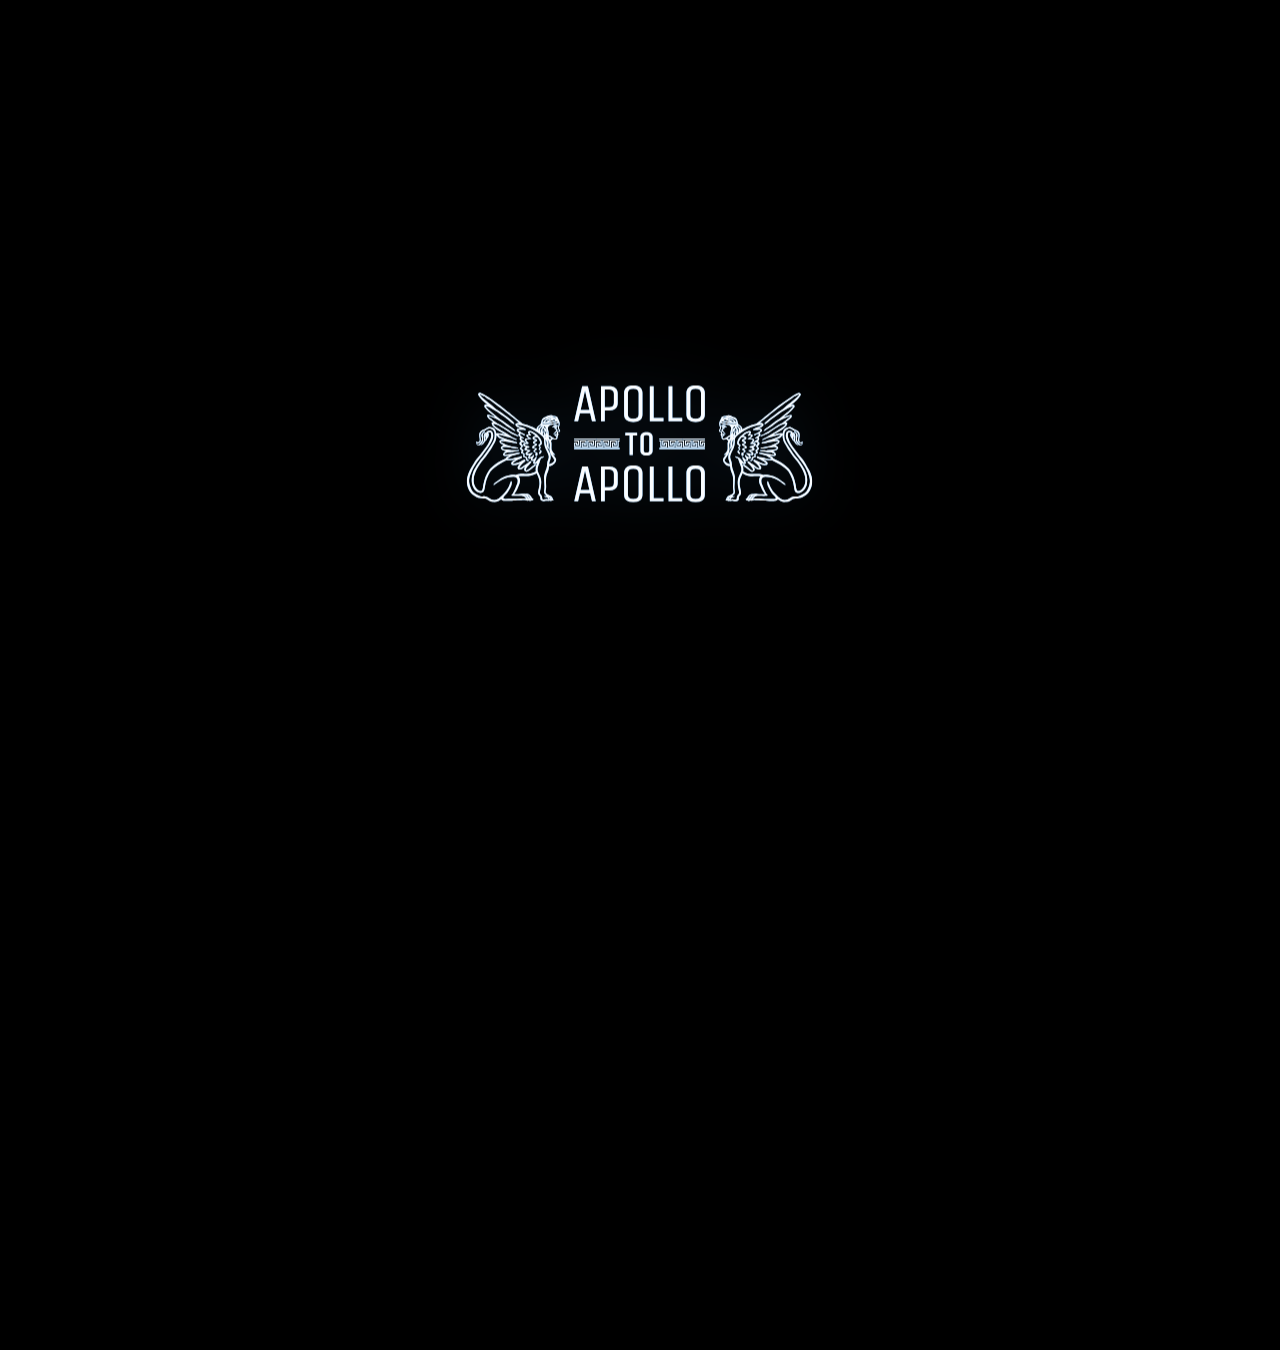
==== index.html @ ddda9c84 "first commi2st" ====
<!doctype html>
<html lang="en">
  <head>
    <meta charset="UTF-8" />
    <meta name="viewport" content="width=device-width, initial-scale=1.0" />
    <title>Document</title>
    <link rel="preconnect" href="https://fonts.googleapis.com" />
    <link rel="preconnect" href="https://fonts.gstatic.com" crossorigin />
    <link
      href="https://fonts.googleapis.com/css2?family=Roboto:ital,wght@0,100..900;1,100..900&family=Unica+One&display=swap"
      rel="stylesheet"
    />
    <link rel="stylesheet" href="./style.css" />
    <link rel="stylesheet" href="./button.css" />
  </head>

  <body>
    <div class="mnh__wrap">
      <div class="mnh__bar">
        <!-- Logo -->
        <a href="" class="mnh__logo">
          <img src="./Logo 2.svg" alt=" logo" loading="eager" />
        </a>

        <!-- Desktop nav links (hidden on mobile) -->
        <nav class="mnh__desktop-nav" aria-label="Main navigation">
          <a href="">Home</a>
          <a href="/">About</a>
          <a href="">Fly Ash</a>
          <a href="">CCPS</a>
          <a href=""
            >Research &amp; Publications</a
          >
          <a href="">Membership</a>
        </nav>

        <!-- Desktop CTA (hidden on mobile) -->
        <div class="mnh__desktop-right">
          <a href="" class="mnh__desktop-cta">
            Get in touch
            <svg
              viewBox="0 0 24 24"
              fill="none"
              stroke="currentColor"
              stroke-width="2.5"
              stroke-linecap="round"
              stroke-linejoin="round"
            >
              <line x1="5" y1="12" x2="19" y2="12" />
              <polyline points="12 5 19 12 12 19" />
            </svg>
          </a>
        </div>

        <!-- Mobile hamburger (hidden on desktop) -->
        <div class="mnh__mobile-actions">
          <button
            class="mnh__burger"
            id="mnhBurger"
            aria-label="Open menu"
            aria-expanded="false"
          >
            <span class="mnh__burger-line"></span>
            <span class="mnh__burger-line"></span>
            <span class="mnh__burger-line"></span>
          </button>
        </div>
      </div>

      <!-- Mobile overlay -->
      <div class="mnh__overlay" id="mnhOverlay" aria-hidden="true">
        <ul class="mnh__nav-list">
          <li class="mnh__nav-item">
            <a href="" class="mnh__nav-link">Home</a>
          </li>
          <li class="mnh__nav-item">
            <a href="" class="mnh__nav-link">About</a>
          </li>
          <li class="mnh__nav-item">
            <a href="" class="mnh__nav-link"
              >Fly Ash</a
            >
          </li>
          <li class="mnh__nav-item">
            <a href="" class="mnh__nav-link">CCPS</a>
          </li>
          <li class="mnh__nav-item">
            <a
              href="/"
              class="mnh__nav-link"
              >Research &amp; Publications</a
            >
          </li>
          
          <li class="mnh__nav-item">
            <a href="" class="mnh__nav-link"
              >Get in touch</a
            >
          </li>
        </ul>
       
      </div>
    </div>
    <!-- <h1>hello world</h1> -->
    <div class="loader">
      <svg
        class="intro_svg_logo"
        width="180"
        height="65"
        viewBox="0 0 180 65"
        fill="none"
        xmlns="http://www.w3.org/2000/svg"
      >
        <mask
          id="mask0_6334_7"
          style="mask-type: luminance"
          maskUnits="userSpaceOnUse"
          x="3"
          y="0"
          width="174"
          height="59"
        >
          <path d="M176.158 0H3.33398V58.3333H176.158V0Z" fill="white" />
        </mask>
        <g mask="url(#mask0_6334_7)">
          <path
            d="M9.77711 29.2185C9.55203 29.3967 9.29878 29.4811 9.01736 29.4905C8.59053 29.5092 8.28571 29.2935 7.9668 29.0543C8.08405 29.2044 8.22944 29.3498 8.33728 29.5045C8.56245 29.7906 8.8532 29.9079 9.19553 29.9314C9.64111 29.9595 10.021 29.7906 10.3305 29.4858C10.6354 29.1903 10.9027 28.8526 11.1372 28.4915C11.3294 28.196 11.4983 27.8771 11.5311 27.502C11.6015 26.7985 11.5405 26.095 11.4374 25.3962C11.3294 24.6035 11.5311 23.9048 12.2159 23.3889C12.3378 23.2998 12.4316 23.1169 12.4926 22.9621C12.5489 22.8026 12.38 22.6807 12.2299 22.7605C12.1689 22.7885 12.1314 22.8449 12.0799 22.887C11.8594 23.0935 11.6344 23.3091 11.4233 23.5249C10.8511 24.097 10.5369 24.7161 10.8229 25.5415C10.9637 25.9496 11.0434 26.3764 11.0246 26.8031C10.9589 27.7834 10.5275 28.5947 9.77245 29.2185H9.77711Z"
            pathLength="1"
            class="animated-path"
          />
          <path
            d="M49.8397 22.1878C49.7506 21.9767 49.6287 21.775 49.5255 21.5687C49.3989 21.2873 49.3989 20.9918 49.488 20.7057C49.5583 20.4806 49.6287 20.2602 49.7037 20.0444C49.9945 19.1439 49.8538 18.281 49.4176 17.4603C49.2019 17.0429 48.9721 16.6349 48.8314 16.1799C48.7282 15.8844 48.5406 15.6547 48.2358 15.5139C47.8512 15.3451 47.4525 15.2748 47.0539 15.2607C46.81 15.2607 46.749 15.2935 46.3832 15.1059C46.1488 14.9887 45.8908 14.9184 45.6282 14.9043C44.8309 14.8621 44.057 15.0121 43.3535 15.4295C43.0769 15.5844 42.8236 15.7907 42.5 15.8469C42.3499 15.8751 42.1998 15.922 42.0685 15.997C41.562 16.3066 41.1352 16.7005 40.9242 17.2774C40.8163 17.6057 40.6287 17.9293 40.6521 18.4029C40.6662 18.4968 40.6053 18.4874 40.5584 18.5718C40.4224 18.7875 40.352 19.022 40.3098 19.2753C40.2723 19.4957 40.141 19.6458 39.9159 19.7021C39.7939 19.7396 39.686 19.7865 39.5688 19.8381C39.2264 20.0022 39.0013 20.2977 38.7668 20.5791C38.4807 20.9121 38.3588 21.2732 38.326 21.6859C38.3213 21.7609 38.3072 21.8266 38.2978 21.9298C38.1149 21.8173 37.9648 21.7281 37.8147 21.639C37.3926 21.4045 36.9565 21.1513 36.5156 20.9355C36.056 20.7198 35.5824 20.5509 35.1227 20.3493C34.1613 19.9225 33.1858 19.5614 32.1587 19.3409C31.896 19.2847 31.61 19.219 31.3801 19.083C30.4515 18.5249 29.598 17.8355 28.7725 17.132C28.2285 16.6724 27.6985 16.1894 27.1545 15.725C26.634 15.2935 26.104 14.8714 25.5694 14.4399C25.1425 14.0929 24.7205 13.7459 24.2843 13.4082C24.0029 13.169 23.6793 12.9674 23.4026 12.7094C22.732 12.0622 22.005 11.5041 21.264 10.9554C20.5511 10.4254 19.8148 9.91886 19.102 9.39361C18.7549 9.14036 18.4313 8.85894 18.0795 8.61511C16.7382 7.66771 15.3781 6.75318 14.065 5.77767C13.2442 5.17267 12.3344 4.73182 11.4855 4.18779C11.129 3.96736 10.6975 3.87356 10.2895 3.7188C10.0363 3.62969 9.7877 3.68596 9.5532 3.77507C9.22029 3.90171 9.05137 4.21124 9.10771 4.53016C9.14521 4.68961 9.20145 4.85845 9.29062 4.98508C9.63295 5.4869 9.98004 5.99811 10.3834 6.46241C10.8899 7.03926 11.4339 7.57861 11.9873 8.11326C12.5454 8.64794 13.1082 9.17786 13.7695 9.59061C13.8586 9.64686 13.9195 9.73127 14.004 9.79694C13.8305 9.78286 13.6898 9.73594 13.5444 9.69377C13.3943 9.65152 13.2395 9.61402 13.0941 9.58119C12.597 9.45461 12.1749 9.78761 12.1749 10.1956C12.1749 10.627 12.3156 10.9882 12.6533 11.2743C12.7611 11.3774 12.8643 11.4994 12.9628 11.6073C13.3427 12.0199 13.7038 12.4374 14.1071 12.836C14.5011 13.2112 14.9185 13.5724 15.3406 13.9194C15.7345 14.2477 16.1614 14.5479 16.5647 14.8621C16.8976 15.1106 17.2213 15.3733 17.5543 15.6312C17.5824 15.6499 17.5918 15.6922 17.6527 15.7719C17.5636 15.7438 17.5215 15.7297 17.4839 15.7156C16.7616 15.453 16.0488 15.181 15.3125 14.9418C14.9232 14.8152 14.5245 14.726 14.1259 14.6792C13.6804 14.6229 13.4177 14.9981 13.596 15.4108C13.7554 15.8048 13.9899 16.1799 14.3275 16.4473C14.9514 16.9725 15.5985 17.4603 16.2364 17.9621C16.377 18.0747 16.5178 18.1966 16.6913 18.342C16.5271 18.3701 16.4193 18.3889 16.2974 18.4124C15.8705 18.5202 15.744 18.6797 15.8705 19.0924C15.9972 19.4723 16.1989 19.8334 16.3677 20.1945C16.377 20.2133 16.3911 20.232 16.4099 20.2414C16.907 20.7949 17.437 21.2826 18.0045 21.7563C18.2202 21.9345 18.4406 22.0986 18.6705 22.2394C19.238 22.577 19.8148 22.8959 20.3964 23.2195C20.6965 23.393 21.0014 23.5713 21.3062 23.7401C21.808 24.0121 22.3051 24.2889 22.807 24.5609C22.2255 24.4577 21.6533 24.2794 21.0764 24.1622C20.3729 24.0262 19.6647 23.9371 18.9565 23.8433C18.7408 23.8151 18.5485 23.8949 18.389 24.0496C18.3375 24.1012 18.3 24.1529 18.2343 24.2373C18.2155 24.1106 18.2296 24.0168 18.1968 23.9371C18.0467 23.4446 17.9154 22.9475 17.709 22.4691C17.5402 22.0564 17.2588 21.6906 16.8836 21.4279C16.3395 21.034 15.7205 20.8324 15.0451 20.7761C14.6981 20.7479 14.3557 20.7198 14.0368 20.8464C13.5585 21.0481 13.08 21.2498 12.6861 21.6015C12.4657 21.8032 12.2265 21.9767 11.9075 21.9814C11.856 21.9814 11.8091 22.0095 11.7575 22.0424C11.4105 22.2346 11.0775 22.4363 10.7398 22.6427C9.99879 23.0882 9.63295 23.7495 9.6142 24.603C9.59079 25.1612 9.6752 25.7052 9.77362 26.2399C9.84404 26.5822 9.89087 26.9105 9.87687 27.2529C9.86745 27.5296 9.81587 27.7922 9.6517 28.0267C9.3797 28.4488 8.92479 28.5239 8.54962 28.2049C8.49804 28.1674 8.4417 28.1346 8.37604 28.1064C8.26819 28.0454 8.14626 28.0502 8.08529 28.1534C8.0337 28.2378 8.00555 28.3784 8.05715 28.4582C8.19785 28.7208 8.41829 28.9178 8.73245 28.974C9.15462 29.0397 9.52979 28.9319 9.85337 28.6411C10.2708 28.2799 10.388 27.8204 10.4162 27.3185C10.4537 26.7417 10.3318 26.1742 10.2098 25.6208C10.0691 25.0017 10.1489 24.4108 10.4725 23.8808C10.9555 23.0882 11.7387 22.713 12.6017 22.5207C12.7846 22.4832 12.9347 22.4223 13.0613 22.2815C13.188 22.1455 13.3427 22.0049 13.4928 21.8923C14.1259 21.442 14.7825 21.2967 15.5095 21.6344C15.608 21.6859 15.7111 21.7281 15.8143 21.775C16.3911 22.0236 16.7805 22.4644 17.0665 23.0273C17.2541 23.4118 17.2635 23.8199 17.3057 24.2373C17.3573 24.8047 17.3338 25.3581 17.2541 25.9115C17.1931 26.3336 17.165 26.7792 17.0009 27.1638C16.6444 27.9704 16.2458 28.7584 15.8002 29.5134C15.2937 30.3669 14.7262 31.1924 14.1587 32.0179C13.7273 32.6557 13.338 33.3075 12.869 33.9173C12.4375 34.4847 12.0576 35.0898 11.5934 35.6338C10.7398 36.6187 9.9472 37.6317 9.21554 38.7057C8.65745 39.5264 8.029 40.2955 7.64443 41.2194C7.63505 41.257 7.60691 41.2992 7.57408 41.3274C7.41462 41.6134 7.23172 41.8854 7.09102 42.1856C6.8659 42.6968 6.65485 43.2221 6.46257 43.7379C6.32187 44.1507 6.19055 44.5728 6.10614 45.0043C6.00295 45.492 5.94199 45.9985 5.8904 46.5004C5.85288 46.8145 5.85288 47.1382 5.86225 47.4524C5.87633 47.8885 5.91385 48.3341 5.96075 48.7749C6.00295 49.122 6.05455 49.4738 6.14365 49.7974C6.36408 50.5337 6.68769 51.209 7.15668 51.8281C7.73823 52.6066 8.43237 53.2351 9.3797 53.5493C9.8487 53.7088 10.3224 53.7322 10.796 53.6665C11.2135 53.6149 11.598 53.4274 11.7997 53.0474C11.992 52.6957 12.128 52.3018 12.2312 51.9125C12.3531 51.3873 12.4281 50.8573 12.4938 50.3226C12.6626 49.1454 12.9253 47.9824 13.3099 46.8614C13.4505 46.4347 13.6663 46.0173 13.8492 45.5952C14.065 45.1309 14.2572 44.6713 14.487 44.221C14.8998 43.3862 15.4297 42.6359 16.1379 42.0168C16.5178 41.6838 16.8976 41.3179 17.301 41.0038C17.9857 40.4784 18.6705 39.9438 19.4161 39.4936C20.6496 38.7526 21.8877 38.0209 23.2056 37.43C23.2947 37.3925 23.3979 37.3597 23.487 37.3925C23.8669 37.5238 24.0967 37.4534 24.6689 37.3925C25.0956 37.3456 25.5225 37.2612 25.9492 37.1955C26.2212 37.1533 26.5073 37.1204 26.784 37.0689C27.1264 37.0079 27.4594 36.9282 27.8065 36.8625C27.6235 37.0126 27.4219 37.1252 27.2436 37.2518C26.8497 37.5332 26.4557 37.8193 26.0711 38.1054C25.8695 38.2508 25.7147 38.4571 25.6631 38.6963C25.621 38.8558 25.6022 39.048 25.6538 39.1981C25.7475 39.4936 25.9774 39.6859 26.2869 39.7562C26.6245 39.8359 26.9575 39.8265 27.3046 39.8031C27.7033 39.7797 28.1066 39.7421 28.4912 39.5827C28.8992 39.4279 29.2979 39.2591 29.7012 39.109C29.795 39.0762 29.884 39.0574 29.9638 39.0293C29.659 39.4654 29.3447 39.8829 29.068 40.3331C28.8523 40.6708 28.7304 41.0554 28.8992 41.4587C28.993 41.6838 29.0821 41.876 29.387 41.9745C29.6495 42.0684 30.794 41.9136 31.3755 41.4587C31.5396 41.3274 31.6897 41.1866 31.8539 41.06C32.0884 40.9005 32.4917 40.6004 32.7215 40.4409C32.5949 40.6144 32.501 40.788 32.4589 40.863C32.3416 41.1304 32.2056 41.393 32.1024 41.6744C31.9711 42.0214 32.1024 42.3357 32.304 42.603C32.4964 42.8515 32.7965 43.0298 33.1155 43.0673C33.4906 43.1189 33.8611 43.0204 34.1988 42.7765C34.8225 42.2934 35.4604 41.8339 36.103 41.3649C36.586 41.0084 37.0597 40.652 37.5475 40.2768C37.6178 40.2252 37.6835 40.1643 37.7397 40.0939C37.7866 40.0235 37.8382 39.9344 37.857 39.8359C37.9085 39.5827 37.7397 39.4326 37.4911 39.5124C37.4208 39.5404 37.341 39.578 37.2895 39.6296C37.0831 39.8829 36.8064 39.9907 36.5391 40.1454C36.3984 40.2252 36.267 40.2955 36.1498 40.394C35.4604 40.9474 34.7804 41.5149 34.0815 42.0496C33.8658 42.2184 33.6079 42.3216 33.3546 42.4201C33.0591 42.5233 32.9185 42.3966 32.9279 42.0824C32.9372 41.7682 33.0591 41.4821 33.228 41.2194C33.3546 41.0272 33.486 40.8443 33.622 40.6708C33.969 40.2534 34.2363 39.7844 34.6725 39.442C34.968 39.2169 35.1978 38.9214 35.4745 38.6634C35.6574 38.4993 35.6245 38.3024 35.6058 38.0866C35.5917 37.9553 35.512 37.8849 35.39 37.8803C35.2915 37.8803 35.1884 37.8849 35.0993 37.9271C34.7288 38.0679 34.4192 38.307 34.1754 38.5978C34.0535 38.7385 33.9315 38.8417 33.772 38.9167C33.7205 38.9495 33.6501 38.9683 33.5985 39.0105C33.1014 39.3388 32.6042 39.6812 32.1118 40.0235C31.9758 40.1079 31.8398 40.183 31.7272 40.2815C31.3333 40.6098 30.9393 40.9146 30.4515 41.0929C30.3296 41.1398 30.2311 41.2242 30.1092 41.2758C29.9966 41.3367 29.8747 41.3789 29.6918 41.4493C29.7293 41.2429 29.7246 41.0975 29.7856 40.9709C29.945 40.6379 30.0998 40.2909 30.3202 39.9954C30.869 39.2591 31.5771 38.6729 32.304 38.1148C32.6418 37.8568 32.7637 37.627 32.6183 37.1909C32.2947 37.0548 31.9851 37.1627 31.7085 37.3081C31.3333 37.4816 30.9721 37.6926 30.597 37.8755C29.7434 38.3024 28.8805 38.6634 27.9659 38.9308C27.5625 39.048 27.1545 39.1934 26.7137 39.1419C26.5965 39.1324 26.4698 39.1324 26.4229 38.9402C26.5401 38.8042 26.6855 38.6494 26.8262 38.504C27.4125 37.9271 28.1347 37.5566 28.857 37.1768C29.4573 36.8625 30.0623 36.5811 30.6767 36.3185C30.9346 36.2106 31.005 35.9902 31.0331 35.7744C31.0753 35.4509 30.9159 35.3336 30.5875 35.418C30.4515 35.4555 30.3155 35.5024 30.1842 35.5447C29.8185 35.6619 29.462 35.8448 29.0962 35.8917C28.0879 36.0184 27.1264 36.3279 26.1415 36.567C25.5225 36.7219 24.9175 36.8391 24.2796 36.7734C24.0967 36.7453 23.8904 36.7594 23.6746 36.6234C23.8481 36.4686 23.97 36.3138 24.1295 36.2154C24.6501 35.9011 25.2035 35.615 25.7288 35.2961C26.1321 35.0616 26.573 34.9913 27.0139 34.8599C27.5673 34.6911 28.1441 34.5364 28.721 34.3815C28.932 34.3206 29.1571 34.2409 29.387 34.2268C29.6261 34.2127 29.748 34.0486 29.8935 33.8985C29.9966 33.7906 29.9216 33.6218 29.7715 33.6077C29.4245 33.5889 29.0821 33.5468 28.7491 33.603C27.9378 33.7109 27.1592 34.0158 26.3338 34.0908C25.7195 34.1611 25.091 34.2549 24.4719 34.3394C23.8763 34.4238 23.276 34.5082 22.685 34.6019C22.5255 34.6254 22.3943 34.616 22.3005 34.4754C22.2114 34.3299 22.2723 34.1893 22.3708 34.0814C22.4505 34.0017 22.5537 33.9548 22.6428 33.8985C22.7413 33.8516 22.8445 33.8188 22.9477 33.7765C23.3932 33.6171 23.806 33.3967 24.303 33.3967C24.758 33.3967 25.2223 33.3357 25.6772 33.2935C26.0805 33.2466 26.4885 33.1997 26.8778 33.1434C27.5766 33.0309 28.2614 32.9089 28.9508 32.7823C29.0586 32.7635 29.1618 32.726 29.265 32.6885C29.3823 32.6416 29.462 32.5619 29.4339 32.4399C29.4057 32.3274 29.3025 32.2711 29.1759 32.2852C29.0211 32.3039 28.871 32.3274 28.721 32.3555C28.6272 32.3696 28.5287 32.3884 28.4349 32.3884C28.0222 32.3884 27.6 32.3368 27.192 32.3977C26.6761 32.468 26.1696 32.4259 25.6866 32.3274C24.8284 32.1632 23.97 32.1444 23.1071 32.0319C22.6616 31.9756 22.202 32.0179 21.7752 31.8537C21.5735 31.7739 21.3719 31.6708 21.2124 31.5348C21.0201 31.3613 21.0483 31.1127 21.2827 30.986C21.4516 30.8875 21.6439 30.8219 21.8221 30.775C22.2817 30.6719 22.746 30.7609 23.2056 30.8079C23.7496 30.8547 24.2937 30.9251 24.833 30.986C24.9644 31.0001 25.105 30.9767 25.227 31.0001C25.5881 31.0845 25.9445 31.183 26.3056 31.2721C26.8215 31.4081 27.328 31.5207 27.8768 31.4925C28.1816 31.4785 28.4771 31.3706 28.7866 31.4832C28.8617 31.5113 28.9601 31.455 29.0445 31.4269C29.1478 31.3941 29.1712 31.3237 29.115 31.2205C29.0118 31.0189 28.8195 31.0142 28.6506 30.9767C28.2426 30.9016 27.8393 30.85 27.4453 30.775C26.8919 30.6719 26.3479 30.5639 25.7991 30.4514C25.2317 30.3248 24.6548 30.2122 24.1014 30.034C23.5433 29.8558 22.9993 29.5979 22.46 29.3586C22.0378 29.1757 21.6205 28.9741 21.2077 28.7584C20.9966 28.6458 20.7903 28.4723 20.5886 28.3269C20.4714 28.2378 20.401 28.1205 20.4526 27.9329C20.7434 27.8016 21.0623 27.8485 21.3765 27.886C22.3474 27.9704 23.3182 28.0877 24.2796 28.2096C24.7392 28.2706 25.18 28.4019 25.635 28.491C26.1321 28.5989 26.6199 28.8005 27.1405 28.7864C27.4688 28.7818 27.7877 28.8896 28.1113 28.9506C28.1488 28.9647 28.1957 28.9694 28.2332 28.9788C28.4067 28.9788 28.5896 28.8146 28.5944 28.6504C28.6084 28.5332 28.4865 28.3644 28.3645 28.3503C27.5625 28.2284 26.8028 27.9657 26.0618 27.6562C25.8883 27.5952 25.7147 27.5296 25.5318 27.4827C24.9362 27.3232 24.3312 27.2059 23.7496 26.9949C22.549 26.5634 21.3484 26.0851 20.1525 25.602C19.9227 25.5035 19.721 25.3206 19.5193 25.1424C19.3833 25.0158 19.2942 24.8469 19.1582 24.6499C19.6835 24.6124 20.115 24.725 20.5511 24.8141C21.2687 24.9735 21.9722 25.1612 22.6804 25.3488C23.1305 25.466 23.5715 25.6067 24.0076 25.7334C24.2796 25.8178 24.5516 25.9022 24.8284 25.9631C25.241 26.0475 25.635 26.1601 25.9915 26.3993C26.5214 26.7417 27.0935 26.9527 27.6798 27.1215C27.9425 27.1919 28.2379 27.2294 28.5005 26.9902C28.3551 26.9152 28.2426 26.8542 28.1254 26.7979C27.7314 26.6197 27.3328 26.4696 26.9529 26.2727C26.573 26.0804 26.2165 25.8412 25.846 25.6161C24.4203 24.7579 23.004 23.8995 21.5923 23.0319C20.9545 22.6427 20.3213 22.2487 19.6882 21.8454C18.9988 21.3904 18.314 20.9402 17.6434 20.4619C17.3479 20.2461 17.0805 19.9694 16.818 19.7068C16.71 19.5989 16.6022 19.4582 16.6256 19.2519C17.0009 19.2049 17.3666 19.2472 17.709 19.3269C18.4782 19.5004 19.1629 19.885 19.8523 20.2461C20.3448 20.504 20.7621 20.8605 21.2265 21.1466C21.5548 21.3483 21.8925 21.5311 22.216 21.7422C23.1071 22.3472 23.9982 22.9522 24.8846 23.5525C25.1238 23.7167 25.3536 23.8761 25.6022 24.0215C26.512 24.5374 27.4969 24.8844 28.4818 25.2362C28.6319 25.2972 28.782 25.3581 28.9461 25.3957C29.0165 25.4144 29.1102 25.3722 29.1712 25.3253C29.19 25.3065 29.1525 25.1846 29.1102 25.133C28.9039 24.8844 28.6319 24.7062 28.3411 24.5749C28.0175 24.4389 27.6798 24.331 27.3703 24.1669C26.7137 23.8292 26.0571 23.4915 25.438 23.1023C24.5047 22.5207 23.609 21.8829 22.685 21.2826C21.944 20.7995 21.1843 20.3446 20.4714 19.8428C19.8664 19.416 19.1957 19.1064 18.5204 18.825C18.3469 18.7547 18.1874 18.6515 18.042 18.5437C17.5636 18.1966 17.0993 17.8449 16.6444 17.4884C16.0722 17.0429 15.486 16.602 14.9373 16.1377C14.7262 15.9549 14.5574 15.7016 14.3885 15.4718C14.3464 15.4249 14.3464 15.3451 14.3229 15.2373C14.4073 15.2514 14.4589 15.2514 14.5152 15.2654C14.7637 15.3592 14.9982 15.4624 15.2515 15.5468C15.6126 15.6781 15.9878 15.7625 16.3443 15.9173C17.6527 16.4989 18.966 17.0476 20.1665 17.8449C20.9966 18.4029 21.8643 18.8954 22.6006 19.5849C22.9477 19.9084 23.3416 20.1758 23.7262 20.4384C24.2702 20.8089 24.8424 21.1513 25.3817 21.5218C25.7898 21.7844 26.1744 22.0658 26.587 22.3238C26.92 22.5301 27.3046 22.6614 27.6985 22.7739C27.6095 22.6051 27.4922 22.4644 27.4078 22.3097C27.2295 22.0095 26.981 21.775 26.709 21.578C25.8179 20.9449 24.9268 20.3164 24.0498 19.6834C23.4401 19.2424 22.8445 18.7922 22.2395 18.3514C21.8455 18.0606 21.4516 17.7464 21.0248 17.5072C20.1994 17.0476 19.4677 16.466 18.7643 15.8516C18.4688 15.5937 18.1733 15.3545 17.8779 15.1059C17.4839 14.7729 17.0805 14.4494 16.6866 14.1164C16.485 13.9475 16.2833 13.7787 16.0816 13.6099C15.6032 13.2159 15.092 12.8642 14.6746 12.4186C14.3041 12.0153 13.9055 11.6307 13.5303 11.232C13.2911 10.9694 13.0379 10.7068 12.8831 10.3409C12.9581 10.3409 13.005 10.3363 13.0331 10.3409C13.4225 10.4489 13.821 10.5004 14.154 10.6787C14.609 10.9179 15.1015 11.0398 15.5423 11.3446C16.363 11.9121 17.301 12.2873 18.1076 12.8735C18.5204 13.1784 18.9753 13.4316 19.4115 13.6989C20.3682 14.2946 21.2171 15.0215 22.127 15.6828C22.488 15.9454 22.8492 16.2174 23.201 16.4894C23.6887 16.8599 24.1717 17.2164 24.6267 17.6104C25.1707 18.0747 25.6819 18.5671 26.2869 18.9658C26.5683 19.158 26.845 19.3081 27.1874 19.1909C27.1451 18.9189 27.0045 18.6938 26.8262 18.5061C26.5401 18.2107 26.2588 17.9152 25.9445 17.6573C25.0769 16.9444 24.2045 16.2503 23.3182 15.5609C22.7085 15.0872 22.0847 14.6464 21.4891 14.1633C20.781 13.6004 20.0446 13.0846 19.266 12.6344C18.4688 12.1841 17.6996 11.7151 17.0712 11.0164C16.5787 10.4489 15.9831 9.96577 15.3594 9.51086C14.5574 8.91994 13.7835 8.28679 13.0144 7.64896C12.2969 7.05802 11.598 6.45771 10.918 5.82926C10.5897 5.52911 10.327 5.15861 10.0316 4.80686C9.97062 4.72713 9.95187 4.60988 9.86745 4.43636C10.041 4.45981 10.1395 4.45511 10.2333 4.49263C10.3927 4.56298 10.5615 4.64271 10.7398 4.72713C11.1572 4.95225 11.5793 5.19612 12.0248 5.3931C12.2969 5.51035 12.5689 5.6276 12.794 5.82926C13.3943 6.38267 14.1119 6.73442 14.7872 7.17058C15.4672 7.61144 16.1238 8.0945 16.771 8.57752C17.2165 8.90119 17.6293 9.26227 18.0655 9.60469C18.6001 10.0174 19.1488 10.4207 19.6929 10.8287C20.204 11.1993 20.7059 11.565 21.203 11.9496C22.066 12.6109 22.9336 13.2675 23.7825 13.9429C24.3312 14.379 24.8565 14.8527 25.3865 15.3029C25.7006 15.5655 26.0243 15.8094 26.3479 16.058C27.103 16.6583 27.844 17.2445 28.585 17.8495C28.9039 18.1075 29.1994 18.3983 29.5511 18.7219C29.3213 18.7219 29.1478 18.7406 28.9977 18.7219C28.6647 18.6797 28.3645 18.7782 28.0972 18.9423C27.8065 19.1205 27.5954 19.552 27.7173 19.7865C27.858 20.0398 28.041 20.2884 28.266 20.4712C28.5005 20.6635 28.8101 20.762 29.0727 20.9168C29.3635 21.109 29.6871 21.245 30.0435 21.3154C30.1561 21.3435 30.2593 21.3904 30.3671 21.4327C30.353 21.4608 30.353 21.4795 30.353 21.4984C30.1936 21.4984 30.0341 21.5124 29.8794 21.4984C29.5511 21.4889 29.2228 21.5452 28.9039 21.6578C28.4912 21.7891 28.4067 22.0705 28.3833 22.441C28.3692 22.577 28.4208 22.7318 28.5615 22.8115C28.6131 22.8444 28.646 22.91 28.6975 22.9522C28.8476 23.1069 28.9977 23.2664 29.1712 23.3978C29.3213 23.515 29.5089 23.5994 29.6495 23.6885C29.5276 23.8479 29.4057 23.9793 29.326 24.1247C29.115 24.5234 29.2931 25.1846 29.72 25.4989C29.884 25.6114 30.0248 25.7521 30.189 25.8834C30.1045 25.9772 30.0529 26.0429 30.006 26.1179C29.7434 26.5024 29.734 26.8542 29.9873 27.2435C30.0905 27.3935 30.2265 27.5249 30.3484 27.6609C30.4187 27.7453 30.4797 27.8204 30.55 27.9094C30.3812 28.0126 30.217 28.0924 30.081 28.2002C29.734 28.4629 29.6027 29.0022 29.809 29.3821C29.9685 29.7104 30.2218 29.9684 30.5266 30.17C30.808 30.3576 30.808 30.4045 30.5875 30.639C30.4046 30.8313 30.2124 31.0095 30.0623 31.2299C29.87 31.5113 29.8747 31.6145 30.1092 31.8724C30.2405 32.0225 30.414 32.1444 30.5782 32.2711C30.6485 32.3227 30.7423 32.3555 30.8033 32.4071C30.9628 32.5337 30.9815 32.6088 30.883 32.7729C30.8033 32.8995 30.7142 33.0027 30.6439 33.1294C30.3953 33.5327 30.4515 33.739 30.8784 33.9407C30.9252 33.9642 30.9628 33.9735 31.0003 33.9969C31.1925 34.0626 31.3708 34.1377 31.5584 34.208C31.7507 34.2971 31.807 34.3956 31.7507 34.6067C31.7085 34.7709 31.6428 34.9209 31.5912 35.0757C31.474 35.4134 31.5443 35.6197 31.8632 35.7885C32.1071 35.9152 32.365 36.023 32.6183 36.1074C32.9795 36.2294 33.0498 36.3091 33.0685 36.6937C33.078 36.8344 33.078 36.9798 33.0967 37.1158C33.1905 37.5144 33.35 37.6599 33.758 37.6926C33.8565 37.702 33.9784 37.7114 34.0815 37.6879C34.3067 37.6176 34.4755 37.5989 34.5834 37.3831C34.4052 37.3456 34.2504 37.3269 34.1003 37.294C33.7861 37.2189 33.711 37.1299 33.6689 36.8063C33.6548 36.689 33.6501 36.5624 33.6501 36.4451C33.6689 36.1309 33.5188 35.9104 33.2608 35.7744C33.0591 35.6572 32.8481 35.5634 32.637 35.4884C32.093 35.2726 32.0602 35.221 32.2619 34.6629C32.3745 34.3394 32.3229 34.147 32.0415 33.9548C31.8773 33.8469 31.6944 33.7531 31.5255 33.6593C31.3942 33.5843 31.2864 33.4999 31.3051 33.3357C31.3942 33.2325 31.488 33.1387 31.5678 33.0309C31.882 32.5384 31.7179 32.1773 31.3051 31.9147C31.2535 31.8865 31.202 31.863 31.1645 31.8349C31.0706 31.7834 30.9815 31.7364 30.9112 31.6754C30.6485 31.4785 30.6391 31.2815 30.8595 31.047C31.0096 30.8969 31.1645 30.7609 31.3051 30.6014C31.488 30.3764 31.4974 30.1044 31.3239 29.8699C31.2441 29.7573 31.1316 29.6588 31.0425 29.5509C30.8877 29.3727 30.747 29.1992 30.6251 29.0069C30.5735 28.9365 30.5735 28.7912 30.6251 28.7443C30.8315 28.5191 31.1129 28.3363 31.4036 28.3738C31.8304 28.43 32.2056 28.2002 32.623 28.2237C32.5901 28.1674 32.548 28.1439 32.5198 28.1205C32.004 27.7922 31.488 27.5343 30.9628 27.1309C30.8127 27.009 30.6485 26.8824 30.6016 26.6807C30.5406 26.4603 30.6439 26.2914 30.8643 26.2868C30.9956 26.2868 31.1363 26.3289 31.2676 26.3712C31.4318 26.4134 31.5865 26.4837 31.746 26.5165C31.8632 26.5494 31.9805 26.5119 32.0086 26.3243C31.7975 26.1742 31.563 26.0334 31.352 25.874C31.0285 25.6301 30.7048 25.3863 30.3906 25.1143C30.2405 24.9829 30.1185 24.8047 30.0201 24.6265C29.9263 24.4577 29.9825 24.2794 30.128 24.2373C30.3625 24.1763 30.6063 24.1106 30.8408 24.2279C31.155 24.3874 31.4693 24.5421 31.7835 24.7109C32.0649 24.8657 32.2994 24.8516 32.5808 24.6265C32.5089 24.4827 32.4213 24.3904 32.3181 24.3498C31.3333 23.9136 30.3765 23.4071 29.4995 22.7834C29.3072 22.6567 29.1853 22.4926 29.1478 22.2487C29.4198 22.1502 29.673 22.1221 29.945 22.1409C30.1795 22.1549 30.3953 22.1643 30.6345 22.1643C30.9956 22.1689 31.3614 22.1502 31.7131 22.1737C32.018 22.2018 32.2994 22.2674 32.5901 22.305C32.684 22.3144 32.8059 22.3003 32.8669 22.244C32.9654 22.1549 32.895 21.8079 32.773 21.7329C32.5901 21.6203 32.412 21.4936 32.2056 21.4186C31.6006 21.1841 31.005 20.9402 30.3859 20.762C29.6871 20.5604 29.1102 20.1851 28.5568 19.7489C28.5521 19.7349 28.5521 19.7068 28.5521 19.6786C28.6319 19.552 28.7445 19.5661 28.8617 19.5849C29.4291 19.688 29.9873 19.7724 30.5547 19.8897C31.6053 20.1101 32.637 20.3868 33.6501 20.7573C33.9502 20.8699 34.2504 20.9918 34.5365 21.1138C34.9914 21.3014 35.4791 21.4467 35.9013 21.6906C36.8299 22.2159 37.7725 22.7599 38.659 23.3649C39.5922 24.0121 40.5302 24.6734 41.3181 25.5129C41.7684 25.9913 42.0357 26.5353 42.045 27.2154C42.0638 28.1018 42.0779 28.9881 42.2608 29.8699C42.4015 30.6155 42.6735 31.3144 43.03 31.9897C43.5459 32.9464 44.0383 33.9032 44.315 34.9772C44.4135 35.3618 44.451 35.7416 44.3665 36.1215C44.2821 36.5154 44.1837 36.9188 44.0195 37.2846C43.7475 37.8849 43.6303 38.504 43.5834 39.1419C43.5552 39.4983 43.5411 39.8641 43.499 40.2252C43.4098 40.9803 43.2081 41.7166 42.894 42.4154C42.5 43.3346 42.3265 44.3008 42.0825 45.2622C42.0404 45.431 42.0216 45.5952 42.0216 45.7546C42.0591 46.8145 42.1154 47.8698 42.1623 48.9156C42.1905 49.6285 42.2702 50.3461 42.2561 51.0589C42.2374 51.6358 42.106 52.2127 42.0404 52.7895C41.97 53.5493 42.1248 54.2434 42.8095 54.7077C42.8986 54.7687 43.0581 54.8813 43.1706 54.9563C42.8236 55.0032 42.9455 55.1533 43.0721 55.2377C43.1613 55.3127 43.5646 55.4346 43.6771 55.4769C43.6771 55.5003 43.3958 55.4346 43.3864 55.4581C43.0815 55.3971 42.9174 55.4346 42.4765 55.2893C42.3734 55.2658 42.1717 55.247 42.1295 55.4487C42.2702 55.4909 42.4109 55.6504 42.5469 55.6973C42.7955 55.8004 43.0721 55.8708 43.3348 55.9364C43.8179 56.0631 44.0336 56.4008 44.2681 56.9824C44.0289 56.9448 43.6725 56.8041 43.4286 56.8088C43.166 56.8135 42.9033 56.8932 42.6407 56.926C42.2983 56.9683 41.9419 57.0199 41.5948 56.9448C41.1352 56.8323 41.0508 56.7431 41.079 56.2648C41.107 55.5519 40.8632 54.9469 40.3614 54.4498C40.1879 54.2715 40.0894 54.0699 40.0143 53.8307C39.9393 53.5352 39.9393 53.2398 39.9862 52.9443C40.094 52.3674 40.2254 51.7953 40.3473 51.2137C40.4083 50.9464 40.4786 50.6838 40.4974 50.4117C40.549 49.7504 40.5725 49.0939 40.624 48.4373C40.6709 47.715 40.4833 47.0397 40.3239 46.3596C40.2488 46.0501 40.1363 45.7546 40.0096 45.4592C39.7658 44.8823 39.5265 44.3054 39.2405 43.7427C38.734 42.7671 38.6495 41.7541 38.9497 40.7129C39.0998 40.1549 39.3436 39.6389 39.5313 39.1043C39.8033 38.3399 40.0894 37.5754 40.3285 36.8015C40.4036 36.5999 40.502 36.4779 40.6756 36.3982C40.76 36.3607 40.835 36.3373 40.9289 36.3044C41.2525 36.1778 41.5385 36.0043 41.7777 35.7604C41.9231 35.6244 41.97 35.479 41.8997 35.282C41.8621 35.2961 41.82 35.2961 41.7965 35.3149C41.5057 35.5494 41.1634 35.6291 40.7835 35.6854C40.5536 35.7229 40.3004 35.8214 40.0987 35.9574C39.6345 36.2575 39.2452 36.6609 38.8981 37.0783C38.6355 37.3878 38.3822 37.7067 38.1102 38.0069C37.8804 38.2601 37.6178 38.4993 37.2379 38.6869C37.4067 38.2601 37.524 37.8755 37.7022 37.5191C37.918 37.0689 38.1993 36.6655 38.2744 36.159C38.3025 35.9245 38.3119 35.7229 38.1384 35.554C37.993 35.554 37.9085 35.6572 37.857 35.7839C37.8288 35.8542 37.81 35.9339 37.7538 35.9902C37.4442 36.4264 37.0315 36.7453 36.586 37.036C36.5438 37.0595 36.5015 37.0924 36.464 37.0924C36.3843 37.097 36.2718 37.1064 36.2202 37.0642C36.1733 37.0267 36.1592 36.9048 36.1733 36.8297C36.2061 36.7031 36.253 36.5764 36.314 36.4639C36.525 36.0887 36.7455 35.7275 36.9518 35.357C37.13 35.0241 37.008 34.7849 36.7876 34.7568C36.1123 35.3993 35.1274 36.023 34.7522 36.0324C34.832 35.4978 35.1696 35.1273 35.5214 34.7709C35.6902 34.5973 35.8872 34.4519 36.0701 34.2924C36.2624 34.133 36.3046 33.936 36.2061 33.664C35.9294 33.7344 35.6668 33.7906 35.4041 33.8563C35.0149 33.9594 34.6444 34.072 34.2598 34.1611C33.9971 34.2127 33.7439 34.1705 33.5516 33.9266C33.6079 33.8563 33.6548 33.7859 33.7157 33.7437C34.0112 33.5374 34.3301 33.331 34.6444 33.134C34.9164 32.9652 35.179 32.7869 35.2587 32.4353C35.1696 32.4024 35.0758 32.3649 34.9867 32.332C34.588 32.2148 34.166 32.0975 33.7533 31.9663C33.5281 31.8959 33.3171 31.7693 33.1764 31.5769C33.4203 31.2909 33.683 31.1689 34.044 31.1455C34.452 31.1174 34.6819 31.0001 34.7053 30.578C34.6303 30.4092 34.4708 30.3529 34.3114 30.3154C33.9737 30.245 33.6313 30.1794 33.3077 30.0996C33.0029 30.0293 32.7027 29.9589 32.4823 29.7104C32.4213 29.6307 32.29 29.5509 32.3838 29.4384C32.4448 29.3634 32.5526 29.2929 32.6465 29.2789C33.078 29.2414 33.5235 29.2274 33.955 29.1945C34.0159 29.1945 34.0863 29.1945 34.1519 29.1664C34.3535 29.0585 34.363 28.8099 34.1895 28.6552C33.9174 28.4159 33.6454 28.1768 33.3921 27.9235C33.2233 27.7453 33.1201 27.5296 33.1435 27.2669C33.153 27.1263 33.214 27.0324 33.3593 27.0043C33.6595 26.9574 33.9596 26.8964 34.2691 26.8729C34.7288 26.8308 35.2119 26.8214 35.7418 26.7933C35.6386 26.6713 35.6011 26.5916 35.5308 26.54C35.2822 26.3384 35.0242 26.1554 34.7616 25.9725C34.5084 25.7802 34.2457 25.5926 34.0815 25.3159C33.9971 25.1752 33.9127 25.0345 33.9784 24.8704C34.5177 24.8375 35.0008 25.1612 35.5401 25.0299C35.5776 24.6594 35.5683 24.6734 35.315 24.5093C34.9914 24.3029 34.8179 24.0074 34.771 23.6416C34.7522 23.4212 34.832 23.3462 35.043 23.4024C35.2681 23.4728 35.5026 23.5713 35.723 23.651C35.8872 23.7167 36.056 23.7635 36.2108 23.8527C36.5625 24.0919 36.8955 24.3545 37.2473 24.5984C37.4724 24.7625 37.6928 24.9219 37.8241 25.2034C37.3505 25.269 36.9143 25.3769 36.5625 25.6958C36.4781 25.7755 36.389 25.8694 36.3515 25.9679C36.1874 26.404 36.5625 27.0137 37.008 27.1309C37.2895 27.2013 37.5755 27.3232 37.8616 27.417V27.492C37.7397 27.5436 37.6271 27.5952 37.5146 27.6469C37.2614 27.7547 36.9987 27.8391 36.7548 27.9751C36.4922 28.1299 36.403 28.4254 36.5438 28.6879C36.647 28.8756 36.8158 29.035 36.9753 29.1664C37.069 29.2367 37.2332 29.2226 37.3551 29.2367C37.4818 29.2414 37.6271 29.2085 37.7397 29.368C37.6787 29.4384 37.6084 29.5228 37.524 29.5791C37.313 29.7104 37.0925 29.837 36.858 29.9402C36.586 30.0621 36.375 30.2404 36.2155 30.4842C36.0607 30.6906 36.0185 30.9204 36.1451 31.1314C36.253 31.3331 36.4453 31.455 36.722 31.4363C37.0221 31.4175 37.2989 31.5723 37.613 31.6051C37.5193 31.9334 37.2895 32.0835 37.0878 32.2289C36.6751 32.5337 36.5438 33.0355 37.1957 33.4014C37.4114 33.5233 37.6506 33.5984 37.9132 33.7062C37.8664 33.8891 37.8147 34.072 37.7631 34.2549C37.735 34.3722 37.6975 34.4847 37.674 34.6067C37.6553 34.8505 37.796 35.0194 37.9883 35.1414C38.1525 35.2445 38.3025 35.1882 38.4432 35.0709C38.5276 35.01 38.6261 34.9631 38.7246 34.9021C38.6308 34.738 38.6449 34.5973 38.7434 34.4331C38.9122 34.1659 38.7809 33.7531 38.5135 33.5749C38.3119 33.4483 38.1102 33.3404 37.857 33.3029C37.6881 33.2747 37.5521 33.2279 37.3739 33.0871C37.3035 32.9934 37.3223 32.8292 37.3739 32.7589C37.4865 32.6838 37.5943 32.6181 37.7069 32.5431C37.8757 32.4212 38.0633 32.3227 38.2134 32.1726C38.5276 31.8819 38.4854 31.6051 38.1008 31.4363C37.8757 31.3331 37.6506 31.2956 37.4161 31.2299C37.1816 31.1689 36.9705 31.0939 36.9377 30.8266C37.2707 30.4186 37.7163 30.1981 38.1712 30.0059C38.551 29.8464 38.6261 29.6447 38.3916 29.307C38.3447 29.232 38.2837 29.1664 38.1993 29.1241C37.9976 29.0304 37.7866 28.9319 37.5615 28.8756C37.3317 28.824 37.2425 28.6879 37.191 28.4488C37.3833 28.3644 37.5755 28.2799 37.7538 28.1955C37.9601 28.097 38.1571 28.0126 38.3541 27.9048C38.6214 27.7688 38.6824 27.553 38.537 27.2904C38.4385 27.1028 38.3165 26.9199 38.0868 26.8449C37.9132 26.7885 37.7444 26.7089 37.5709 26.6432C37.4724 26.5963 37.3692 26.554 37.2895 26.4837C37.0878 26.3243 37.116 26.1085 37.3505 26.0288C37.613 25.9303 37.8851 25.8599 38.1759 25.874C38.5698 25.8928 38.8653 25.9772 39.1185 26.3289C39.5594 26.9621 39.9768 27.5952 40.1503 28.355C40.216 28.6645 40.1503 28.8896 39.9205 29.0913C39.7751 29.2179 39.6297 29.3493 39.489 29.4946C39.1514 29.8511 39.1936 30.2497 39.5594 30.5405C39.6766 30.6249 39.7751 30.7234 39.897 30.8359C39.8267 30.9626 39.7845 31.0704 39.7235 31.1736C39.6391 31.3144 39.5313 31.4457 39.4609 31.591C39.2968 31.9053 39.3671 32.0835 39.686 32.2524C39.8783 32.3555 40.08 32.454 40.1785 32.6744C40.141 32.7541 40.1175 32.8386 40.0612 32.9089C39.9534 33.0543 39.8267 33.1997 39.7048 33.3404C39.5453 33.5233 39.4328 33.7249 39.4937 33.9689C39.5172 34.0486 39.5641 34.1424 39.6297 34.1846C39.8314 34.2971 40.1456 34.2034 40.2629 34.0064C40.3848 33.8188 40.4974 33.6359 40.6193 33.4529C40.8914 33.0309 40.8163 32.6979 40.3942 32.4118C40.23 32.3133 40.08 32.2008 39.9486 32.0788C39.808 31.9334 39.8174 31.8443 39.958 31.7083C40.0471 31.6145 40.1597 31.5348 40.2395 31.4316C40.4645 31.1736 40.4645 30.9251 40.23 30.6671C40.1691 30.5968 40.094 30.5264 40.0284 30.4514C39.8642 30.2638 39.8642 30.17 40.0471 29.9871C40.155 29.8839 40.291 29.7901 40.427 29.7151C40.8491 29.4571 40.9476 29.0773 40.9101 28.6176C40.882 28.1768 40.7741 27.764 40.5865 27.3607C40.2207 26.5494 39.7845 25.7943 39.1091 25.2034C38.6636 24.8094 38.218 24.4249 37.7538 24.059C37.4911 23.8433 37.2191 23.6323 36.9143 23.4822C36.3796 23.2101 35.8403 22.9709 35.2681 22.8021C34.9492 22.713 34.6678 22.7177 34.377 22.849C34.0206 22.9991 33.9034 23.2758 34.0394 23.6182C34.1519 23.8808 34.288 24.1434 34.4286 24.4295C34.3255 24.4436 34.227 24.4436 34.1331 24.467C33.908 24.4952 33.697 24.5186 33.486 24.5843C33.1952 24.6874 33.0591 24.9735 33.2045 25.2456C33.364 25.5269 33.5188 25.8271 33.819 26.0054C34.0535 26.146 34.288 26.3008 34.5787 26.4931C34.316 26.4931 34.1097 26.4837 33.9127 26.4931C33.636 26.5072 33.3359 26.4931 33.0591 26.5494C32.5667 26.6525 32.2994 27.0934 32.4682 27.5624C32.5574 27.8344 32.6886 28.1111 32.9607 28.2753C33.0967 28.355 33.2045 28.4488 33.378 28.5848C33.153 28.6083 33.0123 28.627 32.8622 28.6458C32.623 28.6739 32.3932 28.6879 32.1728 28.7396C31.7272 28.8569 31.5068 29.2789 31.6381 29.7151C31.7788 30.2309 32.1728 30.4889 32.6465 30.6578C32.759 30.6999 32.8763 30.7328 33.031 30.7938C32.8763 30.9204 32.759 30.9954 32.6465 31.0892C32.4448 31.2534 32.2994 31.455 32.2665 31.7224C32.2244 32.0319 32.426 32.3555 32.7309 32.4164C33.092 32.4915 33.4578 32.5478 33.819 32.6181C33.9034 32.6322 33.9737 32.665 34.1003 32.7025C34.0206 32.7542 33.9925 32.7823 33.9502 32.8058C33.6782 32.998 33.3875 33.1669 33.1155 33.3826C32.8669 33.5843 32.7825 33.8938 32.8106 34.1846C32.8669 34.677 33.106 34.9303 33.5797 34.8834C33.8658 34.8505 34.1472 34.7989 34.4333 34.7614C34.4755 34.7568 34.5224 34.7755 34.6162 34.7849C34.5552 34.8553 34.5412 34.9021 34.513 34.9444C34.2691 35.2633 34.1566 35.6244 34.1144 36.0184C34.0863 36.2998 34.2457 36.5483 34.5036 36.5905C34.6772 36.6186 34.8648 36.6046 35.0477 36.5718C35.193 36.553 35.3291 36.4779 35.5167 36.4123C35.498 36.6139 35.4745 36.7828 35.4698 36.9564C35.4698 37.2987 35.6996 37.5942 35.981 37.641C36.1498 37.6692 36.3093 37.6926 36.4687 37.7067C36.5485 37.7067 36.6375 37.6692 36.722 37.6364C36.7924 37.6176 36.8627 37.5707 36.994 37.5004C36.8908 37.6833 36.8299 37.8005 36.7689 37.9131C36.5954 38.2508 36.5344 38.5884 36.6798 38.9543C36.7314 39.1043 36.8205 39.1559 36.9705 39.1559C37.0644 39.1559 37.1535 39.1794 37.2425 39.2075C37.5568 39.2872 37.8475 39.3154 38.1102 39.0762C38.2321 38.9636 38.3635 38.8699 38.4948 38.7666C38.5417 38.7291 38.5886 38.715 38.6918 38.6494C37.9789 40.0564 37.6881 41.4727 37.8991 42.95C37.477 43.3018 36.9893 43.4988 36.5015 43.6629C36.0795 43.813 35.6527 43.9771 35.2165 44.0615C34.2785 44.2444 33.3124 44.2585 32.351 44.1929C31.8679 44.1554 31.3708 44.1554 30.8784 44.1694C30.5454 44.1694 30.203 44.2116 29.8653 44.2492C29.2838 44.3195 28.7116 44.4039 28.1723 44.6384C28.0456 44.6994 27.8815 44.7322 27.7595 44.7088C26.9341 44.5587 26.0993 44.5915 25.2973 44.7088C24.575 44.8026 23.8669 44.9995 23.1822 45.2106C22.6616 45.37 22.1691 45.6374 21.672 45.8531C20.992 46.1486 20.3588 46.5191 19.7585 46.9505C19.1113 47.4102 18.4641 47.8698 17.8356 48.3434C17.5167 48.6014 17.2213 48.8969 16.9258 49.197C16.7851 49.333 16.7007 49.5254 16.846 49.7739C16.968 49.7317 17.104 49.7083 17.2025 49.6426C17.6059 49.3705 18.0139 49.0844 18.4125 48.789C18.769 48.5264 19.1113 48.2309 19.4959 47.9964C20.3166 47.5134 21.1139 46.9974 22.0003 46.6269C22.6897 46.3409 23.365 46.0266 24.1061 45.8813C24.9831 45.7124 25.8789 45.5529 26.7746 45.567C27.9143 45.5717 28.8851 46.2893 28.8757 47.6165C28.8664 48.3622 28.6929 49.0704 28.3505 49.7411C28.1675 50.0975 28.0456 50.4962 27.9002 50.8714C27.7549 51.1996 27.6376 51.5373 27.4829 51.8656C27.2484 52.3674 26.967 52.8364 26.7512 53.3429C26.5683 53.7884 26.3385 54.1824 25.9867 54.5107C25.8789 54.6233 25.7335 54.7359 25.7804 54.9704C25.9023 55.0125 26.043 55.1017 26.1837 55.111C26.648 55.1392 27.1264 55.1626 27.6 55.1579C28.4115 55.1439 29.2181 55.0548 30.0295 55.0735C31.2629 55.0876 31.3849 55.2002 32.0555 55.5331C32.5574 55.7817 32.8715 56.2648 33.1248 56.729C33.0873 56.7338 33.017 56.7103 32.9935 56.7056C32.9513 56.7056 32.8997 56.7009 32.8715 56.6774C32.5198 56.4383 32.1352 56.4429 31.7413 56.4618C31.1129 56.5039 30.475 56.457 29.8606 56.5134C28.9226 56.6165 27.9753 56.6071 27.0326 56.6681C26.6668 56.6869 26.301 56.6728 25.9399 56.6822C24.8377 56.7056 23.7215 56.7338 22.61 56.7431C22.3615 56.7431 22.0988 56.654 21.855 56.5602C21.672 56.4993 21.5829 56.3117 21.6298 56.1663C21.7049 55.9599 21.7705 55.7395 21.9018 55.5707C22.216 55.2142 22.5537 54.8859 22.8773 54.5483C23.2854 54.1214 23.6793 53.69 23.9748 53.1834C24.411 52.4519 24.7861 51.678 25.227 50.9511C25.621 50.3085 25.785 49.5957 25.9023 48.8688C25.9399 48.6343 25.9023 48.3904 25.8742 48.1465C25.8226 47.8417 25.7522 47.8089 25.4193 47.912C25.4052 47.9964 25.4052 48.0855 25.377 48.1699C25.166 48.6859 24.955 49.2064 24.7486 49.7223C24.5422 50.2289 24.3453 50.74 24.0451 51.2044C23.8904 51.4389 23.759 51.6734 23.609 51.9079C23.365 52.2877 23.1353 52.6676 22.8585 53.0334C22.6522 53.3148 22.3943 53.5587 22.1598 53.8213C21.8361 54.159 21.5125 54.5107 21.1843 54.8578C21.0155 55.0407 20.8513 55.2329 20.659 55.4018C20.3776 55.6457 20.0775 55.8614 19.7914 56.1006C19.2332 56.5649 18.647 56.9448 17.92 57.0949C17.1744 57.2496 16.4475 57.2637 15.7252 56.987C15.2421 56.8041 14.8435 56.4993 14.4214 56.2366C13.8774 55.9036 13.3192 55.5659 12.6815 55.4815C12.2593 55.4299 11.8231 55.4159 11.3964 55.444C10.8617 55.4863 10.3552 55.3924 9.87687 55.1954C9.12179 54.8813 8.3667 54.5529 7.66788 54.1074C7.06757 53.7275 6.50478 53.3101 6.13896 52.691C5.90447 52.2924 5.64183 51.9031 5.46361 51.481C5.26195 51.0589 5.12594 50.604 4.97586 50.1538C4.75075 49.4831 4.59129 48.8078 4.55377 48.0949C4.50218 47.0069 4.75544 45.9657 5.06966 44.9339C5.29009 44.1788 5.60431 43.4519 5.90915 42.7203C6.08269 42.2841 6.30311 41.862 6.52354 41.4446C6.71582 41.0882 6.93625 40.7458 7.1426 40.3988C7.8461 39.1231 8.74654 37.974 9.61887 36.8109C10.1723 36.0605 10.7632 35.3383 11.312 34.5879C11.6309 34.1705 11.8935 33.7297 12.2077 33.3169C12.8737 32.4071 13.5678 31.5207 14.2244 30.5968C14.67 29.9777 15.0498 29.3118 15.4531 28.6458C15.7768 28.0783 16.03 27.4686 16.2505 26.8401C16.5319 26.0288 16.696 25.208 16.5319 24.3498C16.4615 23.9652 16.3818 23.5713 16.1379 23.2477C15.8002 22.7974 15.3687 22.4832 14.8013 22.5442C14.4214 22.5817 14.065 22.7318 13.7085 22.8772C13.5585 22.9522 13.3709 23.1164 13.338 23.2805C13.263 23.5572 13.0566 23.6604 12.869 23.8339C12.8409 23.7167 12.808 23.6134 12.7893 23.5244C12.5548 23.4634 12.447 23.5947 12.3437 23.7448C12.142 24.0215 12.1045 24.3498 11.9826 24.6594C11.8138 25.1095 11.7997 25.5833 11.8935 26.0475C11.9967 26.5306 12.0436 27.0043 11.9357 27.4874C11.7294 28.3738 11.2041 29.0444 10.5194 29.6025C10.4162 29.6869 10.3177 29.7573 10.163 29.8699C10.5381 29.9027 10.796 29.7573 11.04 29.6119C11.2791 29.4712 11.4902 29.2695 11.6825 29.0632C11.8841 28.8521 12.0858 28.6176 12.2405 28.3644C12.3813 28.1252 12.4657 27.8438 12.5782 27.5859C12.5876 27.5859 12.6064 27.5859 12.6298 27.5905V27.8485C13.1832 27.417 13.549 26.9246 13.6054 26.2211C13.6288 26.282 13.6381 26.3243 13.6757 26.4228C13.882 26.0757 14.0884 25.7849 14.215 25.466C14.4401 24.9642 14.5152 24.4342 14.2197 23.9089C14.1587 23.8011 14.1587 23.6651 14.1353 23.5338C14.3182 23.4728 14.4589 23.4165 14.6043 23.3978C14.9935 23.3462 15.3171 23.3039 15.486 23.8902C15.6783 24.5796 15.7111 25.2784 15.5095 25.9631C15.3453 26.5119 15.1343 27.0465 14.8998 27.5624C14.6605 28.1205 14.3651 28.6645 14.065 29.1992C13.7601 29.7385 13.4505 30.2685 13.0941 30.7703C12.6158 31.4269 12.0811 32.0459 11.584 32.6932C10.5147 34.1095 9.42195 35.5259 8.27757 36.8907C7.80858 37.4581 7.44276 38.1194 7.04412 38.7526C6.7299 39.2591 6.48133 39.7984 6.14365 40.2909C5.61838 41.0788 5.17284 41.9089 4.74605 42.7578C4.50687 43.2268 4.3521 43.752 4.14105 44.2444C3.72834 45.1778 3.5595 46.1861 3.44225 47.1804C3.35315 48.0434 3.46101 48.9109 3.62516 49.7692C3.8878 51.1903 4.48811 52.4612 5.39326 53.5868C5.69811 53.962 6.00295 54.3419 6.42505 54.5999C6.74865 54.8015 7.07226 55.0173 7.38649 55.2424C8.42762 55.974 9.60012 56.3304 10.8617 56.4195C11.4667 56.457 12.067 56.5039 12.672 56.5555C12.8971 56.579 13.1082 56.6587 13.3099 56.7947C13.6616 57.0668 14.0275 57.3434 14.4214 57.5498C15.0545 57.8969 15.7111 58.1829 16.4521 58.2533C16.8789 58.2908 17.2916 58.3564 17.7278 58.2768C18.375 58.1735 18.9284 57.864 19.4959 57.5779C19.8664 57.3857 20.2135 57.1324 20.6074 56.8791C20.6684 56.9307 20.7481 57.0058 20.8325 57.0996C21.0717 57.3857 21.386 57.5592 21.7565 57.6061C22.005 57.6342 22.2583 57.6577 22.5115 57.6577C23.6324 57.6718 24.7486 57.6999 25.8789 57.5685C26.4933 57.4982 27.1217 57.4889 27.7408 57.4748C28.2755 57.4607 28.8195 57.4373 29.3588 57.4232C29.8044 57.4091 30.2593 57.3857 30.7001 57.3716C31.0894 57.3529 31.4786 57.3716 31.8585 57.3059C32.3791 57.2121 32.8575 57.3106 33.3359 57.5029C33.5422 57.5826 33.7439 57.6624 33.969 57.5076C34.0159 57.4794 34.105 57.5029 34.18 57.5123C34.5036 57.5639 34.8038 57.6389 35.1275 57.6624C35.2681 57.6811 35.4604 57.6577 35.5542 57.5685C35.6949 57.4325 35.8262 57.4138 35.9997 57.4138C36.117 57.4138 36.239 57.4091 36.3655 57.395C36.5156 57.3809 36.6047 57.3013 36.6141 57.1464C36.6235 57.0949 36.6235 57.0386 36.647 56.987C36.7173 56.8275 36.6564 56.7244 36.5063 56.6494C36.178 56.457 35.9247 56.185 35.7559 55.8333C35.5542 55.3737 35.2306 55.0173 34.8273 54.7077C34.2739 54.2574 33.6641 54.0886 32.9654 54.1918C32.8387 54.2106 32.7027 54.1918 32.5714 54.1778C32.0461 54.1355 31.5302 54.0886 30.9956 54.1543C30.3671 54.234 29.7293 54.2903 29.0915 54.3231C28.4959 54.3513 27.8909 54.3466 27.2952 54.3513C27.2436 54.3513 27.192 54.3372 27.0935 54.3231C27.2249 54.1027 27.328 53.9104 27.4547 53.7416C27.9425 53.1179 28.313 52.4331 28.6412 51.7296C28.8241 51.3122 28.9742 50.8714 29.1571 50.4493C29.4339 49.8161 29.7575 49.197 29.9029 48.5264C29.9966 48.123 30.0576 47.7009 30.0248 47.2883C30.006 46.9365 29.856 46.5848 29.7528 46.233C29.6495 45.9094 29.4714 45.6327 29.204 45.356C29.34 45.3184 29.4151 45.295 29.4995 45.2856C30.2874 45.1824 31.0753 45.2199 31.8679 45.2247C32.3463 45.2294 32.8153 45.3138 33.2843 45.2997C33.8658 45.2856 34.4286 45.2294 34.9914 45.1496C35.6996 45.0605 36.389 44.8542 37.0315 44.5305C37.4349 44.3289 37.8429 44.1179 38.2837 43.888C38.3635 44.0616 38.4385 44.2444 38.537 44.4039C38.9028 44.9761 39.081 45.6233 39.339 46.2377C39.5125 46.6598 39.6016 47.0959 39.6391 47.5462C39.6954 48.1371 39.7939 48.7328 39.7564 49.3143C39.7142 49.999 39.5547 50.6603 39.4328 51.3309C39.3202 51.9454 39.0951 52.5316 39.0575 53.1694C38.9966 53.9385 39.156 54.6045 39.747 55.1392C40.08 55.4346 40.2207 55.8239 40.1785 56.2694C40.1597 56.4008 40.1597 56.5321 40.1691 56.6634C40.216 57.1652 40.5255 57.5076 40.9992 57.6718C41.6324 57.8734 42.242 57.8734 42.8705 57.6718C43.2879 57.5451 43.6912 57.5451 44.104 57.6577C44.3854 57.7468 44.6715 57.7421 44.9247 57.531C45.2483 57.6718 45.3468 57.8219 45.6422 57.5733C45.661 57.5874 46.0315 57.667 46.055 57.395C46.069 57.3013 46.3082 57.4889 46.341 57.4982C46.4395 57.5451 46.5474 57.6014 46.66 57.4607C46.7537 57.3481 46.7303 57.1934 46.674 57.1464C46.4817 56.9542 46.4395 56.7009 46.3598 56.4664C46.0878 55.7442 45.6282 55.247 44.8731 54.9938C44.2915 54.8109 43.7381 54.5154 43.2645 54.1168C42.8845 53.7932 42.7392 53.3945 42.8001 52.9162C42.8376 52.6535 42.8986 52.3909 42.9315 52.1376C42.9925 51.6264 43.0721 51.1152 43.0721 50.5946C43.0721 49.8255 42.9925 49.0469 42.983 48.2684C42.969 47.5978 43.0112 46.913 43.0534 46.233C43.0721 45.8625 43.1285 45.4967 43.2035 45.1309C43.3114 44.4509 43.6396 43.8459 43.8882 43.2174C44.1509 42.5702 44.3385 41.8995 44.4135 41.2148C44.4557 40.9193 44.5073 40.6332 44.5495 40.3237C44.8075 40.2862 45.0372 40.2487 45.2811 40.2064C45.8674 40.0939 46.3457 39.7703 46.81 39.4185C47.0492 39.2356 47.204 38.973 47.4056 38.7619C47.7809 38.3586 47.959 37.8755 48.0482 37.3503C48.0998 37.0548 48.0763 36.7547 47.9075 36.492C47.5135 35.8964 47.1195 35.2914 46.7303 34.7004C46.6459 34.5832 46.538 34.4941 46.4395 34.3815C46.4114 34.344 46.2472 34.1752 46.2191 34.1377C46.5802 34.3815 47.0539 34.7568 47.612 34.7052C47.4432 34.4284 47.265 34.2549 47.0867 34.072C46.6787 33.6499 46.3082 33.2044 46.0455 32.6744C45.8767 32.3227 45.7407 31.9615 45.7314 31.5723C45.7173 30.9251 45.7407 30.2779 45.7407 29.6307C45.7548 28.9647 45.7782 28.3081 45.4359 27.7124C45.6094 27.3654 45.9002 27.1731 46.1863 26.9574C46.3785 26.812 46.5099 26.7464 46.7772 26.8542C47.082 26.9809 47.401 27.0746 47.7527 27.0559C48.1983 27.0418 48.489 26.8401 48.6344 26.4649C48.7423 26.1883 48.8689 25.7614 48.7516 25.6536C48.6813 25.5833 48.8455 25.4848 48.9252 25.3909C48.9299 25.3816 48.9627 25.3347 48.9627 25.3206C48.9111 24.8516 49.0471 24.8329 49.1644 24.6546C49.3004 24.4529 49.3191 24.3404 49.1456 24.1763C49.0659 24.1059 49.0377 24.0824 49.0237 23.9887C49.0049 23.7729 49.0471 23.4024 48.9861 23.2289C49.0753 23.1257 49.2488 23.1492 49.3895 23.1914C49.6193 23.2618 49.7928 23.1914 49.957 22.9756C50.1774 22.6802 50.0367 22.4175 49.9148 22.1502L49.8397 22.1878ZM20.2135 26.5119C20.6871 26.6948 21.1749 26.8261 21.6485 26.9809C21.8409 27.0418 22.0331 27.1356 22.2395 27.2154C22.0238 27.2154 21.8174 27.2341 21.6345 27.2059C21.2593 27.159 20.8841 27.145 20.5136 27.22C20.4949 27.2294 20.4714 27.22 20.4526 27.2294C19.6319 27.3701 19.6319 28.0314 19.9367 28.4769C20.1665 28.8334 20.5042 29.0538 20.8325 29.2742C21.006 29.3821 21.189 29.4899 21.3765 29.5979C21.5454 29.701 21.7283 29.7995 21.9205 29.9168C21.6814 30.0152 21.4328 30.0809 21.2359 30.1934C21.0201 30.3107 20.8278 30.4561 20.6496 30.6109C20.3354 30.8641 20.3635 31.3096 20.5886 31.6192C20.8372 31.9709 21.1327 32.2289 21.5595 32.4071C22.0425 32.6041 22.5209 32.7869 23.0555 32.937C22.882 33.0309 22.7272 33.1059 22.5865 33.1763C22.2255 33.3498 21.9205 33.6124 21.7049 33.9548C21.6392 34.0579 21.5782 34.1705 21.5454 34.2784C21.4188 34.8224 21.8361 35.3008 22.4505 35.2914C23.0977 35.2914 23.7309 35.2117 24.3687 35.0569C24.4297 35.0381 24.5047 35.0381 24.5845 35.0757C24.4531 35.146 24.3125 35.2117 24.1811 35.2914C23.8763 35.4603 23.5667 35.6244 23.2713 35.826C23.0509 35.9855 22.8351 36.1778 22.8773 36.4826C22.1691 36.8156 21.4797 37.1299 20.8044 37.4629C19.8289 37.9459 18.905 38.5087 18.0467 39.1747C17.287 39.7703 16.5178 40.3331 15.7909 40.9521C15.4015 41.2992 15.0358 41.7025 14.7309 42.1246C14.2854 42.7812 13.8633 43.4519 13.5069 44.1507C12.9581 45.2247 12.475 46.3174 12.1936 47.4899C11.978 48.3294 11.7997 49.1829 11.6075 50.0319C11.5934 50.0975 11.584 50.1819 11.584 50.2569C11.598 50.6979 11.509 51.1246 11.3823 51.5561C11.3214 51.7578 11.2885 51.9782 11.2088 52.1799C11.0259 52.6207 10.6131 52.8786 10.055 52.7754C9.73145 52.7239 9.4547 52.5738 9.18745 52.4144C8.4417 51.9547 7.91175 51.3029 7.52718 50.5337C7.12854 49.7364 6.85652 48.9016 6.82838 48.0105C6.80962 47.5087 6.85652 47.0022 6.87997 46.505C6.87997 46.4019 6.89405 46.308 6.89405 46.2002C6.90342 45.8203 6.95501 45.4451 7.09571 45.0793C7.26455 44.6525 7.36772 44.1929 7.54125 43.7708C7.73354 43.2784 7.95396 42.7765 8.18846 42.2934C8.39012 41.8573 8.6387 41.4493 8.86379 41.0131C9.22029 40.3003 9.70329 39.6812 10.1395 39.0199C10.252 38.8464 10.3552 38.6588 10.4819 38.4993C10.7773 38.1429 11.0915 37.8005 11.373 37.4347C11.917 36.7499 12.4704 36.0605 12.991 35.3618C13.5865 34.5598 14.1447 33.7297 14.7403 32.923C15.2562 32.2335 15.6501 31.4785 16.0863 30.7374C16.3959 30.2122 16.7007 29.6775 17.0337 29.1617C17.3573 28.6692 17.5355 28.1111 17.7653 27.5812C18.0655 26.8167 18.1452 26.0241 18.1968 25.2174C18.2109 25.1002 18.2109 24.9829 18.2296 24.8657C18.2296 24.8282 18.2577 24.8094 18.2905 24.739C18.4829 25.0111 18.633 25.2644 18.8159 25.4894C19.191 25.9584 19.6694 26.2914 20.2322 26.5213L20.2135 26.5119ZM12.5689 27.3326C12.5266 26.8777 12.4188 26.4321 12.4704 26.0007C12.522 25.541 12.3344 25.0814 12.4891 24.6359C12.5079 24.5655 12.5407 24.4999 12.5689 24.4295C12.5876 24.4295 12.6064 24.4342 12.6298 24.4436C12.6158 24.4905 12.6064 24.5421 12.583 24.5937C12.4845 24.9267 12.522 25.2268 12.6861 25.5457C12.9863 26.1507 12.8878 26.751 12.5642 27.3326H12.5689ZM13.5256 25.6208C13.3568 25.2128 13.4975 24.8844 13.5162 24.5421C13.6804 24.8798 13.6381 25.2128 13.5256 25.6208ZM35.4698 56.8182C35.451 56.8604 35.3854 56.9073 35.3525 56.8604C34.7522 56.0256 34.1097 55.3502 33.7861 54.8531C34.696 55.0594 34.6819 55.7395 35.4698 56.8182ZM32.304 54.8249C32.7825 54.8672 33.1295 55.0735 33.3969 55.5097C33.6595 55.9552 33.833 56.1569 34.1331 56.593C34.1472 56.6119 34.3676 56.8839 34.3817 56.9073C34.241 56.9542 34.0863 56.8698 34.0159 56.7666C33.8424 56.5227 33.6548 56.2976 33.5 56.0396C33.2843 55.6504 32.9231 55.4346 32.5808 55.1861C32.4307 55.0829 32.2572 54.9938 32.0227 54.8578C32.1728 54.839 32.2337 54.8156 32.304 54.8203V54.8249ZM45.7407 56.8979C45.6329 56.1053 44.8731 55.6129 44.784 55.5519C46.1065 56.3445 45.7407 56.8979 45.7407 56.8979ZM45.1639 57.0479C44.6339 56.7384 44.6245 56.0256 44.1602 55.7442C44.5542 55.641 45.0513 56.4149 45.1639 57.0479ZM44.8215 15.589C45.2342 15.3874 45.7689 15.6265 45.7689 15.6265L46.3223 15.8844C46.6271 15.9877 46.7397 15.9033 46.7397 15.9033C46.9695 15.7625 47.0445 15.8 47.0445 15.8C47.4572 15.7954 47.9215 16.0111 48.1185 16.4894C47.6073 16.0909 47.1195 16.0909 47.1195 16.0909C46.4114 16.0721 46.2472 15.9549 46.2472 15.9549C45.783 15.6969 45.5485 15.6734 45.5485 15.6734C45.4077 15.6406 44.995 15.6265 44.995 15.6265C44.8075 15.6359 44.8215 15.5844 44.8215 15.5844V15.589ZM45.403 16.9209C45.3515 16.9491 45.0982 17.0241 45.0372 17.0569C44.5635 17.2727 44.0383 17.6479 43.5646 17.9152C43.438 17.9996 43.3723 18.1966 43.2316 18.206C42.969 18.22 42.6641 18.206 42.303 18.2013C43.0675 17.3618 44.3713 16.874 45.403 16.9209ZM45.0982 16.7755C45.2483 16.7568 45.5765 16.7755 45.7126 16.7568C45.8205 16.799 45.8392 16.8365 45.7314 16.8506C45.5765 16.8599 45.4312 16.8365 45.2858 16.8506C45.0748 16.8319 45.0232 16.7755 45.0935 16.7755H45.0982ZM45.4265 17.6619C45.919 17.5541 46.3739 17.2868 46.8194 17.071C47.021 16.9772 47.1195 16.996 47.2696 17.1133C47.4244 17.2399 47.5745 17.3946 47.7761 17.5025C47.3822 17.7464 45.3937 18.0512 44.5026 18.1169C44.329 18.1309 44.2869 18.1356 44.2634 18.1216C44.573 17.9996 45.0935 17.7323 45.4265 17.6619ZM41.6183 17.3759C41.6792 17.2774 41.7402 17.2117 41.8528 17.1695C42.0122 17.1273 42.167 17.0429 42.289 16.9444C42.4531 16.8084 42.6313 16.7099 42.8376 16.6583C43.2457 16.541 43.6537 16.4191 44.0665 16.3254C44.5635 16.2222 45.1404 16.3957 45.5531 16.6864C45.2905 16.6349 44.8871 16.5692 44.6105 16.5083C44.1133 16.4098 43.6631 16.4519 43.2363 16.7521C42.8893 16.9866 42.5047 17.1695 42.228 17.4978C42.1014 17.6714 41.9325 17.8402 41.8669 18.0372C41.7918 18.2764 41.6604 18.3185 41.4541 18.3185H41.229C41.3697 17.9809 41.4635 17.6479 41.6089 17.3805L41.6183 17.3759ZM41.304 18.9048C41.637 18.9142 41.9747 18.8954 42.2983 18.9423C42.7767 19.0127 43.241 18.9423 43.7053 18.8954C43.8132 18.8767 43.9304 18.8579 44.0383 18.8626C44.8027 18.8626 45.5625 18.7219 46.3129 18.553C47.1008 18.3842 47.8887 18.2435 48.625 17.9152C48.6579 17.9011 48.686 17.8918 48.7376 17.9199C48.7423 17.9574 48.7705 17.9996 48.7705 18.0372C48.7845 18.1028 48.7845 18.1732 48.7845 18.2435C48.292 18.4405 47.809 18.6046 47.3025 18.7172C45.8626 19.0408 45.4359 19.0643 45.0982 19.1205C44.1509 19.2753 43.18 19.3081 42.2186 19.2894C41.8575 19.2894 41.487 19.2472 41.1399 19.1628C41.1024 19.1487 41.0461 19.1299 40.9805 19.1018C41.032 18.9001 41.1821 18.9001 41.3087 18.9001L41.304 18.9048ZM43.5083 24.2982C43.4567 23.5103 43.377 23.4774 43.316 23.1492C43.302 23.1304 43.302 23.1023 43.316 23.0835C43.3535 23.0084 43.3535 22.8819 43.4286 22.7646C43.6678 23.2336 43.7991 23.6088 43.5036 24.2982H43.5083ZM43.1754 19.9413C43.1144 20.1664 43.0112 20.2133 42.7955 19.9272C42.9409 19.9178 43.0581 19.9366 43.1754 19.9413ZM41.8387 19.9084C41.8105 19.9788 41.759 20.035 41.6886 20.0632C41.6276 20.0539 41.5995 19.9788 41.6042 19.8897C41.6558 19.8615 41.712 19.8709 41.7543 19.8474C41.8059 19.8287 41.8246 19.8944 41.834 19.9084H41.8387ZM39.611 21.2169C39.2827 21.5828 39.2405 22.1034 39.2827 22.6004C39.142 22.5723 39.02 22.516 39.0623 22.3941C39.1326 22.1596 39.1795 21.8735 39.1373 21.6296C39.0482 21.095 39.4703 20.4712 40.0612 20.2789C40.291 20.2039 40.5115 20.0773 40.7647 19.8569C40.7131 20.2179 40.3708 20.5228 40.1175 20.7526C39.944 20.9027 39.7564 21.0434 39.6016 21.2123L39.611 21.2169ZM40.7085 21.7797C40.4645 22.1924 40.3942 22.6379 40.4974 23.1069C40.5302 23.257 40.5443 23.4024 40.5818 23.5525C40.5959 23.6088 40.5959 23.6604 40.5115 23.59C40.3895 23.4774 40.2582 23.3649 40.1035 23.2429C40.2957 22.985 40.2207 22.7459 40.1175 22.4973C39.9955 22.1689 40.0143 21.85 40.1644 21.5405C40.2066 21.4702 40.2441 21.3999 40.3098 21.3576C40.6334 21.1372 40.896 20.8605 41.0461 20.49C41.1259 20.3164 41.2806 19.8428 41.3087 19.8005C41.1399 20.2602 41.2712 20.762 41.1024 21.095C40.9898 21.3294 40.8445 21.5546 40.7131 21.7844L40.7085 21.7797ZM42.031 25.0579C41.7918 24.8188 41.5667 24.5562 41.3322 24.3264C41.562 23.9512 41.5151 23.5666 41.4072 23.182C41.3556 22.9804 41.3322 22.7646 41.2712 22.5676C41.1821 22.2628 41.2619 22.0095 41.426 21.7563C41.4823 21.6484 41.5432 21.5264 41.6042 21.4186C41.8669 21.5405 41.9825 21.7281 41.9513 21.9814C41.909 22.2956 41.8669 22.6145 41.8012 22.9194C41.698 23.3039 41.7496 23.651 41.8903 24.0121C41.9935 24.2513 42.0545 24.4577 42.0638 24.7719C42.0732 24.8423 42.0498 24.9548 42.031 25.0533V25.0579ZM42.1014 21.1138C41.8856 20.9871 41.848 20.8558 41.9372 20.6213C42.0075 20.4337 42.1295 20.3634 42.2936 20.4524C42.514 20.5791 42.8283 20.6776 42.7955 21.0106C42.7955 21.095 42.8705 21.0809 42.8986 21.1231C43.03 21.3107 43.1237 21.4279 43.1237 21.7469C43.1237 21.9392 43.2035 22.1314 43.255 22.3284C43.2832 22.4269 43.3254 22.5207 43.3676 22.6379C43.166 22.7177 43.105 22.6239 43.0956 22.4832C43.0862 22.4175 43.0862 22.3378 43.0862 22.2581C43.0628 21.7797 42.833 21.4561 42.4062 21.2544C42.303 21.2075 42.2045 21.1606 42.106 21.1138H42.1014ZM42.3968 25.602C42.5235 25.5598 42.6172 25.4801 42.758 24.9783C42.8283 24.4436 42.6313 23.9043 42.3452 23.4869C42.2045 23.3039 42.2186 23.0741 42.2186 22.849C42.2186 22.5442 42.2983 22.2581 42.3311 21.9626C42.3452 21.7844 42.3827 21.8829 42.4155 21.9626C42.4343 22.0611 42.4671 22.1549 42.4812 22.2581C42.4953 22.3519 42.4953 22.455 42.4812 22.5489C42.4671 22.9006 42.561 23.1539 42.9502 23.2383C42.8986 23.7964 42.9784 24.4718 42.758 25.0017C42.7064 25.2831 42.622 25.8787 42.5938 26.0663C42.4953 25.9584 42.4437 25.7802 42.3921 25.6067L42.3968 25.602ZM46.735 36.4545C46.8241 36.5811 46.9366 36.7124 47.0305 36.8438C47.279 37.2143 47.2931 37.5801 46.9835 37.9037C46.416 38.5228 45.811 39.0996 44.934 39.2497C44.8262 39.2779 44.6995 39.2872 44.5307 39.3013C44.5682 39.0434 44.5917 38.837 44.648 38.6306C44.7511 38.2695 44.8731 37.9131 44.9904 37.5566C45.3374 36.5389 45.4171 35.4978 45.1826 34.4379C45.1451 34.2737 45.0888 34.1002 45.0138 33.9454C44.798 33.542 44.5635 33.1387 44.3525 32.7354C44.2446 32.5431 44.1274 32.3555 44.0383 32.1585C43.6584 31.319 43.2363 30.4983 43.0065 29.5931C42.969 29.4384 42.9268 29.2742 42.908 29.1101C42.8189 28.4629 42.6829 27.8204 42.7251 27.1497C42.7251 27.1028 42.7298 26.9714 42.7439 26.8542C42.9174 27.2529 43.091 27.5859 43.2316 27.8673C43.4286 28.2706 43.4286 28.6974 43.391 29.1289C43.3723 29.3305 43.363 29.5228 43.3535 29.7244C43.3489 29.8089 43.3348 29.8979 43.3535 29.9824C43.4943 30.6109 43.7147 31.2018 44.2446 31.6145C44.3337 31.6849 44.4604 31.7693 44.6245 31.7786C44.648 31.6942 44.5964 31.6051 44.5635 31.5535C44.2821 30.9719 44.2353 30.3576 44.2821 29.7198C44.3619 28.8896 44.2821 28.0783 43.8975 27.3139C43.8554 27.2529 43.7287 27.023 43.7147 26.9434C44.118 27.2904 44.39 27.9048 44.573 28.355C44.6949 28.6458 44.7934 28.96 44.845 29.2695C44.8965 29.5697 44.8965 29.8839 44.8871 30.1888C44.8778 30.4702 44.845 30.7609 44.7934 31.0376C44.662 31.6895 44.7465 32.318 44.8965 32.9558C45.2108 34.2737 45.9565 35.3524 46.7256 36.431L46.735 36.4545ZM45.0044 27.1497C44.601 26.7417 44.3572 26.1414 44.3478 25.5223C44.3478 25.4473 44.3806 25.4473 44.4088 25.4707C44.8543 25.7755 45.4218 26.1414 45.797 26.3946C45.539 26.54 45.2436 26.8167 45.0044 27.1497ZM48.4984 24.9735C48.4655 24.9923 48.4562 25.0299 48.428 25.0345C48.1466 25.1284 48.0529 25.0814 47.809 24.7625C47.8418 24.7438 47.9215 24.7438 47.9497 24.7344C48.1889 24.6218 48.3061 24.6218 48.4984 24.8657C48.5171 24.8939 48.5265 24.9267 48.4984 24.9735ZM49.5865 22.7974C49.5865 22.8444 49.549 22.8724 49.4692 22.8724C49.1738 22.8584 48.8924 22.8444 48.5594 22.8912C48.4984 22.9006 48.4093 22.8068 48.3905 22.7364C48.3671 22.6895 48.3765 22.5676 48.4796 22.5301C48.55 22.4926 48.6297 22.4457 48.7048 22.4175C48.8642 22.3284 48.9345 22.1643 48.897 22.1127C48.7235 21.8876 48.4844 22.1924 48.3295 22.2065C48.414 21.7891 48.3811 21.6484 48.1514 21.231C48.3295 21.1513 48.414 20.9918 48.3108 20.9027C48.2592 20.8511 48.353 20.8324 48.3811 20.8229C48.5547 20.7854 48.6204 20.6589 48.672 20.4806C48.5219 20.4524 48.4 20.565 48.2967 20.4853C48.156 20.3774 48.0247 20.4806 48.0247 20.4806C48.0435 20.3211 48.006 20.2367 47.9731 20.1101C48.067 20.1476 48.217 20.2179 48.2967 20.2695C48.3905 20.3259 48.489 20.3539 48.6015 20.3587C48.7048 20.3587 48.822 20.3399 48.8736 20.2086C48.9158 20.0819 48.8455 19.9882 48.7657 19.9084C48.4093 19.5849 47.9965 19.552 47.5651 19.6834C47.3071 19.7678 47.1102 19.8569 46.796 19.9413C46.7256 19.9554 46.538 19.9413 46.4208 19.9131C46.524 20.021 46.6225 20.1148 46.7444 20.1429C46.9226 20.1711 47.3775 20.0726 47.2509 20.2602C47.2368 20.3071 47.34 20.3259 47.3588 20.4524C47.1946 20.5134 47.1336 20.3634 47.0539 20.3071C46.9038 20.1711 46.6975 20.1758 46.66 20.3211C46.6787 20.4149 46.721 20.5275 46.7538 20.6494C46.7538 20.6494 46.7725 20.7198 46.6834 20.64C46.6834 20.64 46.5333 20.4572 46.3364 20.4806C46.3364 20.4806 46.1347 20.5181 46.0127 20.4478C46.0221 20.5228 46.3035 20.6494 46.1065 20.7292C46.9038 20.898 47.4572 21.1747 47.884 21.3764C47.884 21.3999 47.8746 21.4233 47.687 21.3576C47.4291 21.3295 47.157 21.306 46.8945 21.231C46.9976 21.4327 47.5323 21.7375 47.9966 21.8313C48.1091 22.3425 48.0106 22.7974 47.6355 23.1867C47.4104 23.4259 47.1759 23.6557 46.946 23.8995C46.7678 24.0872 46.7444 24.1622 46.7303 24.5139C46.796 24.3967 46.8241 24.3123 46.871 24.2607C46.9648 24.1669 47.0539 24.0544 47.1665 24.0074C47.598 23.8245 47.9356 23.6275 48.1045 23.0694C48.4093 23.2945 48.4796 23.2852 48.5219 23.7026C48.5312 23.7964 48.5031 23.9371 48.5828 24.0637C48.2967 23.8995 48.2592 24.0496 47.9872 24.1904C47.7715 24.2889 47.4432 24.3592 47.0445 24.4201C47.0258 24.5468 47.1055 24.7344 47.2134 24.7672C47.5416 24.8516 47.6683 25.1377 47.8605 25.3488C47.9215 25.405 47.9825 25.4848 48.0388 25.5317C48.3155 25.7286 48.353 26.0429 48.1138 26.282C47.8418 26.5634 47.5088 26.5869 47.1711 26.4462C46.8663 26.3196 46.5896 26.1507 46.3035 25.9772C46.0127 25.7943 45.7173 25.5879 45.4265 25.405C45.07 25.1799 44.737 24.9454 44.3197 24.8141C44.3197 24.6734 44.301 24.4154 44.329 24.2325C44.3854 23.7495 44.2915 23.2758 44.1696 22.8068C44.0899 22.4598 44.0101 22.1174 43.968 21.7704C43.907 21.2544 43.9585 20.7526 44.3947 20.3821C44.6105 20.1945 44.8168 19.9975 45.0325 19.8146C45.0888 19.763 45.1639 19.7255 45.2342 19.7209C45.661 19.6364 46.0971 19.5567 46.5286 19.4817C46.7162 19.4535 46.8945 19.4207 47.0867 19.4019C47.8043 19.3456 48.475 19.1018 49.1128 18.7641C49.141 18.7454 49.1644 18.7406 49.2488 18.7172C49.3848 19.0971 49.3942 19.4441 49.2863 19.8005C49.216 20.0022 49.1644 20.2039 49.08 20.3915C48.8408 21.0153 48.9721 21.5828 49.3191 22.1174C49.4551 22.3238 49.6146 22.5301 49.5818 22.8162L49.5865 22.7974ZM47.5464 20.1429C47.5464 20.1148 47.6636 20.1148 47.7574 20.1148C47.7621 20.2367 47.7574 20.3024 47.7574 20.4055C47.5651 20.4431 47.5135 20.3352 47.5464 20.1383V20.1429ZM47.6636 20.9637C47.626 20.9684 47.4807 20.9637 47.3775 20.8605C47.3588 20.8464 47.3588 20.8089 47.3915 20.7995C47.4338 20.7854 47.462 20.7808 47.5088 20.7854C47.537 20.7995 47.6589 20.8136 47.6917 20.8324C47.7199 20.8558 47.7105 20.9589 47.6683 20.9637H47.6636Z"
            pathLength="1"
            class="animated-path"
          />
          <path
            d="M169.719 29.2185C169.939 29.3967 170.197 29.4811 170.474 29.4905C170.895 29.5092 171.2 29.2935 171.529 29.0543C171.402 29.2044 171.266 29.3498 171.154 29.5045C170.929 29.7906 170.642 29.9079 170.295 29.9314C169.849 29.9595 169.46 29.7906 169.16 29.4858C168.855 29.1903 168.588 28.8526 168.358 28.4915C168.161 28.196 167.988 27.8771 167.959 27.502C167.894 26.7985 167.954 26.095 168.054 25.3962C168.161 24.6035 167.959 23.9048 167.274 23.3889C167.158 23.2998 167.059 23.1169 167.003 22.9621C166.942 22.8026 167.115 22.6807 167.265 22.7605C167.326 22.7885 167.369 22.8449 167.415 22.887C167.64 23.0935 167.861 23.3091 168.077 23.5249C168.649 24.097 168.959 24.7161 168.673 25.5415C168.536 25.9496 168.452 26.3764 168.475 26.8031C168.541 27.7834 168.968 28.5947 169.728 29.2185H169.719Z"
            pathLength="1"
            class="animated-path"
          />
          <path
            d="M129.611 23.0136C129.779 23.2293 129.948 23.2997 130.178 23.2293C130.318 23.1824 130.493 23.1637 130.582 23.2668C130.52 23.4403 130.563 23.8108 130.544 24.0266C130.53 24.1204 130.502 24.1438 130.418 24.2142C130.243 24.3737 130.268 24.4909 130.398 24.6926C130.516 24.8661 130.657 24.8848 130.6 25.3585C130.6 25.3726 130.628 25.4195 130.638 25.4289C130.722 25.5227 130.882 25.6212 130.811 25.6915C130.698 25.7994 130.825 26.2262 130.928 26.5029C131.078 26.8781 131.369 27.0798 131.815 27.0938C132.162 27.1126 132.481 27.0235 132.786 26.8922C133.058 26.7843 133.184 26.8453 133.382 26.9953C133.668 27.2111 133.958 27.4033 134.132 27.7504C133.785 28.346 133.818 29.0026 133.823 29.6686C133.823 30.3158 133.846 30.963 133.836 31.6103C133.823 31.9995 133.696 32.3606 133.527 32.7123C133.264 33.2423 132.889 33.6878 132.486 34.1099C132.303 34.2882 132.129 34.4664 131.96 34.7431C132.513 34.7947 132.983 34.4195 133.353 34.1756C133.325 34.2132 133.161 34.382 133.128 34.4195C133.039 34.5273 132.927 34.6212 132.842 34.7384C132.448 35.3293 132.054 35.9343 131.665 36.5299C131.496 36.7926 131.473 37.0928 131.524 37.3882C131.618 37.9135 131.796 38.3966 132.172 38.7999C132.373 39.0156 132.528 39.2736 132.767 39.4565C133.231 39.8083 133.709 40.1318 134.291 40.2443C134.535 40.2819 134.769 40.3241 135.023 40.3616C135.065 40.6712 135.117 40.9573 135.154 41.2528C135.229 41.9374 135.422 42.6034 135.684 43.2553C135.933 43.8791 136.256 44.4888 136.368 45.1688C136.439 45.5299 136.5 45.9004 136.519 46.2709C136.561 46.951 136.603 47.6357 136.589 48.3063C136.584 49.0849 136.5 49.8681 136.5 50.6326C136.5 51.1485 136.584 51.6643 136.641 52.1756C136.669 52.4335 136.73 52.6914 136.772 52.9541C136.833 53.4372 136.688 53.8358 136.308 54.1547C135.829 54.5533 135.285 54.8441 134.699 55.0318C133.939 55.2803 133.484 55.7821 133.213 56.5043C133.128 56.7388 133.086 56.9921 132.898 57.1844C132.847 57.2313 132.818 57.3861 132.917 57.4986C133.025 57.6347 133.133 57.583 133.231 57.5362C133.268 57.5314 133.503 57.3392 133.518 57.433C133.545 57.705 133.911 57.6253 133.935 57.6112C134.226 57.8598 134.328 57.7143 134.648 57.569C134.906 57.7753 135.192 57.7847 135.468 57.6956C135.886 57.583 136.284 57.583 136.702 57.7097C137.326 57.9113 137.94 57.9113 138.573 57.7097C139.052 57.5503 139.361 57.2032 139.408 56.7013C139.413 56.57 139.413 56.4387 139.393 56.3074C139.352 55.8618 139.497 55.4726 139.821 55.1771C140.416 54.6424 140.571 53.9765 140.51 53.2073C140.473 52.5695 140.248 51.9786 140.135 51.3689C140.018 50.6983 139.853 50.0369 139.811 49.3523C139.769 48.7707 139.873 48.1751 139.923 47.5841C139.961 47.1339 140.05 46.6978 140.219 46.2756C140.478 45.6613 140.655 45.014 141.021 44.4418C141.115 44.2824 141.195 44.0948 141.279 43.926C141.72 44.1605 142.123 44.3668 142.532 44.5685C143.174 44.8921 143.863 45.0984 144.572 45.1876C145.139 45.2673 145.702 45.3236 146.278 45.3377C146.743 45.3517 147.221 45.2673 147.695 45.2626C148.483 45.2579 149.271 45.2204 150.058 45.3236C150.143 45.3377 150.218 45.3611 150.349 45.3939C150.087 45.6659 149.908 45.9473 149.805 46.2709C149.703 46.6227 149.548 46.9744 149.533 47.3262C149.505 47.7389 149.562 48.161 149.651 48.5643C149.805 49.235 150.129 49.854 150.401 50.4872C150.584 50.9093 150.734 51.3501 150.917 51.7675C151.241 52.471 151.616 53.1558 152.094 53.7795C152.225 53.953 152.328 54.1407 152.455 54.3611C152.362 54.3798 152.305 54.3892 152.253 54.3892C151.658 54.3845 151.053 54.3892 150.458 54.3611C149.819 54.3329 149.182 54.2719 148.558 54.1923C148.023 54.1266 147.503 54.1735 146.982 54.2157C146.851 54.2298 146.715 54.2438 146.588 54.2298C145.885 54.1266 145.28 54.2954 144.726 54.7457C144.323 55.0552 143.999 55.4116 143.798 55.8713C143.629 56.223 143.38 56.495 143.048 56.6872C142.898 56.7623 142.832 56.8655 142.907 57.0249C142.93 57.0765 142.93 57.1328 142.944 57.1844C142.948 57.3392 143.048 57.4236 143.193 57.433C143.31 57.447 143.437 57.4518 143.553 57.4518C143.728 57.4518 143.858 57.4705 143.999 57.6065C144.088 57.6956 144.281 57.7191 144.422 57.7002C144.75 57.6768 145.045 57.6065 145.373 57.5503C145.443 57.5362 145.533 57.5127 145.58 57.5455C145.805 57.7002 146.002 57.6158 146.213 57.5408C146.696 57.3486 147.17 57.2501 147.695 57.3438C148.07 57.4095 148.464 57.3907 148.848 57.4095C149.289 57.4282 149.749 57.4518 150.195 57.4611C150.729 57.4798 151.278 57.5033 151.808 57.5127C152.427 57.5314 153.06 57.5362 153.67 57.6065C154.796 57.7378 155.917 57.7097 157.033 57.6956C157.291 57.6956 157.544 57.6722 157.788 57.644C158.158 57.5971 158.468 57.4236 158.712 57.1375C158.796 57.0437 158.871 56.9687 158.937 56.9171C159.331 57.1657 159.673 57.4236 160.048 57.6158C160.616 57.9019 161.169 58.2115 161.817 58.3147C162.253 58.3944 162.661 58.3288 163.092 58.2913C163.828 58.2208 164.485 57.9348 165.123 57.5878C165.517 57.3814 165.883 57.1047 166.234 56.8327C166.436 56.6967 166.652 56.6169 166.872 56.5935C167.477 56.5419 168.073 56.4903 168.683 56.4574C169.944 56.3683 171.117 56.0119 172.158 55.2803C172.472 55.0552 172.796 54.8394 173.114 54.6378C173.541 54.3798 173.846 53.9999 174.151 53.6248C175.056 52.4992 175.657 51.2329 175.919 49.8072C176.078 48.9489 176.191 48.0813 176.098 47.2183C175.989 46.224 175.816 45.2157 175.398 44.2824C175.192 43.79 175.038 43.2647 174.793 42.7957C174.371 41.9515 173.926 41.1167 173.401 40.3288C173.068 39.8363 172.819 39.297 172.5 38.7905C172.097 38.1573 171.731 37.4961 171.262 36.9286C170.127 35.5638 169.029 34.1428 167.956 32.7311C167.463 32.0839 166.923 31.4648 166.45 30.8083C166.098 30.3064 165.784 29.7764 165.479 29.2371C165.174 28.7025 164.883 28.1584 164.644 27.6003C164.405 27.0844 164.199 26.5451 164.03 26.0011C163.828 25.3163 163.861 24.6128 164.053 23.9281C164.227 23.3372 164.546 23.3794 164.935 23.4357C165.085 23.4544 165.226 23.5107 165.404 23.5717C165.376 23.703 165.376 23.839 165.32 23.9468C165.024 24.4722 165.099 25.0021 165.324 25.5039C165.451 25.8228 165.658 26.1136 165.859 26.4607C165.897 26.3668 165.906 26.3247 165.929 26.259C165.99 26.9578 166.352 27.4549 166.905 27.8864V27.6285C166.928 27.6238 166.948 27.6238 166.957 27.6238C167.069 27.8818 167.148 28.1631 167.289 28.4023C167.444 28.6556 167.646 28.8853 167.848 29.1011C168.04 29.3075 168.246 29.5044 168.49 29.6498C168.729 29.7905 168.992 29.9406 169.358 29.9078C169.208 29.7953 169.109 29.7248 169.006 29.6404C168.317 29.0823 167.792 28.4117 167.59 27.5253C167.482 27.0423 167.528 26.5685 167.632 26.0855C167.726 25.6165 167.707 25.1475 167.543 24.6973C167.416 24.3878 167.383 24.0594 167.173 23.7828C167.069 23.6327 166.966 23.5013 166.732 23.5623C166.708 23.6514 166.68 23.7546 166.647 23.8718C166.464 23.6983 166.253 23.5952 166.183 23.3184C166.141 23.1543 165.963 22.9902 165.808 22.9151C165.451 22.7697 165.094 22.6196 164.71 22.5821C164.152 22.5212 163.716 22.8307 163.378 23.2856C163.139 23.6139 163.054 24.0078 162.984 24.3878C162.825 25.246 162.984 26.0714 163.27 26.8781C163.491 27.5113 163.748 28.1209 164.068 28.6837C164.462 29.3497 164.846 30.0157 165.287 30.6348C165.948 31.5539 166.643 32.4403 167.313 33.3548C167.628 33.7676 167.89 34.2084 168.204 34.6258C168.758 35.3763 169.339 36.0985 169.902 36.8488C170.769 38.012 171.67 39.161 172.378 40.4367C172.58 40.7884 172.8 41.1261 172.998 41.4825C173.218 41.8999 173.438 42.322 173.612 42.7582C173.917 43.4898 174.231 44.2168 174.451 44.9718C174.765 46.0036 175.018 47.0448 174.967 48.1328C174.925 48.8457 174.765 49.5211 174.545 50.1918C174.39 50.6419 174.258 51.0968 174.057 51.519C173.879 51.9411 173.612 52.3303 173.377 52.729C173.016 53.348 172.448 53.7654 171.853 54.1453C171.149 54.5908 170.394 54.9192 169.639 55.2334C169.161 55.4303 168.659 55.5242 168.119 55.4819C167.698 55.4538 167.262 55.4632 166.834 55.5195C166.197 55.6039 165.643 55.9416 165.094 56.2746C164.673 56.5372 164.278 56.842 163.791 57.0249C163.068 57.2969 162.347 57.2876 161.596 57.1328C160.869 56.9828 160.288 56.6028 159.725 56.1385C159.443 55.8993 159.143 55.6883 158.862 55.4398C158.669 55.2709 158.505 55.0833 158.332 54.8958C158.008 54.5487 157.689 54.1969 157.361 53.8592C157.127 53.5966 156.873 53.3528 156.662 53.0713C156.381 52.7102 156.156 52.3257 155.912 51.9458C155.762 51.7113 155.63 51.4768 155.476 51.2423C155.171 50.7779 154.983 50.2668 154.768 49.7603C154.566 49.2443 154.355 48.7238 154.143 48.2078C154.116 48.1234 154.116 48.0343 154.102 47.9499C153.768 47.8421 153.698 47.8796 153.651 48.1844C153.623 48.4283 153.586 48.6722 153.623 48.9067C153.74 49.6336 153.904 50.3465 154.303 50.989C154.744 51.7159 155.119 52.4898 155.555 53.2214C155.846 53.7279 156.24 54.1547 156.643 54.5862C156.967 54.9238 157.309 55.2522 157.619 55.6086C157.75 55.7774 157.816 55.9978 157.891 56.2042C157.938 56.3449 157.848 56.5372 157.666 56.5982C157.422 56.6919 157.159 56.7811 156.911 56.7811C155.799 56.7763 154.683 56.7436 153.581 56.7201C153.22 56.7154 152.854 56.7248 152.483 56.706C151.541 56.6451 150.598 56.6544 149.655 56.5513C149.041 56.4902 148.398 56.5372 147.775 56.4997C147.381 56.4809 146.996 56.4763 146.644 56.7154C146.616 56.7388 146.569 56.7436 146.518 56.7436C146.499 56.7483 146.428 56.7717 146.391 56.767C146.64 56.3027 146.958 55.8197 147.456 55.5711C148.122 55.2381 148.248 55.1255 149.482 55.1114C150.293 55.0927 151.1 55.1818 151.911 55.1958C152.38 55.2006 152.863 55.1771 153.328 55.149C153.463 55.1349 153.609 55.0458 153.731 55.0083C153.778 54.7738 153.637 54.6613 153.524 54.5487C153.173 54.2203 152.943 53.8264 152.765 53.3808C152.549 52.8743 152.263 52.4053 152.033 51.9035C151.883 51.5753 151.761 51.2376 151.616 50.9093C151.466 50.5341 151.348 50.1354 151.166 49.779C150.818 49.1083 150.649 48.3955 150.636 47.6545C150.631 46.3273 151.602 45.6143 152.742 45.605C153.642 45.5909 154.533 45.7551 155.41 45.9192C156.146 46.0599 156.826 46.3788 157.516 46.6649C158.402 47.0354 159.199 47.5513 160.02 48.0343C160.4 48.2688 160.747 48.5643 161.098 48.8269C161.502 49.1178 161.91 49.4038 162.313 49.6805C162.417 49.7462 162.548 49.7696 162.67 49.8118C162.811 49.5633 162.731 49.371 162.586 49.235C162.295 48.9395 161.994 48.6393 161.676 48.3814C161.052 47.903 160.4 47.4481 159.758 46.9885C159.158 46.5618 158.519 46.1912 157.844 45.8911C157.343 45.6753 156.854 45.408 156.334 45.2485C155.649 45.0422 154.941 44.8452 154.218 44.7467C153.417 44.6295 152.582 44.5967 151.752 44.7467C151.634 44.7702 151.466 44.7327 151.339 44.6763C150.804 44.4418 150.233 44.3622 149.646 44.2871C149.313 44.2496 148.966 44.2073 148.633 44.2073C148.141 44.1933 147.643 44.1933 147.16 44.2308C146.194 44.2965 145.233 44.2824 144.295 44.0995C143.854 44.0151 143.432 43.8509 143.01 43.7008C142.522 43.532 142.039 43.3398 141.617 42.988C141.823 41.5107 141.533 40.0943 140.824 38.6873C140.928 38.7483 140.974 38.7671 141.021 38.8046C141.148 38.9078 141.284 39.0016 141.401 39.1141C141.663 39.3533 141.954 39.3252 142.268 39.2454C142.358 39.2173 142.447 39.1938 142.536 39.1938C142.691 39.1938 142.78 39.1423 142.832 38.9922C142.973 38.6263 142.916 38.2887 142.738 37.951C142.686 37.8384 142.62 37.7212 142.518 37.5382C142.648 37.6087 142.719 37.6555 142.789 37.6743C142.873 37.7071 142.968 37.7447 143.048 37.7447C143.207 37.7306 143.371 37.7071 143.53 37.679C143.817 37.6321 144.042 37.3366 144.042 36.9943C144.037 36.8208 144.013 36.6566 143.994 36.4503C144.178 36.5159 144.318 36.5863 144.463 36.6097C144.642 36.6425 144.834 36.6613 145.008 36.6284C145.266 36.5863 145.425 36.3377 145.397 36.0563C145.355 35.667 145.243 35.3012 144.998 34.9823C144.97 34.9401 144.952 34.8932 144.895 34.8228C144.989 34.8088 145.036 34.7947 145.078 34.7993C145.364 34.8369 145.646 34.8885 145.932 34.9213C146.41 34.9729 146.644 34.7149 146.701 34.2225C146.724 33.9318 146.649 33.6222 146.396 33.4205C146.124 33.2048 145.828 33.0359 145.557 32.8437C145.514 32.8249 145.486 32.7968 145.402 32.7405C145.533 32.6983 145.603 32.6702 145.688 32.6561C146.049 32.5858 146.414 32.5294 146.776 32.4544C147.081 32.3934 147.283 32.0698 147.24 31.7603C147.203 31.493 147.062 31.2913 146.86 31.1272C146.748 31.0333 146.635 30.9583 146.48 30.8317C146.635 30.7708 146.748 30.7379 146.86 30.6957C147.329 30.5268 147.728 30.2736 147.873 29.753C148.004 29.3168 147.779 28.8948 147.329 28.7775C147.113 28.7259 146.879 28.7072 146.644 28.6837C146.494 28.6649 146.353 28.6462 146.128 28.6228C146.302 28.4868 146.414 28.3883 146.551 28.3132C146.818 28.1491 146.949 27.877 147.038 27.6003C147.208 27.1313 146.944 26.6905 146.448 26.5873C146.175 26.531 145.871 26.5404 145.594 26.531C145.393 26.5217 145.191 26.531 144.923 26.531C145.218 26.3388 145.448 26.184 145.683 26.0433C145.988 25.8651 146.143 25.5649 146.298 25.2835C146.448 25.0115 146.312 24.7254 146.016 24.6223C145.8 24.5566 145.594 24.5378 145.368 24.505C145.28 24.4863 145.177 24.4815 145.078 24.4674C145.218 24.1861 145.35 23.9234 145.468 23.6561C145.603 23.309 145.486 23.037 145.129 22.8869C144.839 22.7603 144.558 22.7509 144.243 22.8401C143.671 23.0089 143.132 23.2481 142.593 23.5201C142.288 23.6655 142.016 23.8765 141.753 24.0969C141.288 24.4628 140.843 24.852 140.403 25.2413C139.722 25.8323 139.291 26.5873 138.92 27.3987C138.728 27.802 138.629 28.2147 138.597 28.6556C138.559 29.1152 138.663 29.4998 139.084 29.753C139.216 29.8281 139.347 29.9218 139.459 30.025C139.638 30.2079 139.638 30.3018 139.478 30.4893C139.413 30.5691 139.343 30.6394 139.277 30.7051C139.042 30.963 139.042 31.2163 139.263 31.4695C139.347 31.5727 139.459 31.6524 139.548 31.7463C139.684 31.8823 139.698 31.9713 139.563 32.1168C139.432 32.2387 139.277 32.3513 139.117 32.4498C138.695 32.7358 138.615 33.0688 138.892 33.4909C139.018 33.6738 139.127 33.8567 139.248 34.0443C139.366 34.2413 139.684 34.3351 139.886 34.2225C139.952 34.1756 139.994 34.0818 140.018 34.0068C140.078 33.7629 139.966 33.5613 139.811 33.3783C139.684 33.2376 139.568 33.0923 139.455 32.9468C139.403 32.8765 139.37 32.7968 139.338 32.7123C139.441 32.4873 139.633 32.3934 139.83 32.2903C140.144 32.1214 140.219 31.9432 140.05 31.629C139.98 31.4836 139.873 31.3523 139.788 31.2116C139.727 31.1084 139.684 31.0005 139.614 30.8739C139.732 30.766 139.835 30.6675 139.952 30.5784C140.313 30.283 140.355 29.8843 140.018 29.5326C139.882 29.3872 139.732 29.2512 139.582 29.1293C139.347 28.9276 139.291 28.7025 139.356 28.3929C139.534 27.6332 139.952 27 140.393 26.3669C140.651 26.0104 140.942 25.9308 141.335 25.9119C141.631 25.8979 141.903 25.9683 142.161 26.0668C142.395 26.1464 142.423 26.3622 142.222 26.5217C142.142 26.592 142.043 26.6389 141.94 26.6811C141.767 26.7514 141.593 26.8265 141.424 26.8828C141.19 26.9578 141.068 27.1408 140.974 27.3283C140.833 27.5909 140.89 27.8067 141.153 27.9427C141.349 28.0458 141.551 28.135 141.753 28.2335C141.931 28.3179 142.123 28.4023 142.32 28.4868C142.268 28.7259 142.179 28.8573 141.945 28.9135C141.725 28.9651 141.509 29.0683 141.308 29.1621C141.233 29.2043 141.167 29.2699 141.115 29.345C140.876 29.6827 140.956 29.8843 141.335 30.0438C141.786 30.2361 142.236 30.4565 142.569 30.8645C142.541 31.1365 142.325 31.2116 142.091 31.2678C141.856 31.3335 141.631 31.3758 141.406 31.4742C141.026 31.6478 140.979 31.9198 141.293 32.2105C141.448 32.3606 141.631 32.4591 141.8 32.581C141.913 32.6561 142.02 32.7218 142.133 32.7968C142.179 32.8671 142.203 33.0313 142.133 33.1251C141.954 33.2658 141.818 33.3173 141.645 33.3408C141.397 33.3783 141.195 33.4862 140.988 33.6128C140.721 33.7863 140.594 34.2038 140.754 34.4711C140.857 34.6353 140.867 34.7759 140.778 34.9401C140.871 35.001 140.974 35.0433 141.058 35.1089C141.199 35.2262 141.349 35.2824 141.509 35.1793C141.706 35.0573 141.842 34.8885 141.823 34.6446C141.8 34.5227 141.763 34.4101 141.734 34.2928C141.683 34.1099 141.631 33.9318 141.579 33.7442C141.842 33.6363 142.086 33.5613 142.302 33.4393C142.958 33.0735 142.827 32.5717 142.414 32.2668C142.213 32.1214 141.973 31.9713 141.884 31.6431C142.198 31.6103 142.475 31.4554 142.775 31.4742C143.048 31.493 143.239 31.371 143.348 31.1693C143.474 30.9583 143.432 30.7238 143.277 30.5222C143.118 30.283 142.907 30.1048 142.634 29.9781C142.395 29.8749 142.175 29.7483 141.968 29.617C141.884 29.5608 141.814 29.4763 141.753 29.4059C141.865 29.2465 142.011 29.2793 142.142 29.2747C142.259 29.2606 142.423 29.2747 142.518 29.2043C142.677 29.073 142.85 28.9135 142.944 28.7259C143.085 28.4633 142.996 28.1678 142.738 28.013C142.494 27.8723 142.231 27.7926 141.978 27.6848C141.87 27.6332 141.758 27.5816 141.64 27.53V27.4549C141.922 27.3612 142.208 27.2392 142.484 27.1688C142.93 27.0563 143.305 26.4466 143.146 26.0058C143.103 25.9073 143.014 25.8135 142.93 25.7338C142.578 25.4148 142.142 25.3069 141.668 25.2413C141.8 24.9599 142.02 24.8004 142.245 24.6363C142.597 24.3878 142.93 24.1251 143.282 23.8906C143.437 23.8015 143.61 23.7546 143.769 23.6889C143.99 23.6092 144.22 23.5107 144.449 23.4403C144.656 23.3794 144.74 23.4591 144.722 23.6796C144.675 24.0501 144.501 24.3455 144.173 24.5472C143.924 24.7113 143.91 24.6973 143.953 25.0678C144.487 25.1991 144.97 24.8755 145.514 24.9083C145.58 25.0678 145.495 25.2085 145.406 25.3538C145.247 25.6353 144.984 25.8182 144.736 26.0104C144.473 26.1933 144.22 26.3809 143.967 26.5779C143.896 26.6295 143.854 26.7093 143.751 26.8312C144.281 26.8593 144.763 26.8687 145.228 26.9109C145.533 26.9343 145.833 26.9953 146.133 27.0423C146.274 27.0703 146.339 27.1642 146.349 27.3048C146.373 27.5675 146.274 27.7833 146.1 27.9614C145.843 28.2194 145.575 28.4539 145.303 28.6931C145.129 28.8478 145.134 29.0918 145.341 29.2043C145.406 29.2324 145.477 29.2324 145.538 29.2324C145.964 29.2653 146.419 29.2793 146.846 29.3168C146.94 29.3309 147.048 29.4013 147.108 29.4763C147.203 29.5888 147.071 29.6686 147.015 29.7483C146.79 29.9922 146.49 30.0625 146.189 30.1376C145.861 30.2173 145.523 30.283 145.181 30.3533C145.022 30.3908 144.867 30.4471 144.788 30.6159C144.811 31.0381 145.045 31.16 145.448 31.1834C145.809 31.2069 146.073 31.3288 146.312 31.6149C146.175 31.8072 145.96 31.9292 145.739 32.0042C145.322 32.1355 144.904 32.2528 144.506 32.37C144.412 32.4028 144.323 32.4403 144.224 32.4732C144.309 32.8296 144.572 33.0078 144.843 33.172C145.158 33.3689 145.477 33.5706 145.772 33.7817C145.838 33.8192 145.88 33.8895 145.941 33.9646C145.748 34.2084 145.495 34.2553 145.233 34.1991C144.843 34.1053 144.478 33.9927 144.083 33.8943C143.826 33.8286 143.568 33.7676 143.287 33.7019C143.193 33.9739 143.226 34.1709 143.423 34.3303C143.601 34.4898 143.798 34.6353 143.971 34.8088C144.323 35.1652 144.656 35.5404 144.74 36.0703C144.365 36.061 143.385 35.4372 142.705 34.7947C142.484 34.8228 142.358 35.062 142.545 35.395C142.747 35.7655 142.968 36.1266 143.183 36.5018C143.244 36.6143 143.291 36.741 143.324 36.8677C143.328 36.9427 143.324 37.0599 143.273 37.1021C143.226 37.1443 143.113 37.1397 143.033 37.1302C142.991 37.1302 142.948 37.0974 142.907 37.074C142.461 36.7833 142.048 36.4643 141.734 36.0282C141.688 35.9718 141.663 35.8921 141.64 35.8218C141.579 35.6952 141.504 35.5967 141.354 35.592C141.181 35.7655 141.185 35.9625 141.218 36.197C141.293 36.7082 141.574 37.1068 141.79 37.5571C141.968 37.9135 142.086 38.2933 142.255 38.7248C141.879 38.5373 141.612 38.2981 141.387 38.0448C141.115 37.7447 140.857 37.4258 140.594 37.1162C140.243 36.6988 139.858 36.2954 139.393 35.9953C139.197 35.8593 138.934 35.7608 138.709 35.7233C138.334 35.6623 137.987 35.5826 137.696 35.3528C137.678 35.334 137.635 35.334 137.593 35.3199C137.523 35.5169 137.569 35.6577 137.719 35.7983C137.958 36.0375 138.235 36.2158 138.563 36.3423C138.658 36.3752 138.738 36.3939 138.822 36.4362C138.995 36.5159 139.089 36.6378 139.159 36.8395C139.398 37.6133 139.684 38.3778 139.961 39.1423C140.153 39.6769 140.388 40.1975 140.538 40.7509C140.843 41.7921 140.754 42.8051 140.252 43.7806C139.966 44.3387 139.722 44.9156 139.478 45.4971C139.352 45.7878 139.239 46.088 139.164 46.3976C139.009 47.0776 138.817 47.7529 138.868 48.4752C138.915 49.1365 138.934 49.7931 138.995 50.4497C139.014 50.7217 139.084 50.9843 139.136 51.2517C139.263 51.8332 139.394 52.4053 139.507 52.9823C139.553 53.2777 139.553 53.5732 139.478 53.8686C139.403 54.1078 139.305 54.3095 139.131 54.4877C138.625 54.9895 138.381 55.5898 138.409 56.3027C138.433 56.7811 138.348 56.8702 137.893 56.9828C137.546 57.0578 137.189 57.0062 136.848 56.964C136.584 56.9264 136.322 56.8514 136.059 56.8468C135.815 56.842 135.459 56.9828 135.22 57.0203C135.454 56.4387 135.665 56.0963 136.148 55.9744C136.411 55.9087 136.683 55.8384 136.936 55.7352C137.068 55.6883 137.208 55.5288 137.353 55.4867C137.312 55.285 137.11 55.3038 137.007 55.3272C136.566 55.4679 136.407 55.4351 136.097 55.496C136.083 55.4726 135.806 55.5382 135.806 55.5148C135.918 55.4726 136.322 55.3553 136.411 55.2756C136.538 55.1912 136.655 55.0411 136.308 54.9942C136.42 54.9192 136.58 54.8019 136.669 54.7457C137.358 54.2813 137.508 53.5919 137.443 52.8274C137.378 52.2506 137.246 51.6738 137.223 51.0968C137.203 50.384 137.288 49.6664 137.316 48.9536C137.363 47.9078 137.419 46.8525 137.457 45.7926C137.457 45.6331 137.438 45.4643 137.391 45.3001C137.152 44.3433 136.978 43.3726 136.589 42.4533C136.275 41.7545 136.073 41.0183 135.984 40.2632C135.942 39.902 135.933 39.5362 135.9 39.1798C135.853 38.5419 135.74 37.9182 135.463 37.3226C135.304 36.9614 135.201 36.5581 135.117 36.1594C135.033 35.7796 135.07 35.3997 135.168 35.0151C135.44 33.9411 135.938 32.9891 136.453 32.0276C136.805 31.3523 137.077 30.6535 137.213 29.9078C137.396 29.0261 137.41 28.135 137.433 27.2533C137.438 26.5733 137.705 26.0245 138.16 25.5508C138.948 24.7067 139.886 24.0453 140.819 23.4028C141.706 22.7978 142.648 22.2538 143.578 21.7285C143.999 21.4847 144.487 21.3393 144.942 21.1517C145.233 21.0298 145.533 20.9125 145.833 20.7953C146.842 20.4248 147.873 20.148 148.923 19.9276C149.491 19.8103 150.049 19.7259 150.617 19.6228C150.734 19.604 150.852 19.5899 150.927 19.7166C150.927 19.7447 150.927 19.7775 150.922 19.7869C150.368 20.2278 149.792 20.6029 149.093 20.7999C148.473 20.9828 147.878 21.2268 147.273 21.4565C147.071 21.5363 146.883 21.6582 146.705 21.7708C146.588 21.8411 146.508 22.1882 146.612 22.2819C146.673 22.3383 146.794 22.3523 146.883 22.3429C147.179 22.3054 147.461 22.2398 147.765 22.2116C148.117 22.1928 148.488 22.2116 148.848 22.2023C149.083 22.2023 149.299 22.1928 149.533 22.1788C149.805 22.16 150.063 22.1928 150.331 22.2867C150.288 22.5258 150.171 22.69 149.979 22.8213C149.098 23.4451 148.145 23.9516 147.165 24.3878C147.062 24.4283 146.973 24.5206 146.898 24.6644C147.183 24.8896 147.413 24.9036 147.695 24.7488C148.009 24.58 148.328 24.4253 148.638 24.2658C148.873 24.1485 149.116 24.2142 149.346 24.2752C149.496 24.3173 149.548 24.4956 149.458 24.6644C149.355 24.8427 149.233 25.0208 149.083 25.1522C148.769 25.4242 148.445 25.6681 148.117 25.9119C147.911 26.0714 147.676 26.2121 147.461 26.3622C147.488 26.5498 147.601 26.5873 147.723 26.5545C147.883 26.5217 148.038 26.4513 148.206 26.4091C148.338 26.3669 148.473 26.3247 148.605 26.3247C148.825 26.3341 148.928 26.4982 148.868 26.7186C148.816 26.925 148.661 27.0469 148.507 27.1688C147.981 27.5722 147.465 27.8348 146.954 28.1584C146.926 28.1772 146.879 28.2053 146.846 28.2616C147.263 28.2335 147.638 28.468 148.066 28.4117C148.356 28.3742 148.638 28.5524 148.844 28.7822C148.891 28.8291 148.891 28.9792 148.844 29.0448C148.718 29.2371 148.577 29.4059 148.422 29.5888C148.338 29.6968 148.22 29.7953 148.141 29.9078C147.967 30.1423 147.981 30.4143 148.159 30.6394C148.3 30.7988 148.455 30.9302 148.605 31.0849C148.825 31.3194 148.811 31.5164 148.553 31.7134C148.488 31.7743 148.393 31.8213 148.305 31.8728C148.263 31.8963 148.216 31.9198 148.164 31.9526C147.751 32.2153 147.587 32.5763 147.902 33.0688C147.986 33.1767 148.075 33.2704 148.164 33.3737C148.188 33.5378 148.075 33.6222 147.943 33.6973C147.77 33.791 147.587 33.8848 147.428 33.9927C147.146 34.185 147.095 34.3773 147.208 34.7009C147.409 35.259 147.381 35.3153 146.832 35.5263C146.616 35.6013 146.41 35.6952 146.208 35.8124C145.95 35.9531 145.805 36.1688 145.819 36.4831C145.819 36.6003 145.814 36.7223 145.8 36.8442C145.758 37.1678 145.683 37.2569 145.364 37.3319C145.209 37.3647 145.059 37.3835 144.877 37.421C144.989 37.6368 145.163 37.6555 145.383 37.7259C145.486 37.754 145.608 37.7399 145.707 37.7306C146.11 37.6931 146.278 37.5523 146.368 37.1538C146.391 37.0177 146.391 36.8723 146.396 36.7316C146.419 36.3471 146.49 36.2673 146.846 36.1454C147.104 36.0609 147.358 35.9531 147.597 35.8265C147.92 35.6529 147.99 35.4466 147.868 35.1136C147.822 34.9588 147.751 34.8088 147.709 34.6446C147.658 34.4336 147.709 34.3351 147.902 34.2459C148.084 34.1756 148.263 34.1006 148.459 34.0349C148.497 34.0114 148.534 34.0021 148.577 33.9787C148.998 33.777 149.06 33.5753 148.811 33.1673C148.741 33.0407 148.652 32.9375 148.568 32.8108C148.473 32.642 148.488 32.5717 148.652 32.445C148.713 32.3981 148.802 32.3653 148.873 32.309C149.041 32.1824 149.21 32.0604 149.337 31.9103C149.576 31.6524 149.58 31.5493 149.388 31.2678C149.233 31.0474 149.041 30.8692 148.858 30.6769C148.638 30.4424 148.638 30.3955 148.923 30.2079C149.228 30.0063 149.478 29.7483 149.637 29.42C149.838 29.0402 149.707 28.5008 149.364 28.2382C149.228 28.1303 149.06 28.0506 148.896 27.9474C148.966 27.863 149.023 27.7833 149.098 27.6988C149.214 27.5628 149.36 27.4362 149.458 27.2814C149.707 26.8922 149.698 26.5404 149.435 26.1558C149.388 26.0808 149.332 26.0152 149.252 25.9213C149.421 25.79 149.562 25.6493 149.721 25.5368C150.148 25.2225 150.326 24.5613 150.115 24.1626C150.035 24.0173 149.913 23.8859 149.792 23.7264C149.928 23.6373 150.115 23.5529 150.27 23.4357C150.438 23.3043 150.593 23.1449 150.738 22.9902C150.79 22.9433 150.823 22.8823 150.875 22.8494C151.011 22.765 151.067 22.6103 151.053 22.4789C151.025 22.1084 150.94 21.827 150.528 21.6957C150.213 21.5878 149.885 21.5268 149.557 21.5363C149.402 21.5503 149.243 21.5363 149.078 21.5363C149.078 21.5175 149.078 21.4988 149.064 21.4706C149.177 21.4284 149.28 21.3815 149.388 21.3533C149.744 21.283 150.068 21.147 150.363 20.9547C150.622 20.7999 150.936 20.7014 151.166 20.5092C151.391 20.3263 151.569 20.0777 151.714 19.8244C151.832 19.5899 151.625 19.1584 151.334 18.9803C151.067 18.8161 150.767 18.7176 150.429 18.7598C150.279 18.7786 150.106 18.7598 149.876 18.7598C150.228 18.4362 150.523 18.1454 150.847 17.8875C151.583 17.2825 152.328 16.6916 153.079 16.0959C153.408 15.8473 153.726 15.6035 154.045 15.3408C154.575 14.8906 155.105 14.4169 155.644 13.9808C156.498 13.3008 157.366 12.6488 158.228 11.9876C158.721 11.603 159.228 11.2372 159.734 10.8667C160.278 10.4587 160.822 10.0553 161.362 9.64259C161.798 9.30025 162.215 8.93909 162.661 8.6155C163.303 8.13244 163.964 7.64937 164.644 7.20852C165.315 6.77235 166.038 6.42061 166.633 5.8672C166.853 5.66553 167.125 5.54829 167.402 5.43104C167.843 5.23406 168.265 4.99018 168.683 4.76506C168.861 4.68065 169.034 4.59623 169.193 4.53057C169.283 4.49305 169.386 4.49774 169.555 4.47429C169.47 4.64782 169.452 4.76506 169.395 4.8448C169.1 5.19185 168.838 5.56705 168.504 5.8672C167.833 6.49565 167.13 7.09596 166.413 7.68689C165.643 8.32472 164.869 8.95317 164.068 9.54875C163.448 9.999 162.853 10.4821 162.351 11.0543C161.728 11.7531 160.958 12.2173 160.161 12.6723C159.383 13.1225 158.651 13.6384 157.933 14.2012C157.338 14.6843 156.713 15.1251 156.104 15.5988C155.218 16.2883 154.345 16.9823 153.473 17.6952C153.163 17.9532 152.878 18.2439 152.596 18.5441C152.413 18.7317 152.273 18.9568 152.225 19.2288C152.573 19.3461 152.849 19.196 153.131 19.0037C153.736 18.6098 154.242 18.1126 154.791 17.6483C155.241 17.2543 155.724 16.8979 156.212 16.5274C156.563 16.2554 156.925 15.9833 157.291 15.7208C158.196 15.0594 159.049 14.3325 160.006 13.7369C160.443 13.4696 160.893 13.2116 161.31 12.9115C162.121 12.3253 163.054 11.9453 163.875 11.3826C164.312 11.0777 164.804 10.9558 165.263 10.7166C165.597 10.5383 165.995 10.4821 166.384 10.3789C166.413 10.3743 166.464 10.3789 166.539 10.3789C166.384 10.7448 166.136 11.0121 165.892 11.27C165.517 11.6687 165.118 12.0485 164.748 12.4566C164.335 12.9021 163.819 13.2492 163.341 13.6478C163.139 13.8167 162.938 13.9855 162.736 14.1543C162.342 14.4873 161.943 14.8109 161.544 15.1439C161.253 15.3924 160.953 15.6363 160.663 15.8896C159.954 16.5039 159.228 17.0855 158.402 17.5451C157.98 17.7796 157.582 18.0985 157.188 18.3893C156.583 18.8255 155.987 19.2804 155.377 19.7213C154.495 20.3544 153.609 20.9828 152.718 21.616C152.451 21.8129 152.202 22.0474 152.019 22.3476C151.935 22.5023 151.818 22.6431 151.728 22.8119C152.123 22.6993 152.503 22.5728 152.84 22.3617C153.253 22.099 153.637 21.8177 154.04 21.5597C154.584 21.1892 155.148 20.8468 155.696 20.4763C156.085 20.2184 156.474 19.9463 156.822 19.6228C157.558 18.9333 158.421 18.4409 159.256 17.8828C160.456 17.0902 161.774 16.5368 163.078 15.9553C163.434 15.8005 163.809 15.7161 164.175 15.5848C164.424 15.5003 164.658 15.4018 164.907 15.3033C164.958 15.2846 165.015 15.2846 165.099 15.2752C165.076 15.3783 165.076 15.4581 165.033 15.5097C164.865 15.7395 164.696 15.9928 164.485 16.1757C163.936 16.6353 163.355 17.0808 162.778 17.5263C162.328 17.8828 161.858 18.2345 161.385 18.5816C161.244 18.6895 161.08 18.7927 160.907 18.863C160.227 19.1444 159.561 19.4539 158.956 19.8807C158.243 20.3825 157.483 20.8374 156.742 21.3205C155.828 21.9208 154.927 22.554 153.989 23.1402C153.37 23.5295 152.713 23.8672 152.061 24.2048C151.747 24.369 151.414 24.4768 151.091 24.6128C150.8 24.7395 150.523 24.9177 150.322 25.1709C150.279 25.2178 150.237 25.3398 150.26 25.3633C150.322 25.4102 150.41 25.4477 150.481 25.4336C150.64 25.3961 150.795 25.3351 150.945 25.2741C151.925 24.9224 152.915 24.5753 153.825 24.0594C154.068 23.9188 154.303 23.7546 154.538 23.5904C155.428 22.9902 156.32 22.3851 157.211 21.7801C157.534 21.5691 157.872 21.3862 158.2 21.1845C158.665 20.8984 159.082 20.542 159.574 20.284C160.264 19.9229 160.948 19.5383 161.718 19.3648C162.065 19.2851 162.426 19.2428 162.801 19.2898C162.825 19.4962 162.717 19.6368 162.609 19.7447C162.342 20.0073 162.079 20.284 161.783 20.4998C161.113 20.9782 160.428 21.4237 159.743 21.8833C159.11 22.2867 158.477 22.6853 157.839 23.0698C156.423 23.9375 155.011 24.7958 153.59 25.654C153.22 25.8791 152.863 26.1183 152.483 26.3106C152.108 26.5076 151.705 26.6577 151.311 26.8358C151.193 26.8922 151.077 26.9484 150.936 27.0282C151.198 27.2673 151.494 27.2298 151.757 27.1595C152.348 26.9907 152.919 26.7796 153.449 26.4373C153.801 26.198 154.195 26.0902 154.613 26.0011C154.884 25.9401 155.157 25.8557 155.428 25.7713C155.865 25.6447 156.31 25.5039 156.756 25.3867C157.464 25.1991 158.168 25.0162 158.885 24.852C159.322 24.7629 159.753 24.6503 160.278 24.6879C160.142 24.8802 160.053 25.0537 159.917 25.1803C159.715 25.3585 159.513 25.5414 159.283 25.6399C158.088 26.123 156.883 26.6013 155.682 27.0328C155.105 27.2439 154.495 27.3612 153.9 27.5206C153.722 27.5722 153.548 27.6332 153.37 27.6941C152.624 28.0037 151.869 28.2663 151.067 28.3883C150.95 28.4023 150.828 28.5712 150.842 28.6884C150.847 28.8573 151.034 29.0167 151.198 29.0167C151.241 29.0073 151.283 28.9979 151.325 28.9886C151.648 28.9276 151.968 28.8197 152.296 28.8244C152.812 28.8385 153.309 28.6368 153.801 28.5289C154.252 28.4352 154.702 28.3085 155.152 28.2475C156.118 28.1256 157.089 28.0083 158.06 27.9239C158.374 27.8864 158.698 27.8395 158.988 27.9708C159.035 28.1538 158.969 28.2757 158.853 28.3648C158.651 28.5102 158.439 28.6837 158.233 28.7963C157.816 29.012 157.408 29.2137 156.981 29.3966C156.437 29.6358 155.898 29.8937 155.339 30.0719C154.786 30.2454 154.209 30.3627 153.642 30.4893C153.093 30.6019 152.544 30.7098 151.991 30.8129C151.597 30.888 151.193 30.9396 150.79 31.0146C150.617 31.0521 150.42 31.0615 150.326 31.2585C150.274 31.3617 150.288 31.432 150.397 31.4648C150.476 31.493 150.574 31.5493 150.645 31.5211C150.959 31.4086 151.245 31.5211 151.555 31.5305C152.099 31.5587 152.61 31.4461 153.126 31.3101C153.483 31.2209 153.838 31.1272 154.204 31.0381C154.322 31.0146 154.468 31.0381 154.598 31.024C155.133 30.963 155.682 30.8927 156.226 30.8458C156.686 30.7988 157.15 30.7098 157.609 30.8129C157.788 30.8598 157.985 30.9255 158.153 31.024C158.388 31.1506 158.416 31.3992 158.224 31.5727C158.064 31.7087 157.853 31.8119 157.657 31.8916C157.229 32.0558 156.765 32.0136 156.324 32.0698C155.462 32.1777 154.603 32.2012 153.745 32.3653C153.258 32.4638 152.755 32.506 152.235 32.4357C151.836 32.3747 151.409 32.4263 150.997 32.4263C150.903 32.4263 150.804 32.4075 150.711 32.3934C150.561 32.3653 150.415 32.3418 150.26 32.3231C150.129 32.309 150.026 32.3653 149.998 32.4778C149.969 32.6045 150.044 32.6843 150.167 32.7264C150.274 32.7639 150.373 32.8014 150.481 32.8203C151.17 32.9468 151.855 33.0688 152.553 33.1813C152.948 33.2423 153.356 33.2845 153.754 33.3314C154.214 33.3689 154.678 33.4299 155.128 33.4346C155.63 33.4346 156.038 33.6598 156.484 33.8145C156.587 33.8567 156.686 33.8895 156.788 33.9364C156.878 33.9927 156.986 34.0396 157.061 34.1193C157.164 34.2272 157.22 34.3679 157.131 34.5133C157.038 34.6493 156.906 34.6633 156.742 34.6399C156.146 34.5461 155.551 34.4617 154.95 34.3773C154.336 34.2928 153.708 34.1991 153.093 34.1287C152.268 34.0537 151.484 33.7488 150.678 33.6409C150.345 33.5893 150.007 33.6269 149.66 33.6457C149.505 33.6598 149.435 33.8238 149.533 33.9364C149.674 34.0865 149.796 34.2507 150.04 34.2648C150.274 34.2788 150.49 34.3585 150.706 34.4195C151.283 34.5743 151.859 34.729 152.413 34.8978C152.854 35.0292 153.295 35.0995 153.693 35.334C154.223 35.6483 154.777 35.9343 155.298 36.2533C155.457 36.3518 155.583 36.5065 155.757 36.6613C155.532 36.7973 155.33 36.7832 155.152 36.8113C154.514 36.8817 153.909 36.7598 153.29 36.605C152.31 36.3658 151.343 36.0563 150.335 35.9297C149.965 35.8828 149.608 35.6952 149.248 35.5826C149.116 35.5404 148.985 35.4888 148.848 35.4559C148.52 35.3715 148.361 35.4935 148.398 35.8124C148.427 36.0282 148.502 36.2486 148.755 36.3564C149.369 36.6191 149.974 36.9004 150.574 37.2147C151.288 37.5946 152.014 37.9651 152.605 38.5419C152.746 38.692 152.887 38.8468 153.004 38.9781C152.957 39.1704 152.835 39.1704 152.718 39.1798C152.273 39.2313 151.864 39.086 151.461 38.9688C150.542 38.6967 149.679 38.3356 148.83 37.9135C148.459 37.7306 148.098 37.5243 147.718 37.346C147.447 37.2006 147.137 37.0928 146.813 37.2288C146.673 37.6649 146.79 37.8948 147.128 38.1527C147.85 38.7061 148.558 39.2923 149.102 40.0333C149.327 40.3288 149.478 40.6712 149.637 41.0088C149.698 41.1355 149.688 41.2762 149.73 41.4872C149.548 41.4168 149.426 41.3747 149.313 41.3137C149.187 41.2621 149.093 41.1777 148.966 41.1308C148.483 40.9526 148.089 40.6477 147.69 40.3194C147.578 40.2209 147.442 40.1459 147.31 40.0615C146.808 39.7238 146.316 39.3814 145.823 39.0484C145.772 39.0109 145.697 38.9875 145.65 38.9547C145.491 38.8796 145.368 38.7811 145.247 38.6358C145.003 38.3403 144.693 38.1058 144.323 37.9651C144.234 37.9276 144.131 37.9182 144.033 37.9182C143.915 37.9228 143.835 37.9979 143.826 38.1245C143.807 38.3356 143.774 38.5373 143.957 38.7014C144.224 38.9593 144.463 39.2548 144.754 39.4799C145.191 39.8223 145.458 40.2913 145.809 40.7087C145.946 40.8822 146.077 41.0651 146.203 41.2574C146.377 41.52 146.494 41.8061 146.508 42.1203C146.513 42.4346 146.377 42.5612 146.082 42.458C145.833 42.3643 145.57 42.2563 145.355 42.0875C144.656 41.5528 143.981 40.9854 143.287 40.432C143.169 40.3382 143.038 40.2632 142.898 40.1834C142.63 40.0333 142.348 39.9207 142.147 39.6675C142.095 39.6159 142.015 39.5784 141.945 39.5503C141.701 39.4658 141.528 39.6206 141.574 39.8738C141.598 39.9723 141.645 40.0615 141.701 40.1318C141.753 40.2022 141.818 40.2678 141.893 40.3148C142.381 40.6899 142.86 41.0463 143.338 41.4028C143.976 41.8718 144.613 42.3314 145.238 42.8144C145.575 43.0583 145.946 43.1615 146.321 43.1053C146.635 43.0678 146.94 42.8895 147.133 42.6409C147.334 42.3736 147.465 42.0594 147.334 41.7123C147.231 41.4309 147.099 41.1683 146.982 40.901C146.94 40.8259 146.846 40.6524 146.715 40.4788C146.954 40.6383 147.358 40.9385 147.583 41.0979C147.751 41.2246 147.897 41.3653 148.066 41.4966C148.647 41.9562 149.792 42.111 150.054 42.0125C150.359 41.9093 150.448 41.7217 150.542 41.4966C150.711 41.0933 150.588 40.7087 150.373 40.371C150.092 39.9207 149.778 39.5033 149.473 39.0672C149.557 39.0953 149.646 39.1141 149.74 39.1469C150.143 39.297 150.537 39.4658 150.95 39.6206C151.339 39.7801 151.743 39.8176 152.141 39.841C152.488 39.8645 152.812 39.8692 153.154 39.7942C153.468 39.7238 153.698 39.5362 153.792 39.236C153.843 39.086 153.829 38.8937 153.778 38.7343C153.731 38.495 153.576 38.2887 153.374 38.1433C152.985 37.8525 152.601 37.5711 152.202 37.2898C152.023 37.1631 151.822 37.0505 151.644 36.9004C151.982 36.9708 152.324 37.0458 152.662 37.1068C152.943 37.1584 153.229 37.1913 153.501 37.2334C153.928 37.2991 154.355 37.3835 154.782 37.4304C155.353 37.4914 155.583 37.5618 155.958 37.4304C156.048 37.3976 156.151 37.4304 156.24 37.4679C157.558 38.0588 158.796 38.7905 160.034 39.5315C160.771 39.9818 161.464 40.5211 162.149 41.0417C162.553 41.3559 162.928 41.7217 163.313 42.0547C164.021 42.6738 164.551 43.4242 164.963 44.2589C165.198 44.7092 165.385 45.1688 165.601 45.6331C165.784 46.0552 165.995 46.4726 166.136 46.8994C166.525 48.0203 166.783 49.1787 166.957 50.3606C167.023 50.8952 167.098 51.4252 167.219 51.9504C167.323 52.3444 167.458 52.7383 167.655 53.0854C167.853 53.4653 168.237 53.6529 168.654 53.7045C169.133 53.7702 169.602 53.7467 170.071 53.5873C171.018 53.273 171.708 52.6446 172.293 51.866C172.763 51.2469 173.086 50.5763 173.307 49.8353C173.401 49.507 173.448 49.1553 173.489 48.8129C173.537 48.372 173.574 47.9265 173.593 47.4903C173.607 47.1761 173.607 46.8525 173.564 46.5382C173.513 46.0364 173.452 45.5299 173.349 45.0422C173.264 44.606 173.143 44.1839 172.998 43.7759C172.8 43.26 172.594 42.7348 172.364 42.2235C172.223 41.9281 172.04 41.6513 171.881 41.3652C171.853 41.3372 171.815 41.2949 171.811 41.2574C171.422 40.3335 170.798 39.5643 170.244 38.7436C169.513 37.6696 168.715 36.6566 167.862 35.6717C167.402 35.1277 167.023 34.518 166.586 33.9552C166.117 33.3502 165.728 32.6936 165.301 32.0558C164.729 31.2303 164.166 30.4049 163.659 29.5513C163.214 28.7916 162.815 28.0083 162.459 27.2017C162.299 26.8171 162.267 26.3716 162.201 25.9495C162.126 25.3913 162.098 24.8379 162.154 24.2752C162.196 23.8578 162.201 23.4498 162.393 23.0652C162.684 22.5023 163.073 22.0663 163.65 21.8129C163.758 21.7661 163.857 21.7285 163.955 21.6723C164.682 21.3346 165.343 21.48 165.972 21.9302C166.122 22.0381 166.267 22.1788 166.398 22.3195C166.525 22.4602 166.67 22.5212 166.858 22.5587C167.726 22.7509 168.499 23.1262 168.988 23.9188C169.316 24.4534 169.391 25.0396 169.25 25.6587C169.133 26.2121 169.006 26.7843 169.043 27.3564C169.072 27.8583 169.193 28.3179 169.602 28.679C169.93 28.9698 170.305 29.0777 170.728 29.012C171.042 28.9604 171.262 28.7634 171.408 28.4961C171.454 28.4163 171.426 28.2803 171.379 28.1913C171.318 28.0881 171.201 28.0834 171.088 28.1443C171.023 28.1725 170.971 28.2053 170.915 28.2428C170.539 28.5618 170.089 28.4868 169.813 28.0647C169.644 27.8302 169.597 27.5675 169.588 27.2908C169.568 26.9484 169.616 26.6202 169.691 26.2778C169.794 25.7431 169.873 25.1991 169.85 24.641C169.832 23.7874 169.47 23.1262 168.724 22.6806C168.387 22.4743 168.054 22.2773 167.707 22.0803C167.66 22.0474 167.603 22.0193 167.557 22.0193C167.233 22.0146 166.998 21.8411 166.778 21.6394C166.384 21.2923 165.911 21.086 165.433 20.8843C165.108 20.7578 164.767 20.7812 164.419 20.814C163.748 20.8703 163.129 21.0719 162.581 21.4659C162.206 21.7285 161.924 22.099 161.76 22.5071C161.558 22.9854 161.423 23.4826 161.273 23.975C161.235 24.0548 161.249 24.1485 161.23 24.2752C161.164 24.1908 161.127 24.1392 161.075 24.0876C160.916 23.9281 160.723 23.8484 160.508 23.8813C159.8 23.975 159.096 24.0641 158.388 24.2002C157.811 24.3173 157.239 24.4956 156.658 24.5988C157.164 24.3268 157.657 24.0501 158.163 23.778C158.468 23.6092 158.768 23.431 159.073 23.2574C159.649 22.9292 160.227 22.6103 160.794 22.2773C161.019 22.1366 161.244 21.9724 161.46 21.7942C162.032 21.3158 162.562 20.8328 163.054 20.2793C163.073 20.27 163.092 20.2512 163.097 20.2324C163.27 19.8713 163.472 19.5102 163.598 19.1303C163.725 18.7176 163.598 18.5534 163.172 18.4503C163.054 18.4222 162.938 18.4034 162.778 18.3799C162.952 18.2393 163.092 18.1173 163.238 18.0001C163.871 17.4983 164.518 17.0105 165.137 16.4852C165.474 16.2178 165.713 15.8427 165.868 15.4488C166.052 15.036 165.788 14.6608 165.343 14.7171C164.944 14.7687 164.546 14.8578 164.157 14.9798C163.42 15.2189 162.703 15.4909 161.985 15.7536C161.948 15.7677 161.91 15.7817 161.812 15.8098C161.878 15.7301 161.882 15.6879 161.915 15.6692C162.248 15.4112 162.576 15.1533 162.904 14.9C163.308 14.5858 163.739 14.2856 164.133 13.9573C164.56 13.6103 164.973 13.2492 165.367 12.8739C165.77 12.48 166.136 12.0626 166.516 11.6452C166.609 11.5373 166.713 11.4107 166.825 11.3122C167.158 11.0214 167.294 10.665 167.294 10.2335C167.294 9.8255 166.872 9.4925 166.38 9.61917C166.229 9.65667 166.075 9.6895 165.929 9.73167C165.788 9.77859 165.643 9.8255 165.47 9.83484C165.554 9.7645 165.611 9.68484 165.704 9.6285C166.366 9.21584 166.933 8.68584 167.491 8.1512C168.044 7.61655 168.588 7.07251 169.095 6.50034C169.498 6.03604 169.846 5.52484 170.193 5.02301C170.282 4.89639 170.333 4.72755 170.371 4.56809C170.432 4.24917 170.263 3.93495 169.93 3.81301C169.691 3.7239 169.443 3.66762 169.193 3.75673C168.781 3.9115 168.354 4.0053 167.998 4.22572C167.153 4.76975 166.239 5.21061 165.418 5.81561C164.1 6.79111 162.74 7.70565 161.403 8.653C161.048 8.90159 160.723 9.17825 160.381 9.4315C159.668 9.95684 158.928 10.4633 158.219 10.9933C157.473 11.542 156.742 12.1001 156.076 12.7473C155.804 13.0053 155.48 13.2023 155.194 13.4461C154.758 13.7838 154.336 14.1262 153.909 14.4779C153.379 14.9094 152.844 15.3315 152.324 15.7629C151.775 16.2226 151.245 16.7056 150.706 17.1699C149.881 17.8734 149.027 18.5582 148.098 19.1209C147.864 19.2569 147.583 19.3226 147.32 19.3789C146.288 19.5946 145.318 19.9604 144.356 20.3873C143.892 20.5889 143.423 20.7578 142.963 20.9734C142.518 21.1892 142.081 21.4424 141.663 21.6769C141.509 21.7613 141.354 21.8505 141.176 21.9678C141.162 21.8646 141.153 21.7989 141.148 21.7238C141.11 21.3112 140.993 20.95 140.707 20.617C140.468 20.3357 140.248 20.0402 139.905 19.876C139.793 19.8244 139.68 19.7775 139.558 19.74C139.333 19.679 139.202 19.5337 139.159 19.3133C139.122 19.0553 139.052 18.8208 138.911 18.6098C138.864 18.53 138.808 18.5394 138.822 18.4409C138.845 17.9673 138.653 17.6436 138.549 17.3153C138.334 16.7384 137.912 16.3445 137.405 16.035C137.274 15.9599 137.124 15.913 136.969 15.8849C136.646 15.8239 136.397 15.6223 136.116 15.4675C135.412 15.0501 134.638 14.9 133.841 14.9422C133.578 14.9563 133.325 15.0267 133.086 15.1439C132.725 15.3315 132.663 15.2939 132.42 15.2987C132.021 15.3128 131.618 15.3831 131.233 15.5519C130.928 15.6926 130.741 15.9224 130.638 16.2178C130.497 16.6681 130.263 17.0762 130.056 17.4983C129.615 18.3189 129.479 19.1819 129.77 20.0823C129.84 20.2981 129.911 20.5185 129.986 20.7437C130.075 21.0344 130.075 21.3252 129.943 21.6066C129.84 21.8129 129.718 22.0146 129.629 22.2257C129.512 22.4883 129.367 22.7509 129.588 23.0511L129.611 23.0136ZM160.695 25.4852C160.878 25.2601 161.028 25.0068 161.221 24.7348C161.249 24.8052 161.282 24.8239 161.282 24.8614C161.305 24.9787 161.305 25.0959 161.319 25.2132C161.366 26.0198 161.451 26.8124 161.746 27.5769C161.971 28.1068 162.149 28.6649 162.478 29.1574C162.806 29.6733 163.115 30.2126 163.425 30.7332C163.861 31.4695 164.26 32.2293 164.771 32.9187C165.367 33.7207 165.925 34.5555 166.52 35.3575C167.046 36.0563 167.594 36.7457 168.138 37.4304C168.42 37.7963 168.734 38.1386 169.029 38.495C169.156 38.6545 169.254 38.8421 169.367 39.0156C169.803 39.6722 170.291 40.2913 170.643 41.0088C170.868 41.445 171.121 41.853 171.323 42.2892C171.558 42.7723 171.773 43.2694 171.97 43.7665C172.143 44.1886 172.242 44.6483 172.411 45.075C172.552 45.4362 172.608 45.8113 172.613 46.1959C172.613 46.3038 172.627 46.3976 172.627 46.5008C172.65 47.0026 172.693 47.5091 172.678 48.0062C172.65 48.8973 172.373 49.7321 171.975 50.5294C171.586 51.2985 171.065 51.9504 170.319 52.4101C170.048 52.5695 169.771 52.7196 169.452 52.7712C168.893 52.8743 168.481 52.6164 168.298 52.1756C168.218 51.9739 168.185 51.7534 168.124 51.5518C167.998 51.125 167.908 50.6935 167.923 50.2527C167.923 50.1777 167.908 50.0933 167.899 50.0276C167.716 49.174 167.528 48.3251 167.318 47.4857C167.032 46.3132 166.558 45.2157 166.009 44.1464C165.653 43.4476 165.231 42.7769 164.78 42.1203C164.476 41.6983 164.114 41.2949 163.721 40.9478C162.993 40.3288 162.224 39.766 161.464 39.1704C160.602 38.5044 159.678 37.9416 158.707 37.4586C158.027 37.1209 157.338 36.8113 156.629 36.4783C156.672 36.1735 156.456 35.9813 156.235 35.8218C155.944 35.6201 155.63 35.4607 155.326 35.2871C155.194 35.2074 155.053 35.1418 154.923 35.0714C155.007 35.0338 155.077 35.0338 155.138 35.0526C155.776 35.2074 156.413 35.2871 157.056 35.2871C157.67 35.2918 158.093 34.8182 157.961 34.2741C157.933 34.1663 157.868 34.0537 157.802 33.9505C157.586 33.6034 157.286 33.3455 156.92 33.172C156.779 33.1016 156.624 33.0266 156.456 32.9328C156.99 32.7827 157.468 32.5998 157.952 32.4028C158.374 32.2293 158.674 31.9667 158.923 31.6149C159.148 31.3007 159.181 30.8598 158.857 30.6066C158.683 30.4518 158.487 30.3064 158.275 30.1892C158.078 30.0766 157.834 30.0109 157.591 29.9125C157.783 29.7953 157.966 29.6968 158.135 29.5936C158.318 29.4903 158.496 29.3778 158.678 29.2699C159.012 29.0448 159.345 28.8244 159.579 28.4727C159.884 28.0271 159.884 27.3658 159.063 27.2252C159.044 27.2158 159.021 27.2252 159.003 27.2158C158.628 27.1454 158.252 27.1548 157.877 27.2017C157.684 27.2298 157.483 27.2111 157.272 27.2111C157.478 27.1313 157.67 27.0375 157.863 26.9766C158.341 26.8265 158.829 26.6905 159.298 26.5076C159.865 26.2778 160.339 25.9495 160.714 25.4758L160.695 25.4852ZM166.807 25.5462C166.966 25.2273 167.008 24.9271 166.909 24.5941C166.886 24.5425 166.882 24.4909 166.868 24.444C166.886 24.4346 166.909 24.4299 166.928 24.4299C166.957 24.5003 166.989 24.5659 167.013 24.6363C167.168 25.0865 166.975 25.5462 167.032 26.0011C167.078 26.4325 166.971 26.8781 166.928 27.333C166.605 26.7514 166.506 26.1464 166.811 25.5462H166.807ZM165.981 24.5425C166 24.8848 166.136 25.2132 165.967 25.6212C165.854 25.2132 165.813 24.8802 165.981 24.5425ZM145.716 54.8535C145.393 55.3459 144.745 56.026 144.145 56.8608C144.117 56.9077 144.042 56.8608 144.033 56.8186C144.82 55.7399 144.806 55.0598 145.716 54.8535ZM147.479 54.8582C147.245 54.9942 147.076 55.0833 146.921 55.1865C146.574 55.4303 146.218 55.6508 146.002 56.0401C145.848 56.298 145.655 56.5231 145.486 56.767C145.416 56.8748 145.266 56.9593 145.125 56.9077C145.139 56.8843 145.359 56.6123 145.368 56.5935C145.673 56.1573 145.838 55.9557 146.105 55.5101C146.368 55.0739 146.719 54.8676 147.193 54.8253C147.263 54.8207 147.324 54.8442 147.479 54.8629V54.8582ZM134.713 55.5476C134.624 55.6086 133.869 56.101 133.757 56.8936C133.757 56.8936 133.395 56.3402 134.713 55.5476ZM135.333 55.7399C134.868 56.0213 134.863 56.7342 134.333 57.0437C134.446 56.4106 134.933 55.6368 135.333 55.7399ZM134.498 15.6269C134.498 15.6269 134.085 15.641 133.944 15.6738C133.944 15.6738 133.709 15.6973 133.245 15.9553C133.245 15.9553 133.086 16.0678 132.378 16.0913C132.378 16.0913 131.885 16.0913 131.378 16.4899C131.571 16.0115 132.035 15.7911 132.453 15.8005C132.453 15.8005 132.523 15.7629 132.758 15.9037C132.758 15.9037 132.865 15.9881 133.175 15.8849L133.723 15.6269C133.723 15.6269 134.268 15.3924 134.676 15.5894C134.676 15.5894 134.69 15.641 134.503 15.6317L134.498 15.6269ZM137.189 18.197C136.828 18.2017 136.523 18.2158 136.261 18.2018C136.12 18.1923 136.054 17.9953 135.928 17.9109C135.449 17.6389 134.929 17.2684 134.455 17.0527C134.39 17.0245 134.141 16.9448 134.085 16.9167C135.121 16.8698 136.425 17.3575 137.185 18.197H137.189ZM134.202 16.8463C134.062 16.8323 133.911 16.8557 133.757 16.8463C133.653 16.8276 133.668 16.7948 133.775 16.7525C133.916 16.7713 134.244 16.7525 134.394 16.7713C134.465 16.7713 134.413 16.8323 134.202 16.8463ZM135.234 18.1126C135.206 18.1267 135.163 18.1173 134.99 18.1079C134.099 18.0423 132.11 17.7374 131.717 17.4935C131.918 17.3857 132.068 17.2356 132.223 17.1043C132.378 16.987 132.472 16.9683 132.673 17.0621C133.118 17.2778 133.573 17.5451 134.066 17.653C134.399 17.7233 134.924 17.9907 135.234 18.1126ZM138.259 18.3049H138.033C137.832 18.3049 137.701 18.2627 137.621 18.0235C137.555 17.8265 137.382 17.6577 137.26 17.4842C136.988 17.1558 136.598 16.9729 136.252 16.7384C135.825 16.4383 135.374 16.3961 134.878 16.4946C134.61 16.5556 134.207 16.6212 133.944 16.6728C134.357 16.382 134.933 16.2085 135.431 16.3117C135.843 16.4055 136.247 16.5274 136.659 16.6447C136.866 16.6963 137.049 16.7948 137.208 16.9308C137.335 17.0293 137.48 17.1137 137.644 17.1558C137.757 17.2028 137.818 17.2638 137.883 17.3623C138.024 17.6295 138.123 17.9625 138.263 18.3002L138.259 18.3049ZM138.522 19.0975C138.451 19.1256 138.395 19.1444 138.353 19.1584C138.006 19.2428 137.64 19.2804 137.274 19.2851C136.318 19.3038 135.347 19.271 134.394 19.1163C134.062 19.06 133.634 19.0318 132.19 18.7129C131.683 18.6003 131.196 18.4362 130.708 18.2393C130.708 18.1689 130.708 18.0985 130.722 18.0328C130.722 17.9953 130.746 17.9532 130.76 17.9156C130.807 17.8875 130.839 17.8968 130.868 17.9109C131.604 18.2393 132.397 18.3799 133.184 18.5488C133.935 18.7176 134.69 18.8583 135.459 18.8583C135.572 18.8583 135.684 18.8723 135.792 18.8912C136.256 18.938 136.721 19.0037 137.199 18.938C137.528 18.8912 137.86 18.9099 138.193 18.9005C138.324 18.9005 138.474 18.9005 138.526 19.1022L138.522 19.0975ZM136.064 22.7557C136.134 22.8729 136.134 22.9995 136.177 23.0746C136.181 23.0933 136.181 23.1214 136.177 23.1402C136.116 23.4685 136.036 23.5013 135.979 24.2893C135.693 23.5998 135.825 23.2246 136.064 22.7557ZM136.697 19.9135C136.482 20.2043 136.383 20.1528 136.322 19.9276C136.434 19.9229 136.557 19.9042 136.697 19.9135ZM137.738 19.8338C137.78 19.8573 137.832 19.8478 137.888 19.876C137.893 19.9651 137.865 20.0402 137.804 20.0495C137.738 20.0214 137.687 19.9651 137.654 19.8948C137.658 19.8807 137.682 19.8151 137.738 19.8338ZM139.37 20.7437C139.122 20.5138 138.779 20.209 138.728 19.8478C138.977 20.0636 139.197 20.1949 139.432 20.27C140.027 20.4623 140.444 21.0813 140.36 21.6207C140.318 21.8646 140.364 22.1553 140.435 22.3851C140.478 22.5023 140.36 22.5587 140.214 22.5915C140.252 22.0943 140.214 21.5738 139.886 21.2079C139.732 21.0391 139.539 20.9031 139.37 20.7483V20.7437ZM138.399 21.0767C138.231 20.7437 138.358 20.2418 138.193 19.7823C138.222 19.8244 138.372 20.2981 138.456 20.4717C138.606 20.8422 138.868 21.1188 139.192 21.3393C139.258 21.3862 139.295 21.4565 139.333 21.5222C139.488 21.827 139.507 22.1507 139.38 22.4789C139.277 22.7275 139.197 22.9667 139.393 23.2246C139.239 23.3513 139.108 23.4591 138.99 23.5717C138.906 23.642 138.906 23.5904 138.92 23.5342C138.948 23.3841 138.967 23.2387 139 23.0886C139.108 22.6196 139.038 22.1741 138.793 21.7613C138.663 21.5316 138.522 21.3112 138.404 21.0719L138.399 21.0767ZM137.428 24.7583C137.443 24.4393 137.503 24.2329 137.607 23.9985C137.743 23.6373 137.799 23.2903 137.696 22.9057C137.626 22.6008 137.583 22.2819 137.541 21.9678C137.51 21.7145 137.626 21.5268 137.888 21.4049C137.949 21.5128 138.015 21.6301 138.067 21.7426C138.235 22.0006 138.31 22.2538 138.222 22.554C138.16 22.7509 138.142 22.9667 138.09 23.1683C137.978 23.5576 137.935 23.9375 138.16 24.3127C137.926 24.5378 137.701 24.8004 137.457 25.0443C137.438 24.9412 137.419 24.8286 137.428 24.7629V24.7583ZM137.091 21.2408C136.664 21.4424 136.434 21.7661 136.411 22.2444C136.411 22.3242 136.411 22.4039 136.397 22.4696C136.383 22.6103 136.327 22.704 136.125 22.6243C136.167 22.5071 136.209 22.4133 136.238 22.3148C136.284 22.1178 136.368 21.9255 136.368 21.7333C136.368 21.4096 136.463 21.2971 136.594 21.1095C136.622 21.0626 136.702 21.0813 136.697 20.9969C136.659 20.6686 136.978 20.5654 137.199 20.4388C137.368 20.345 137.485 20.4201 137.555 20.6077C137.644 20.8468 137.607 20.9782 137.387 21.1001C137.283 21.1517 137.189 21.1939 137.091 21.2408ZM136.894 26.048C136.871 25.8603 136.786 25.2694 136.734 24.9833C136.514 24.4534 136.598 23.7828 136.543 23.2199C136.932 23.1355 137.025 22.8823 137.007 22.5305C136.993 22.4368 136.993 22.3383 137.007 22.2398C137.025 22.1366 137.053 22.0381 137.077 21.9443C137.105 21.8693 137.148 21.7708 137.162 21.9443C137.189 22.2398 137.269 22.5258 137.269 22.8307C137.269 23.0605 137.288 23.2856 137.152 23.4685C136.861 23.8859 136.664 24.4253 136.734 24.9599C136.875 25.4618 136.969 25.5414 137.096 25.5837C137.049 25.7572 136.993 25.9354 136.894 26.0433V26.048ZM134.592 32.9703C134.742 32.3325 134.826 31.704 134.694 31.0521C134.648 30.7754 134.615 30.4847 134.605 30.2033C134.592 29.8984 134.592 29.5842 134.648 29.284C134.694 28.9698 134.798 28.6603 134.919 28.3695C135.098 27.9193 135.37 27.3048 135.778 26.9578C135.763 27.0328 135.642 27.2673 135.595 27.3283C135.215 28.0881 135.135 28.9042 135.215 29.7343C135.262 30.3721 135.215 30.9864 134.933 31.568C134.896 31.6149 134.849 31.704 134.873 31.7931C135.033 31.7838 135.158 31.6993 135.248 31.629C135.778 31.2116 135.998 30.6207 136.139 29.9969C136.158 29.9125 136.143 29.8233 136.139 29.7389C136.125 29.5373 136.12 29.345 136.102 29.1433C136.059 28.7165 136.059 28.2851 136.256 27.8818C136.397 27.6003 136.57 27.2673 136.744 26.8687C136.758 26.9859 136.763 27.1173 136.763 27.1642C136.805 27.8302 136.673 28.4727 136.584 29.1246C136.561 29.2887 136.523 29.4528 136.482 29.6076C136.247 30.5081 135.825 31.3335 135.449 32.173C135.36 32.37 135.243 32.5576 135.135 32.7498C134.929 33.1532 134.69 33.5613 134.474 33.9598C134.399 34.1147 134.343 34.2882 134.301 34.4523C134.066 35.5076 134.15 36.5534 134.498 37.5711C134.615 37.9276 134.737 38.2793 134.844 38.6451C134.906 38.8515 134.929 39.0578 134.962 39.3158C134.788 39.3017 134.671 39.2877 134.558 39.2642C133.682 39.1141 133.077 38.5373 132.504 37.9182C132.199 37.5946 132.213 37.2288 132.462 36.8583C132.556 36.7269 132.668 36.5956 132.758 36.469C133.527 35.3903 134.277 34.3116 134.587 32.9938L134.592 32.9703ZM133.7 26.3903C134.075 26.1324 134.648 25.7666 135.088 25.4664C135.117 25.443 135.154 25.443 135.154 25.518C135.14 26.1371 134.896 26.7374 134.493 27.1454C134.253 26.8124 133.958 26.5404 133.7 26.3903ZM131.003 24.8614C131.201 24.6175 131.313 24.6175 131.553 24.7301C131.58 24.7442 131.66 24.7442 131.693 24.7583C131.449 25.0724 131.36 25.1193 131.074 25.0303C131.046 25.0256 131.037 24.9833 131.003 24.9693C130.975 24.9224 130.985 24.8896 131.003 24.8614ZM130.183 22.0943C130.53 21.5597 130.661 20.9923 130.422 20.3684C130.338 20.1762 130.291 19.9745 130.22 19.7775C130.108 19.4211 130.117 19.074 130.248 18.6942C130.333 18.7129 130.357 18.7223 130.384 18.7411C131.027 19.0788 131.693 19.3226 132.415 19.3789C132.608 19.3977 132.786 19.4305 132.968 19.4586C133.405 19.5383 133.836 19.6134 134.268 19.6978C134.338 19.7025 134.408 19.74 134.469 19.7916C134.685 19.9745 134.887 20.1715 135.108 20.3591C135.548 20.7296 135.595 21.2268 135.534 21.7473C135.492 22.0943 135.417 22.4368 135.337 22.7838C135.21 23.2528 135.117 23.7264 135.168 24.2095C135.206 24.3924 135.183 24.6503 135.183 24.7911C134.765 24.9224 134.432 25.1568 134.075 25.382C133.785 25.5649 133.494 25.7713 133.198 25.9542C132.913 26.1277 132.631 26.3013 132.331 26.4232C131.993 26.5638 131.66 26.5404 131.388 26.259C131.144 26.0198 131.187 25.7056 131.458 25.5086C131.519 25.4618 131.576 25.382 131.637 25.3258C131.833 25.11 131.96 24.8286 132.284 24.7442C132.397 24.7113 132.476 24.5238 132.458 24.3971C132.058 24.3362 131.73 24.2658 131.515 24.1673C131.243 24.0266 131.201 23.8765 130.919 24.0407C130.999 23.914 130.966 23.778 130.98 23.6796C131.023 23.2668 131.093 23.2763 131.398 23.0464C131.567 23.6045 131.904 23.8015 132.331 23.9844C132.443 24.0313 132.537 24.1438 132.626 24.2377C132.673 24.2893 132.701 24.3737 132.767 24.4909C132.753 24.1345 132.729 24.0641 132.551 23.8765C132.317 23.6373 132.087 23.4075 131.862 23.1637C131.491 22.7744 131.393 22.3195 131.505 21.8083C131.97 21.7145 132.499 21.4049 132.603 21.2079C132.34 21.283 132.068 21.3112 131.81 21.3346C131.628 21.4003 131.613 21.3768 131.613 21.3533C132.035 21.1517 132.593 20.875 133.395 20.7062C133.193 20.6311 133.48 20.4998 133.484 20.4248C133.368 20.4951 133.161 20.4576 133.161 20.4576C132.964 20.4341 132.814 20.617 132.814 20.617C132.725 20.6921 132.738 20.6264 132.738 20.6264C132.777 20.4998 132.814 20.3873 132.833 20.2981C132.795 20.1574 132.593 20.1528 132.438 20.284C132.363 20.3403 132.303 20.4904 132.133 20.4294C132.158 20.3028 132.26 20.284 132.247 20.2372C132.115 20.0448 132.575 20.148 132.753 20.1199C132.87 20.0918 132.973 19.9979 133.077 19.8901C132.959 19.9183 132.772 19.9276 132.701 19.9183C132.392 19.8338 132.19 19.7447 131.932 19.6603C131.505 19.5289 131.088 19.5665 130.732 19.8854C130.647 19.9651 130.582 20.0589 130.619 20.1856C130.671 20.3216 130.793 20.3357 130.891 20.3357C131.003 20.3309 131.107 20.3028 131.196 20.2465C131.28 20.1996 131.435 20.1246 131.524 20.0871C131.496 20.2137 131.453 20.2934 131.473 20.4576C131.473 20.4576 131.341 20.3544 131.201 20.4623C131.098 20.5373 130.98 20.4294 130.825 20.4576C130.877 20.6358 130.943 20.7624 131.121 20.7999C131.149 20.8093 131.238 20.8281 131.191 20.8797C131.088 20.9688 131.173 21.1283 131.351 21.2079C131.116 21.6253 131.088 21.7661 131.173 22.1834C131.018 22.1694 130.773 21.8646 130.6 22.0897C130.563 22.1413 130.638 22.3054 130.793 22.3945C130.863 22.4227 130.943 22.4696 131.018 22.5071C131.121 22.5493 131.125 22.6713 131.107 22.7134C131.088 22.7838 130.994 22.8776 130.933 22.8682C130.6 22.8213 130.318 22.8401 130.023 22.8494C129.948 22.8494 129.906 22.8213 129.906 22.7744C129.878 22.4883 130.038 22.2819 130.173 22.0756L130.183 22.0943ZM131.744 20.4013C131.744 20.2981 131.74 20.2324 131.744 20.1105C131.838 20.1105 131.96 20.1105 131.96 20.1387C131.988 20.3309 131.937 20.4435 131.744 20.406V20.4013ZM131.815 20.8281C131.843 20.8093 131.965 20.7953 131.993 20.7812C132.04 20.7718 132.068 20.7812 132.106 20.7953C132.143 20.8093 132.143 20.8468 132.12 20.8562C132.017 20.9594 131.876 20.9641 131.838 20.9594C131.796 20.9547 131.787 20.8515 131.815 20.8281Z"
            pathLength="1"
            class="animated-path"
          />
          <path
            d="M61.108 40.4414H63.936L67.8849 57.9207H66.0042L65.0897 53.8922H59.9495L59.035 57.9207H57.1543L61.1032 40.4414H61.108ZM62.5102 42.5425L60.3013 52.2788H64.7145L62.5102 42.5425Z"
            pathLength="1"
            class="animated-path"
          />
          <path
            d="M72.3885 57.9206H70.5078V40.4413H74.5693C75.9622 40.4413 77.0268 40.7743 77.7538 41.4403C78.4807 42.1015 78.8419 43.0255 78.8419 44.2073V48.7753C78.8419 49.9853 78.4807 50.9139 77.7679 51.5611C77.0456 52.2224 75.981 52.5507 74.5693 52.5507H72.3885V57.9206ZM76.9565 48.7753V44.2073C76.9565 43.5225 76.7548 42.9926 76.3422 42.6175C75.9294 42.2422 75.3338 42.05 74.5693 42.05H72.3885V50.9279H74.5693C76.1639 50.9279 76.9565 50.2151 76.9565 48.7706V48.7753Z"
            pathLength="1"
            class="animated-path"
          />
          <path
            d="M91.2139 43.8041V54.5627C91.2139 55.7634 90.8339 56.692 90.0697 57.3486C89.3097 57.9958 88.1697 58.3288 86.6555 58.3288C85.1405 58.3288 83.9964 57.9958 83.2268 57.3486C82.4577 56.692 82.0684 55.7634 82.0684 54.5627V43.8041C82.0684 42.6035 82.4529 41.6748 83.2128 41.0183C83.9722 40.3711 85.1122 40.0381 86.6314 40.0381C88.1514 40.0381 89.2864 40.3664 90.0597 41.0183C90.8289 41.6748 91.2139 42.6035 91.2139 43.8041ZM89.333 54.5627V43.8041C89.333 42.369 88.4372 41.6561 86.6414 41.6561C84.8447 41.6561 83.9539 42.369 83.9539 43.8041V54.5627C83.9539 55.9979 84.8447 56.7202 86.6414 56.7202C88.4372 56.7202 89.333 55.9979 89.333 54.5627Z"
            pathLength="1"
            class="animated-path"
          />
          <path
            d="M94.9336 57.9207V40.4414H96.8144V56.3168H101.734V57.9255H94.9336V57.9207Z"
            pathLength="1"
            class="animated-path"
          />
          <path
            d="M104.289 57.9207V40.4414H106.175V56.3168H111.095V57.9255H104.289V57.9207Z"
            pathLength="1"
            class="animated-path"
          />
          <path
            d="M122.397 43.8041V54.5627C122.397 55.7634 122.017 56.692 121.253 57.3486C120.493 57.9958 119.353 58.3288 117.834 58.3288C116.314 58.3288 115.175 57.9958 114.406 57.3486C113.636 56.692 113.242 55.7634 113.242 54.5627V43.8041C113.242 42.6035 113.631 41.6748 114.391 41.0183C115.146 40.3711 116.291 40.0381 117.811 40.0381C119.33 40.0381 120.465 40.3664 121.234 41.0183C122.008 41.6748 122.397 42.6035 122.397 43.8041ZM120.511 54.5627V43.8041C120.511 42.369 119.621 41.6561 117.825 41.6561C116.028 41.6561 115.132 42.369 115.132 43.8041V54.5627C115.132 55.9979 116.033 56.7202 117.825 56.7202C119.616 56.7202 120.511 55.9979 120.511 54.5627Z"
            pathLength="1"
            class="animated-path"
          />
          <path
            d="M82.6699 25.0444H84.8084V34.7337H86.4168V25.0444H88.5509V23.5952H82.6699V25.0444Z"
            pathLength="1"
            class="animated-path"
          />
          <path
            d="M95.4997 24.0035C94.993 23.572 94.238 23.3516 93.258 23.3516C92.2772 23.3516 91.5222 23.572 91.0255 24.0035C90.5097 24.449 90.2422 25.0775 90.2422 25.8794V32.45C90.2422 33.252 90.5097 33.8805 91.0297 34.326C91.5414 34.7621 92.2964 34.9826 93.2722 34.9826C94.2472 34.9826 94.993 34.7621 95.5089 34.326C96.0247 33.8851 96.2872 33.252 96.2872 32.45V25.8794C96.2872 25.0775 96.0197 24.4443 95.4997 24.0035ZM94.6739 25.8794V32.45C94.6739 32.919 94.5289 33.5381 93.2672 33.5381C92.0055 33.5381 91.8505 32.919 91.8505 32.45V25.8794C91.8505 25.4104 92.0005 24.7914 93.2672 24.7914C94.533 24.7914 94.6739 25.4151 94.6739 25.8794Z"
            pathLength="1"
            class="animated-path"
          />
          <path
            d="M122.397 31.2861H111.066V31.7598H122.397V31.2861Z"
            pathLength="1"
            class="animated-path"
          />
          <path
            d="M122.397 31.2861H111.066V31.7598H122.397V31.2861Z"
            pathLength="1"
            class="animated-path"
          />
          <path
            d="M114.841 28.4586H113.425V29.4012H112.956V27.9849H115.319V30.8176H118.626V28.4586H117.209V29.4012H116.741V27.9849H119.099V30.8176H122.406V28.4586H120.989V29.4012H120.521V27.9849H122.406V27.5112H120.042V29.8702H121.463V28.9276H121.932V30.3439H119.568V27.5112H116.262V29.8702H117.678V28.9276H118.147V30.3439H115.788V27.5112H112.481V29.8702H113.898V28.9276H114.367V30.3439H112.003V27.5112H111.061V27.9849H111.53V30.8176H114.836V28.4586H114.841Z"
            pathLength="1"
            class="animated-path"
          />
          <path
            d="M122.397 26.5684H111.066V27.0374H122.397V26.5684Z"
            pathLength="1"
            class="animated-path"
          />
          <path
            d="M122.397 26.5684H111.066V27.0374H122.397V26.5684Z"
            pathLength="1"
            class="animated-path"
          />
          <path
            d="M111.061 31.2861H99.7305V31.7598H111.061V31.2861Z"
            pathLength="1"
            class="animated-path"
          />
          <path
            d="M111.061 31.2861H99.7305V31.7598H111.061V31.2861Z"
            pathLength="1"
            class="animated-path"
          />
          <path
            d="M103.511 28.4585H102.095V29.4012H101.626V27.9849H103.985V30.8175H107.291V28.4585H105.875V29.4012H105.406V27.9849H107.765V30.8175H111.071V28.4585H109.66V29.4012H109.191V27.9849H111.071V27.5112H108.713V29.8702H110.129V28.9275H110.598V30.3439H108.239V27.5112H104.932V29.8702H106.349V28.9275H106.818V30.3439H104.454V27.5112H101.157V29.8702H102.569V28.9275H103.047V30.3439H100.684V27.5112H99.7363V27.9849H100.215V30.8175H103.52V28.4585H103.511Z"
            pathLength="1"
            class="animated-path"
          />
          <path
            d="M111.061 26.5684H99.7305V27.0374H111.061V26.5684Z"
            pathLength="1"
            class="animated-path"
          />
          <path
            d="M111.061 26.5684H99.7305V27.0374H111.061V26.5684Z"
            pathLength="1"
            class="animated-path"
          />
          <path
            d="M68.4352 31.2864H57.0996V31.7601H68.4352V31.2864Z"
            pathLength="1"
            class="animated-path"
          />
          <path
            d="M68.4352 31.2864H57.0996V31.7601H68.4352V31.2864Z"
            pathLength="1"
            class="animated-path"
          />
          <path
            d="M64.6563 30.8133H67.9627V27.9805H68.4317V27.5068H67.489V30.3396H65.13V28.9232H65.599V29.8659H67.0201V27.5068H63.7136V30.3396H61.3546V28.9232H61.8235V29.8659H63.2446V27.5068H59.9382V30.3396H57.5792V28.9232H58.0482V29.8659H59.4692V27.5068H57.1055V27.9805H58.9909V29.3969H58.5219V28.4543H57.1055V30.8133H60.4119V27.9805H62.771V29.3969H62.2972V28.4543H60.8809V30.8133H64.1873V27.9805H66.5463V29.3969H66.0773V28.4543H64.661V30.8133H64.6563Z"
            pathLength="1"
            class="animated-path"
          />
          <path
            d="M68.4352 26.5684H57.0996V27.0374H68.4352V26.5684Z"
            pathLength="1"
            class="animated-path"
          />
          <path
            d="M68.4352 26.5684H57.0996V27.0374H68.4352V26.5684Z"
            pathLength="1"
            class="animated-path"
          />
          <path
            d="M79.7671 31.2861H68.4316V31.7598H79.7671V31.2861Z"
            pathLength="1"
            class="animated-path"
          />
          <path
            d="M79.7671 31.2861H68.4316V31.7598H79.7671V31.2861Z"
            pathLength="1"
            class="animated-path"
          />
          <path
            d="M75.9843 30.8133H79.2908V27.9805H79.7598V27.5068H78.8171V30.3396H76.4533V28.9232H76.927V29.8659H78.3434V27.5068H75.037V30.3396H72.678V28.9232H73.1517V29.8659H74.568V27.5068H71.2616V30.3396H68.9026V28.9232H69.3763V29.8659H70.7926V27.5068H68.4336V27.9805H70.3236V29.3969H69.8499V28.4543H68.4336V30.8133H71.74V27.9805H74.1037V29.3969H73.6253V28.4543H72.209V30.8133H75.5153V27.9805H77.8744V29.3969H77.4008V28.4543H75.9843V30.8133Z"
            pathLength="1"
            class="animated-path"
          />
          <path
            d="M79.7671 26.5684H68.4316V27.0374H79.7671V26.5684Z"
            pathLength="1"
            class="animated-path"
          />
          <path
            d="M79.7671 26.5684H68.4316V27.0374H79.7671V26.5684Z"
            pathLength="1"
            class="animated-path"
          />
          <path
            d="M61.108 0.40332H63.936L67.8849 17.8826H66.0042L65.0897 13.8493H59.9495L59.035 17.8826H57.1543L61.108 0.40332ZM62.5102 2.5044L60.3013 12.2407H64.7145L62.5102 2.5044Z"
            pathLength="1"
            class="animated-path"
          />
          <path
            d="M72.3885 17.8828H70.5078V0.403442H74.5693C75.9622 0.403442 77.0268 0.731737 77.7538 1.40239C78.4807 2.06368 78.8419 2.98759 78.8419 4.16945V8.73744C78.8419 9.94277 78.4807 10.8714 77.7679 11.5233C77.0456 12.1799 75.981 12.5082 74.5693 12.5082H72.3885V17.8828ZM76.9565 8.73744V4.16945C76.9565 3.48942 76.7548 2.95945 76.3422 2.58426C75.9294 2.20438 75.3338 2.01678 74.5693 2.01678H72.3885V10.8949H74.5693C76.1639 10.8949 76.9565 10.1773 76.9565 8.73744Z"
            pathLength="1"
            class="animated-path"
          />
          <path
            d="M91.2139 3.76602V14.5248C91.2139 15.7253 90.8339 16.6539 90.0697 17.3105C89.3097 17.9624 88.1697 18.2908 86.6555 18.2908C85.1405 18.2908 83.9964 17.9624 83.2268 17.3105C82.4577 16.6539 82.0684 15.7253 82.0684 14.5248V3.76602C82.0684 2.56539 82.4529 1.63678 83.2128 0.980192C83.9722 0.328295 85.1122 0 86.6314 0C88.1514 0 89.2864 0.328295 90.0597 0.980192C90.8289 1.63678 91.2139 2.56539 91.2139 3.76602ZM89.333 14.5248V3.76602C89.333 2.32621 88.4372 1.61333 86.6414 1.61333C84.8447 1.61333 83.9539 2.32621 83.9539 3.76602V14.5248C83.9539 15.9598 84.8447 16.6774 86.6414 16.6774C88.4372 16.6774 89.333 15.9598 89.333 14.5248Z"
            pathLength="1"
            class="animated-path"
          />
          <path
            d="M94.9336 17.8826V0.40332H96.8144V16.2741H101.734V17.8826H94.9336Z"
            pathLength="1"
            class="animated-path"
          />
          <path
            d="M104.289 17.8826V0.40332H106.175V16.2741H111.095V17.8826H104.289Z"
            pathLength="1"
            class="animated-path"
          />
          <path
            d="M122.397 3.76602V14.5248C122.397 15.7253 122.017 16.6539 121.253 17.3105C120.493 17.9624 119.353 18.2908 117.834 18.2908C116.314 18.2908 115.175 17.9624 114.406 17.3105C113.636 16.6539 113.242 15.7253 113.242 14.5248V3.76602C113.242 2.56539 113.631 1.63678 114.391 0.980192C115.146 0.328295 116.291 0 117.811 0C119.33 0 120.465 0.328295 121.234 0.980192C122.008 1.63678 122.397 2.56539 122.397 3.76602ZM120.511 14.5248V3.76602C120.511 2.32621 119.621 1.61333 117.825 1.61333C116.028 1.61333 115.132 2.32621 115.132 3.76602V14.5248C115.132 15.9598 116.033 16.6774 117.825 16.6774C119.616 16.6774 120.511 15.9598 120.511 14.5248Z"
            pathLength="1"
            class="animated-path"
          />
        </g>
      </svg>
      <div class="curve-container" id="curveContainer">
        <svg width="100%" height="100%">
          <path id="curvePath" d=""></path>
        </svg>
      </div>
    </div>

    <div class="main_wrapper">
      <div class="hero">
        <div class="full-image">
          <img src="./Desktop - 6.png" alt="" />
        </div>
        <div class="hero_centered_circle">
         <svg class="glow_circle" width="985" height="985" viewBox="0 0 985 985" fill="none" xmlns="http://www.w3.org/2000/svg">
<mask id="path-1-inside-1_6334_74" fill="white">
<path   d="M96.5686 492.5C96.5686 273.833 273.833 96.5686 492.5 96.5686C711.167 96.5686 888.431 273.833 888.431 492.5C888.431 711.167 711.167 888.431 492.5 888.431C273.833 888.431 96.5686 711.167 96.5686 492.5Z"/>
</mask>
<path class="circle c1" d="M96.5686 492.5M888.431 492.5M888.431 492.5M96.5686 492.5M492.5 96.5686M888.431 492.5M492.5 888.431M96.5686 492.5M492.5 888.431V887.431C274.385 887.431 97.5686 710.615 97.5686 492.5H96.5686H95.5686C95.5686 711.719 273.281 889.431 492.5 889.431V888.431ZM888.431 492.5H887.431C887.431 710.615 710.615 887.431 492.5 887.431V888.431V889.431C711.719 889.431 889.431 711.719 889.431 492.5H888.431ZM492.5 96.5686V97.5686C710.615 97.5686 887.431 274.385 887.431 492.5H888.431H889.431C889.431 273.281 711.719 95.5686 492.5 95.5686V96.5686ZM492.5 96.5686V95.5686C273.281 95.5686 95.5686 273.281 95.5686 492.5H96.5686H97.5686C97.5686 274.385 274.385 97.5686 492.5 97.5686V96.5686Z" fill="#BBA984" fill-opacity="0.2" mask="url(#path-1-inside-1_6334_74)"/>
<mask id="path-3-inside-2_6334_74" fill="white">
<path  d="M0 492.5C0 220.5 220.5 0 492.5 0C764.5 0 985 220.5 985 492.5C985 764.5 764.5 985 492.5 985C220.5 985 0 764.5 0 492.5Z"/>
</mask>
<path class="circle c2" d="M0 492.5M985 492.5M985 492.5M0 492.5M492.5 0M985 492.5M492.5 985M0 492.5M492.5 985V984C221.052 984 1 763.948 1 492.5H0H-1C-1 765.052 219.947 986 492.5 986V985ZM985 492.5H984C984 763.948 763.948 984 492.5 984V985V986C765.052 986 986 765.052 986 492.5H985ZM492.5 0V1C763.948 1 984 221.052 984 492.5H985H986C986 219.947 765.052 -1 492.5 -1V0ZM492.5 0V-1C219.947 -1 -1 219.947 -1 492.5H0H1C1 221.052 221.052 1 492.5 1V0Z" fill="#BBA984" fill-opacity="0.2" mask="url(#path-3-inside-2_6334_74)"/>
</svg>

        </div>
        <div class="hero_content">
          <div class="hero_content-text">
            <h1 class="primary-heading">Magic of Life</h1>
            <p class="hero_para">
              The wisdom of Apollo to Apollo — A riddle for our civilization
            </p>
          </div>
          <div class="hero_content_image-long">
            <img src="./circle-magic.png" alt="" />
            <img class="hero_plus" src="./plus.png" alt="" />
            <img src="./ove.png" alt="" />
            <img class="hero_plus" src="./plus.png" alt="" />
            <img src="./Magic of life 22.png" alt="" />
            <img class="hero_plus" src="./plus.png" alt="" />
            <img src="./Magic of life 3.png" alt="" />
            <img class="hero_plus" src="./plus.png" alt="" />
            <img src="./Magic of life 2 (1).png" alt="" />
            <img class="hero_plus" src="./plus.png" alt="" />
            <img src="./Magic of life 2 (2).png" alt="" />

            <img class="hero_plus" src="./equal.png" />
            <!-- <img class="question_mark" src="./question mark.png" alt="" /> -->
            <div class="question_wrap">
              <img class="question_mark" src="./question mark.png" alt="" />
              <span class="ripple-ring"></span>
              <span class="ripple-ring delay"></span>
            </div>
          </div>

          <div class="btn-wrapper">
            <div class="side-img side-img-left">
              <img src="./curly-left.svg" alt="" />
              <img src="./circle-left.svg" alt="" />
            </div>

            <div class="btn-inner">Discover The Wisdom</div>

            <div class="side-img side-img-right">
              <img src="./circle-left.svg" alt="" />
              <img src="./curly-left.svg" alt="" />
            </div>
          </div>
        </div>
        <div class="long_icon">
          <img src="./Group 7.png" alt="" />
        </div>
      </div>
    </div>

    <div class="exptra-space" style="height: 50vh; width: 100%"></div>
  </body>
  <script src="https://cdnjs.cloudflare.com/ajax/libs/gsap/3.12.5/gsap.min.js"></script>
  <script>
    const container = document.getElementById("curveContainer");
    const path = document.getElementById("curvePath");
    //   const btn = document.getElementById('replayBtn');

    function getInitialPath() {
      const w = window.innerWidth,
        h = window.innerHeight;
      return `M0 300 Q${w / 2} 0 ${w} 300 L${w} ${h + 300} Q${w / 2} ${h + 600} 0 ${h + 300} L0 0`;
    }

    function getFlatPath() {
      const w = window.innerWidth,
        h = window.innerHeight;
      return `M0 300 Q${w / 2} 0 ${w} 300 L${w} ${h} Q${w / 2} ${h} 0 ${h} L0 0`;
    }
    function playIntro() {
      const tl = gsap.timeline({
        onComplete: () => {},
      });

      const heroImgs = document.querySelectorAll(
        ".hero_content_image-long img",
      );

      tl.set(container, { top: "-300px" })
        .set(path, { attr: { d: getInitialPath() } })
        .to(path, {
          attr: { d: getFlatPath() },
          duration: 0.75,
          ease: "power4.out",
          delay: 4.2,
        })
        .to(
          container,
          {
            top: "-100vh",
            duration: 0.65,
            ease: "power3.out",
          },
          "-=0.75",
        )
        .to(
          ".intro_svg_logo",
          {
            autoAlpha: 0,
            y: -200,
            duration: 0.8,
            ease: "power3.out",
          },
          "-=1",
        )
        .to(
          ".mnh__bar",
          {
            y: 0,
            duration: 0.8,
            ease: "power4.out",
          },
          "-=.2",
        )
        .to(
          ".primary-heading",
          {
            y: 0,
            autoAlpha: 1,
            duration: 0.6,
            ease: "power4.out",
          },
          "-=.4",
        )
        .to(
          ".hero_para",
          {
            y: 0,
            autoAlpha: 1,
            duration: 0.4,
            ease: "power4.out",
          },
          "-=.4",
        );

      // remaining images
      //   heroImgs.forEach((img, i) => {
      //     tl.fromTo(
      //       img,
      //       { opacity: 0, y: 10, scale: 0.9 },
      //       {
      //         opacity: 1,
      //         y: 0,
      //         scale: 1,
      //         duration: 0.15,
      //         ease: "back.out(3)",
      //       },
      //       `+=${i === 0 ? 0 : 0.00}`,
      //     );
      //   });
      heroImgs.forEach((img, i) => {
        tl.fromTo(
          img,
          { opacity: 0, y: 10, scale: 0.9 },
          {
            opacity: 1,
            y: 0,
            scale: 1,
            duration: 0.45,
            ease: "back.out(3)",
          },
          i === 0 ? "+=0.1" : "<", // 👈 key logic
        );
      });
      tl.fromTo(
        ".question_mark",
        { opacity: 0, scale: 0.8 },
        {
          opacity: 1,
          scale: 1,
          duration: 0.4,
          ease: "back.out(2)",
        },
      );

      tl.add(() => {
        document.querySelector(".question_wrap").classList.add("active");
      });
      tl.fromTo(
        ".btn-wrapper",
        { opacity: 0, y: 30 },
        { opacity: 1, y: 0, duration: 0.4 },
        "-=.2",
      );
 
tl.fromTo('.glow_circle',
  { opacity: 0 },
  { opacity: 1, duration: 0.6, ease: "power2.out" }
);

tl.add(() => {
  document.querySelectorAll('.glow_circle .circle').forEach(el => {
    el.classList.add('active');
  });
});
tl.fromTo('.long_icon', {autoAlpha:0, y:100}, {autoAlpha:1, y:0, duration:.4,ease:'power2.out'},"-=.3")
    }
    playIntro();
    //   btn.addEventListener('click', playIntro);
  </script>

  <script>
    (function () {
      var burger = document.getElementById("mnhBurger");
      var overlay = document.getElementById("mnhOverlay");
      var memItem = document.getElementById("mnhMembershipItem");
      var memTrig = document.getElementById("mnhMembershipTrigger");
      var isOpen = false;

      function closeAll() {
        isOpen = false;
        burger.classList.remove("mnh__burger--active");
        overlay.classList.remove("mnh__overlay--open");
        burger.setAttribute("aria-expanded", "false");
        overlay.setAttribute("aria-hidden", "true");
        document.body.style.overflow = "";
        memItem.classList.remove("mnh__nav-item--sub-open");
        memTrig.setAttribute("aria-expanded", "false");
      }

      burger.addEventListener("click", function () {
        isOpen = !isOpen;
        burger.classList.toggle("mnh__burger--active", isOpen);
        overlay.classList.toggle("mnh__overlay--open", isOpen);
        burger.setAttribute("aria-expanded", String(isOpen));
        overlay.setAttribute("aria-hidden", String(!isOpen));
        document.body.style.overflow = isOpen ? "hidden" : "";
        if (!isOpen) {
          memItem.classList.remove("mnh__nav-item--sub-open");
          memTrig.setAttribute("aria-expanded", "false");
        }
      });

      memTrig.addEventListener("click", function (e) {
        e.preventDefault();
        e.stopImmediatePropagation();
        var open = memItem.classList.toggle("mnh__nav-item--sub-open");
        memTrig.setAttribute("aria-expanded", String(open));
      });

      memTrig.addEventListener("keydown", function (e) {
        if (e.key === "Enter" || e.key === " ") {
          e.preventDefault();
          var open = memItem.classList.toggle("mnh__nav-item--sub-open");
          memTrig.setAttribute("aria-expanded", String(open));
        }
      });

      overlay.querySelectorAll(".mnh__nav-link").forEach(function (link) {
        if (link === memTrig) return;
        link.addEventListener("click", closeAll);
      });

      overlay.querySelectorAll(".mnh__sub-link").forEach(function (link) {
        link.addEventListener("click", closeAll);
      });
    })();
  </script>
</html>
---- style.css ----
.curve-container {
  position: fixed;
  top: -300px;
  left: 0;
  width: 100vw;
  height: calc(100vh + 600px);
  max-height: calc(100vh + 600px);
  z-index: 1;
  pointer-events: none;
}
.curve-container svg {
  width: 100%;
  height: 100%;
}
.curve-container svg path {
  fill: #000000;
}
@import url("https://fonts.googleapis.com/css2?family=Outfit:wght@300;600&display=swap");
.loader {
  max-height: 100vh;
  width: 100%;
  position: absolute;
  inset: 0;
  display: flex;
  align-items: center;
  justify-content: center;
}

body {
  margin: 0;
  background-color: black;
  /* background: radial-gradient(circle at 50% 0%, #0c1f33 0%, #0d0d16 100%); */
  /* background-color: rgb(255, 255, 255); */
  display: flex;
  flex-direction: column;
  align-items: center;
  justify-content: center;
  font-family: "Roboto", sans-serif;
  position: relative;
  overflow-x: hidden;
}
.intro_svg_logo {
  transform: scale(2);
  overflow: visible;
  position: relative;
  z-index: 100;
  filter: drop-shadow(0 0 15px rgba(79, 172, 254, 0.2));
}

.animated-path {
  stroke-dasharray: 1;
  stroke-dashoffset: 1;
  stroke: #4facfe;
  stroke-width: 0.3;
  stroke-linecap: round;
  stroke-linejoin: round;
  fill: transparent;
  animation:
    draw 2s cubic-bezier(0.16, 1, 0.3, 1) forwards,
    fillOpacity 1s ease-out forwards;
}

.animated-path:nth-child(1) {
  animation-delay: 1.05s, 2.53s;
}

.animated-path:nth-child(2) {
  animation-delay: 1.1s, 2.56s;
}

.animated-path:nth-child(3) {
  animation-delay: 1.15s, 2.59s;
}

.animated-path:nth-child(4) {
  animation-delay: 1.2s, 2.62s;
}

.animated-path:nth-child(5) {
  animation-delay: 1.25s, 2.65s;
}

.animated-path:nth-child(6) {
  animation-delay: 1.3s, 2.68s;
}

.animated-path:nth-child(7) {
  animation-delay: 1.35s, 2.71s;
}

.animated-path:nth-child(8) {
  animation-delay: 1.4s, 2.74s;
}

.animated-path:nth-child(9) {
  animation-delay: 1.45s, 2.77s;
}

.animated-path:nth-child(10) {
  animation-delay: 1.5s, 2.8s;
}

.animated-path:nth-child(11) {
  animation-delay: 1.55s, 2.83s;
}

.animated-path:nth-child(12) {
  animation-delay: 1.6s, 2.86s;
}

.animated-path:nth-child(13) {
  animation-delay: 1.65s, 2.89s;
}

.animated-path:nth-child(14) {
  animation-delay: 1.7s, 2.92s;
}

.animated-path:nth-child(15) {
  animation-delay: 1.75s, 2.95s;
}

.animated-path:nth-child(16) {
  animation-delay: 1.8s, 2.98s;
}

.animated-path:nth-child(17) {
  animation-delay: 1.85s, 3.01s;
}

.animated-path:nth-child(18) {
  animation-delay: 1.9s, 3.04s;
}

.animated-path:nth-child(19) {
  animation-delay: 1.95s, 3.07s;
}

.animated-path:nth-child(20) {
  animation-delay: 2s, 3.1s;
}

.animated-path:nth-child(21) {
  animation-delay: 2.05s, 3.13s;
}

.animated-path:nth-child(22) {
  animation-delay: 2.1s, 3.16s;
}

.animated-path:nth-child(23) {
  animation-delay: 2.15s, 3.19s;
}

.animated-path:nth-child(24) {
  animation-delay: 2.2s, 3.22s;
}

.animated-path:nth-child(25) {
  animation-delay: 2.25s, 3.25s;
}

.animated-path:nth-child(26) {
  animation-delay: 2.3s, 3.28s;
}

.animated-path:nth-child(27) {
  animation-delay: 2.35s, 3.31s;
}

.animated-path:nth-child(28) {
  animation-delay: 2.4s, 3.34s;
}

.animated-path:nth-child(29) {
  animation-delay: 2.45s, 3.37s;
}

.animated-path:nth-child(30) {
  animation-delay: 2.5s, 3.4s;
}

.animated-path:nth-child(31) {
  animation-delay: 2.55s, 3.43s;
}

.animated-path:nth-child(32) {
  animation-delay: 2.6s, 3.46s;
}

.animated-path:nth-child(33) {
  animation-delay: 2.65s, 3.49s;
}

.animated-path:nth-child(34) {
  animation-delay: 2.7s, 3.52s;
}

.animated-path:nth-child(35) {
  animation-delay: 2.75s, 3.55s;
}

.animated-path:nth-child(36) {
  animation-delay: 2.8s, 3.58s;
}

.animated-path:nth-child(37) {
  animation-delay: 2.85s, 3.61s;
}

.animated-path:nth-child(38) {
  animation-delay: 2.9s, 3.64s;
}

.animated-path:nth-child(39) {
  animation-delay: 2.95s, 3.67s;
}

.animated-path:nth-child(40) {
  animation-delay: 3s, 3.7s;
}

.animated-path:nth-child(41) {
  animation-delay: 3.05s, 3.73s;
}

.animated-path:nth-child(42) {
  animation-delay: 3.1s, 3.76s;
}

.animated-path:nth-child(43) {
  animation-delay: 3.15s, 3.79s;
}

.animated-path:nth-child(44) {
  animation-delay: 3.2s, 3.82s;
}

.animated-path:nth-child(45) {
  animation-delay: 3.25s, 3.85s;
}

.animated-path:nth-child(46) {
  animation-delay: 3.3s, 3.88s;
}

.animated-path:nth-child(47) {
  animation-delay: 3.35s, 3.91s;
}

.animated-path:nth-child(48) {
  animation-delay: 3.4s, 3.94s;
}

.animated-path:nth-child(49) {
  animation-delay: 3.45s, 3.97s;
}

.animated-path:nth-child(50) {
  animation-delay: 3.5s, 4s;
}

.animated-path:nth-child(51) {
  animation-delay: 3.55s, 4.03s;
}

.animated-path:nth-child(52) {
  animation-delay: 3.6s, 4.06s;
}

.animated-path:nth-child(53) {
  animation-delay: 3.65s, 4.09s;
}

.animated-path:nth-child(54) {
  animation-delay: 3.7s, 4.12s;
}

.animated-path:nth-child(55) {
  animation-delay: 3.75s, 4.15s;
}

.animated-path:nth-child(56) {
  animation-delay: 3.8s, 4.18s;
}

.animated-path:nth-child(57) {
  animation-delay: 3.85s, 4.21s;
}

.animated-path:nth-child(58) {
  animation-delay: 3.9s, 4.24s;
}

.animated-path:nth-child(59) {
  animation-delay: 3.95s, 4.27s;
}

@keyframes draw {
  0% {
    stroke-dashoffset: 1;
    filter: drop-shadow(0 0 0px #4facfe);
  }

  50% {
    filter: drop-shadow(0 0 5px #4facfe);
  }

  100% {
    stroke-dashoffset: 0;
    filter: drop-shadow(0 0 0px #4facfe);
  }
}

@keyframes fillOpacity {
  0% {
    fill: transparent;
    stroke-width: 0.3;
    stroke: rgba(79, 172, 254, 0.8);
  }

  100% {
    fill: #fbfdff;
    stroke-width: 0;
    stroke: transparent;
  }
}

@keyframes fadeInDown {
  from {
    opacity: 0;
    transform: translateY(-30px);
    filter: blur(10px);
  }

  to {
    opacity: 1;
    transform: translateY(0);
    filter: blur(0);
  }
}

@keyframes fadeInUp {
  from {
    opacity: 0;
    transform: translateY(30px);
    filter: blur(10px);
  }

  to {
    opacity: 1;
    transform: translateY(0);
    filter: blur(0);
  }
}

@media (max-width: 1024px) {
  /* body { padding-top: 80px !important; } */
}

.mnh__wrap {
  --mnh-bg: #ffffff;
  --mnh-accent: rgb(7, 123, 78);
  --mnh-text: #ffffff;
  --mnh-muted: #999;
  --mnh-border: rgba(0, 0, 0, 0.1);
  --mnh-h: 80px;
  font-family: "Geist", "Inter", sans-serif;
  box-sizing: border-box;
}
.mnh__wrap *,
.mnh__wrap *::before,
.mnh__wrap *::after {
  box-sizing: border-box;
  margin: 0;
  padding: 0;
}

/* ── BAR ── */
.mnh__bar {
  position: fixed;
  top: 0;
  left: 0;
  right: 0;
  height: var(--mnh-h);

  background: transparent;
  backdrop-filter: blur(12px);
  -webkit-backdrop-filter: blur(12px);
  border-bottom: 1px solid var(--mnh-border);
  display: flex;
  align-items: center;
  justify-content: space-between;
  padding: 0 32px;
  z-index: 9900;
  transform:translateY(-100%);
}
.mnh__bar {
  background-color:#000000 !important;
  backdrop-filter: blur(100px) !important;
  /* -webkit-backdrop-filter: none !important; */
}

/* ── LOGO ── */
.mnh__logo {
  display: flex;
  align-items: center;
  text-decoration: none;
  flex-shrink: 0;
}
.mnh__logo img {
  max-height: 44px;
  display: block;
}

/* ── DESKTOP NAV LINKS (centre) ── */
.mnh__desktop-nav {
  display: none;
  align-items: center;
  gap: 4px;
  flex: 1;
  justify-content: center;
}
.mnh__desktop-nav a {
  text-decoration: none;
  color: var(--mnh-text);
  font-size: 0.875rem;
  font-weight: 500;
  padding: 8px 14px;
  border-radius: 8px;
  transition:
    background 0.18s,
    color 0.18s;
  white-space: nowrap;
}
.mnh__desktop-nav a:hover {
  background: rgba(7, 123, 78, 0.08);
  color: var(--mnh-accent);
}

/* ── DESKTOP RIGHT SIDE ── */
.mnh__desktop-right {
  display: none;
  align-items: center;
  gap: 12px;
  flex-shrink: 0;
}
.mnh__desktop-cta {
  display: inline-flex;
  align-items: center;
  gap: 8px;
  background: var(--mnh-accent);
  color: #fff !important;
  text-decoration: none;
  font-size: 0.875rem;
  font-weight: 600;
  padding: 10px 22px;
  border-radius: 10px;
  transition:
    opacity 0.2s,
    transform 0.15s;
  white-space: nowrap;
}
.mnh__desktop-cta:hover {
  opacity: 0.85;
  transform: translateY(-1px);
}
.mnh__desktop-cta svg {
  width: 14px;
  height: 14px;
  flex-shrink: 0;
}

/* ── MOBILE ACTIONS ── */
.mnh__mobile-actions {
  display: flex;
  align-items: center;
}

/* ── HAMBURGER ── */
.mnh__burger {
  width: 44px !important;
  height: 44px !important;
  border-radius: 10px !important;
  border: 1px solid var(--mnh-border) !important;
  background: transparent !important;
  cursor: pointer !important;
  display: flex !important;
  flex-direction: column !important;
  align-items: center !important;
  justify-content: center !important;
  gap: 5px !important;
  transition:
    border-color 0.2s,
    background 0.2s !important;
  padding: 0 !important;
  box-shadow: none !important;
  outline: none !important;
  -webkit-appearance: none;
  appearance: none;
}
.mnh__burger:hover {
  background: rgba(255, 255, 255, 0.08) !important;
  border-color: var(--mnh-accent) !important;
}
.mnh__burger-line {
  display: block !important;
  height: 2px !important;
  background: #ffffff !important;
  border-radius: 2px !important;
  transition:
    transform 0.4s cubic-bezier(0.77, 0, 0.175, 1),
    opacity 0.3s,
    width 0.3s !important;
}
.mnh__burger-line:nth-child(1) {
  width: 22px !important;
}
.mnh__burger-line:nth-child(2) {
  width: 15px !important;
}
.mnh__burger-line:nth-child(3) {
  width: 22px !important;
}

.mnh__burger--active .mnh__burger-line:nth-child(1) {
  width: 20px !important;
  transform: translateY(7px) rotate(45deg) !important;
}
.mnh__burger--active .mnh__burger-line:nth-child(2) {
  opacity: 0 !important;
  transform: scaleX(0) !important;
}
.mnh__burger--active .mnh__burger-line:nth-child(3) {
  width: 20px !important;
  transform: translateY(-7px) rotate(-45deg) !important;
}

/* ── OVERLAY ── */
.mnh__overlay {
  position: fixed;
  inset: 0;
  top: var(--mnh-h);
  background: var(--mnh-bg);
  background: black;
  z-index: 9899;
  display: flex;
  flex-direction: column;
  padding: 32px 26px 40px;
  pointer-events: none;
  opacity: 0;
  transition: opacity 0.35s cubic-bezier(0.77, 0, 0.175, 1);
  overflow-y: auto;
}
.mnh__overlay--open {
  pointer-events: all;
  opacity: 1;
}

/* ── NAV LIST ── */
.mnh__nav-list {
  list-style: none;
  flex: 1;
}
.mnh__nav-item {
  border-bottom: 1px solid var(--mnh-border);
  overflow: hidden;
}
.mnh__nav-item:first-child {
  border-top: 1px solid var(--mnh-border);
}

.mnh__nav-link {
  display: block;
  text-decoration: none;
  color: var(--mnh-text) !important;
  font-family: "Source Sans 3", "Geist", sans-serif;
  font-weight: 700;
  font-size: clamp(1.4rem, 5vw, 2rem);
  letter-spacing: -0.01em;
  padding: 14px 0;
  transform: translateY(30px);
  opacity: 0;
  transition:
    transform 0.45s cubic-bezier(0.77, 0, 0.175, 1),
    opacity 0.35s ease,
    color 0.2s;
}
.mnh__nav-link:hover {
  color: var(--mnh-accent) !important;
}
.mnh__overlay--open .mnh__nav-link {
  transform: translateY(0);
  opacity: 1;
}
.mnh__nav-item:nth-child(1) .mnh__nav-link {
  transition-delay: 0.06s;
}
.mnh__nav-item:nth-child(2) .mnh__nav-link {
  transition-delay: 0.1s;
}
.mnh__nav-item:nth-child(3) .mnh__nav-link {
  transition-delay: 0.14s;
}
.mnh__nav-item:nth-child(4) .mnh__nav-link {
  transition-delay: 0.18s;
}
.mnh__nav-item:nth-child(5) .mnh__nav-link {
  transition-delay: 0.22s;
}
.mnh__nav-item:nth-child(6) .mnh__nav-link {
  transition-delay: 0.26s;
}
.mnh__nav-item:nth-child(7) .mnh__nav-link {
  transition-delay: 0.3s;
}

/* ── SUBMENU TRIGGER ── */
.mnh__nav-item--has-sub .mnh__nav-link {
  display: flex;
  align-items: center;
  justify-content: space-between;
  cursor: pointer;
}
.mnh__sub-arrow {
  display: inline-flex;
  align-items: center;
  justify-content: center;
  flex-shrink: 0;
  width: 34px;
  height: 34px;
  border-radius: 8px;
  border: 1px solid var(--mnh-border);
  transition:
    transform 0.35s cubic-bezier(0.77, 0, 0.175, 1),
    background 0.2s,
    border-color 0.2s;
  margin-left: 12px;
}
.mnh__sub-arrow svg {
  width: 16px;
  height: 16px;
  stroke: currentColor;
  fill: none;
  stroke-width: 2.2;
  stroke-linecap: round;
  stroke-linejoin: round;
  transition: stroke 0.2s;
}
.mnh__nav-item--sub-open .mnh__sub-arrow {
  transform: rotate(180deg);
  background: rgba(7, 123, 78, 0.1);
  border-color: var(--mnh-accent);
}
.mnh__nav-item--sub-open .mnh__sub-arrow svg {
  stroke: var(--mnh-accent);
}

/* ── SUBMENU LIST ── */
.mnh__sub-list {
  list-style: none;
  max-height: 0;
  overflow: hidden;
  transition:
    max-height 0.4s cubic-bezier(0.77, 0, 0.175, 1),
    opacity 0.3s ease;
  opacity: 0;
}
.mnh__nav-item--sub-open .mnh__sub-list {
  max-height: 400px;
  opacity: 1;
}
.mnh__sub-item {
  border-top: 1px solid var(--mnh-border);
}
.mnh__sub-link {
  display: flex;
  align-items: center;
  gap: 10px;
  text-decoration: none;
  color: var(--mnh-text) !important;
  font-weight: 600;
  font-size: clamp(1rem, 4vw, 1.3rem);
  padding: 13px 0 13px 16px;
  transition: color 0.2s;
}
.mnh__sub-link::before {
  content: "";
  display: inline-block;
  width: 5px;
  height: 5px;
  border-radius: 50%;
  background: var(--mnh-accent);
  flex-shrink: 0;
  opacity: 0.6;
}
.mnh__sub-link:hover {
  color: var(--mnh-accent) !important;
}
.mnh__sub-link:hover::before {
  opacity: 1;
}

/* ── MENU BOTTOM ── */
.mnh__menu-bottom {
  display: flex;
  align-items: center;
  justify-content: space-between;
  padding-top: 28px;
  transform: translateY(16px);
  opacity: 0;
  transition:
    transform 0.45s cubic-bezier(0.77, 0, 0.175, 1) 0.3s,
    opacity 0.35s ease 0.3s;
}
.mnh__overlay--open .mnh__menu-bottom {
  transform: translateY(0);
  opacity: 1;
}
.mnh__social-links {
  display: flex;
  gap: 12px;
}
.mnh__social-link {
  width: 48px;
  height: 48px;
  border: 1px solid var(--mnh-border);
  border-radius: 12px;
  display: flex;
  align-items: center;
  justify-content: center;
  color: var(--mnh-text);
  text-decoration: none;
  transition:
    border-color 0.2s,
    background 0.2s,
    color 0.2s;
}
.mnh__social-link:hover {
  border-color: var(--mnh-accent);
  background: rgba(7, 123, 78, 0.08);
  color: var(--mnh-accent);
}
.mnh__social-link svg {
  width: 20px;
  height: 20px;
}
.mnh__copyright {
  font-size: 0.75rem;
  color: var(--mnh-muted);
  letter-spacing: 0.06em;
  text-transform: uppercase;
  font-weight: 500;
}

/* ══ BREAKPOINTS ══ */
@media (min-width: 1025px) {
  body {
    padding-top: 80px !important;
  }
  .mnh__mobile-actions {
    display: none;
  }
  .mnh__overlay {
    display: none !important;
  }
  .mnh__desktop-nav {
    display: flex;
  }
  .mnh__desktop-right {
    display: flex;
  }
}
---- button.css ----
h1,
h2 {
  font-family: "Unica One", sans-serif;
  font-weight: 400;
  font-style: normal;

  /* Responsive font size */
  font-size: clamp(2.5rem, 6vw, 8rem);

  margin: 0;
  text-align: center;
}

p {
  font-family: "Roboto", sans-serif;
  width:80%;
  /* Responsive paragraph text */
  font-size: clamp(1rem, 1.5vw, 1.5rem);

  line-height: 1.6;
  margin: 0;
  text-align:center
}
.main_wrapper {
  margin-top:-80px;
}
.hero_content-text {
  display:flex;
  justify-content: center;
  align-items:center;
  align-content:center;
  flex-direction:column;
  gap:16px;
}
.hero {
  position: relative;
  height: 100vh;
  width: 100%;
}
.primary-heading {
  opacity:0;
  transform: translateY(50px);
}
.hero_para {
   opacity:0;
  transform: translateY(50px);
}
.btn-wrapper {
  display: flex;
  gap: 0;
  color: rgb(0, 0, 0);
  align-items: center;
  justify-content: center;
  justify-items: center;
  cursor: pointer;
}
.hero .btn-inner {
    padding: 1rem 2rem;
    background-color: white;
}

.side-img {
  display: flex;
  flex-direction: row;
  align-items: center;
  justify-items: center;
  justify-content: center;
}
.side-img-left {
    transform: translateX(2px);
}
.side-img-right {
    transform: translateX(-2px);
}
.hero_content_image-long img {
  opacity: 0;
}

.hero_content_image-long img.anim-done {
  opacity: 1;
}
.hero_content {
  position: absolute;
  inset: 0;
  width: 100%;
  height: 100%;
  top: 50%;
  left: 50%;
  transform: translate(-50%, -50%);
  display: flex;
  flex-direction: column;
  align-items: center;
  justify-items: center;
  justify-content: center;
  color:white;
  gap: 24px;
}
.long_icon {
  position: absolute;
  bottom: 0px;
  left: 10%;
}
.long_icon img {
  height: 70vh;
}
@media (max-width:767px) {
  .long_icon {
  position: absolute;
  bottom: 0px;
  left: 3%;
}
.long_icon img {
  height: 40vh;
}
}
.hero .full-image {
  width: 100%;
  height: 100vh;
  display: flex;
  align-items: center;
  justify-content: center;
}
.hero .full-image img {
  width: 100vw;
  height: 100%;
  object-fit: cover;
}
.hero_centered_circle {
  position: absolute;
  top: 50%;
  left: 50%;
  transform: translate(-50%, -50%);
}
.hero_centered_circle svg {
  width: 48vw;
}
@media (max-width:767px) {
 .hero_centered_circle svg {
  width: 80vw;
} 
}

.hero_content_image-long {
  width: 100%;
  max-width: 100%;
  display: flex;
  flex-direction: row;
  align-items: center;
  justify-items: center;
  justify-content: center;
  gap:16px;
  flex-wrap:wrap;
}
.hero_content_image-long img {
  display: flex;
  /* width: 100%; */
  flex-shrink: 1;
}
.hero_content_image-long .hero_plus {
  width:40px;
}
@media (max-width:767px) {
  .hero_content_image-long {
    gap:8px;
  }
  .hero_content_image-long img {
  display: flex;
  width: 32px;
  flex-shrink: 1;
}
.hero_content_image-long .hero_plus {
  width:20px;
}
}







/* button hover */
.side-img-right img {
    transform: rotate(180deg);
}

/* All images transition smoothly */
.side-img img {
  transition: transform 0.4s cubic-bezier(0.34, 1.56, 0.64, 1);
}

/* Curly brackets - expand outward */
.btn-wrapper:hover .side-img-left img:first-child {
  transform: translateX(-4px) scale(1.1);
}

.btn-wrapper:hover .side-img-right img:last-child {
  transform: translateX(4px) scale(1.1) rotate(180deg);
}

/* Half circles - shrink inward */
.btn-wrapper:hover .side-img-left img:last-child {
  transform: translateX(2px) scaleX(1.2);
}

.btn-wrapper:hover .side-img-right img:first-child {
  transform: translateX(-2px) scaleX(1.2) rotate(180deg);
}

/* Glow on curly brackets only */
.side-img img {
  transition: transform 0.4s cubic-bezier(0.34, 1.56, 0.64, 1), filter 0.4s ease;
}

.btn-wrapper:hover .side-img-left img:first-child,
.btn-wrapper:hover .side-img-right img:last-child {
  filter: drop-shadow(0 0 6px rgba(255, 255, 255, 0.85));
}










/* ?? */


/* WRAPPER */
.question_wrap {
  position: relative;
  width: 80px;
  height: 80px;
  display: flex;
  align-items: center;
  justify-content: center;
}

/* YOUR IMAGE */
.question_mark {
  width: 40px;
  opacity: 0;
  z-index: 2;
}

/* RIPPLE */
.ripple-ring {
  position: absolute;
  width: 60px;
  height: 60px;
  border: 2px solid rgba(255,255,255,0.3);
  border-radius: 50%;
  opacity: 0;
}

.ripple-ring.delay {
  animation-delay: 0.6s;
}

/* ANIMATIONS */
@keyframes qBreath {
  0%,100% { transform: scale(1); opacity: 0.6; }
  50% { transform: scale(1.1); opacity: 1; }
}

@keyframes ripple {
  0% {
    transform: scale(0.7);
    opacity: 0.5;
  }
  100% {
    transform: scale(1.6);
    opacity: 0;
  }
}

/* ACTIVE STATE */
.question_wrap.active .question_mark {
  opacity: 1;
  animation: qBreath 3s ease-in-out infinite;
}

.question_wrap.active .ripple-ring {
  opacity: 1;
  animation: ripple 1.8s ease-out infinite;
}









/* circle glow */

/* Make SVG transforms behave correctly */
.glow_circle {
  display: block;
}

/* IMPORTANT: transform now works on GROUPS */
.glow_circle .circle {
  transform-box: fill-box;
  transform-origin: center;
  animation: none;
}

/* INNER */
.glow_circle .c1.active {
  animation: breatheInner 4s ease-in-out infinite;
}

/* OUTER */
.glow_circle .c2.active {
  animation: breatheOuter 4.6s ease-in-out infinite;
}

@keyframes breatheInner {
  0%, 100% {
    transform: scale(1);
  }
  50% {
    transform: scale(1.02); /* now visible */
  }
}

@keyframes breatheOuter {
  0%, 100% {
    transform: scale(1);
  }
  50% {
    transform: scale(1.04); /* slightly stronger outer */
  }
}
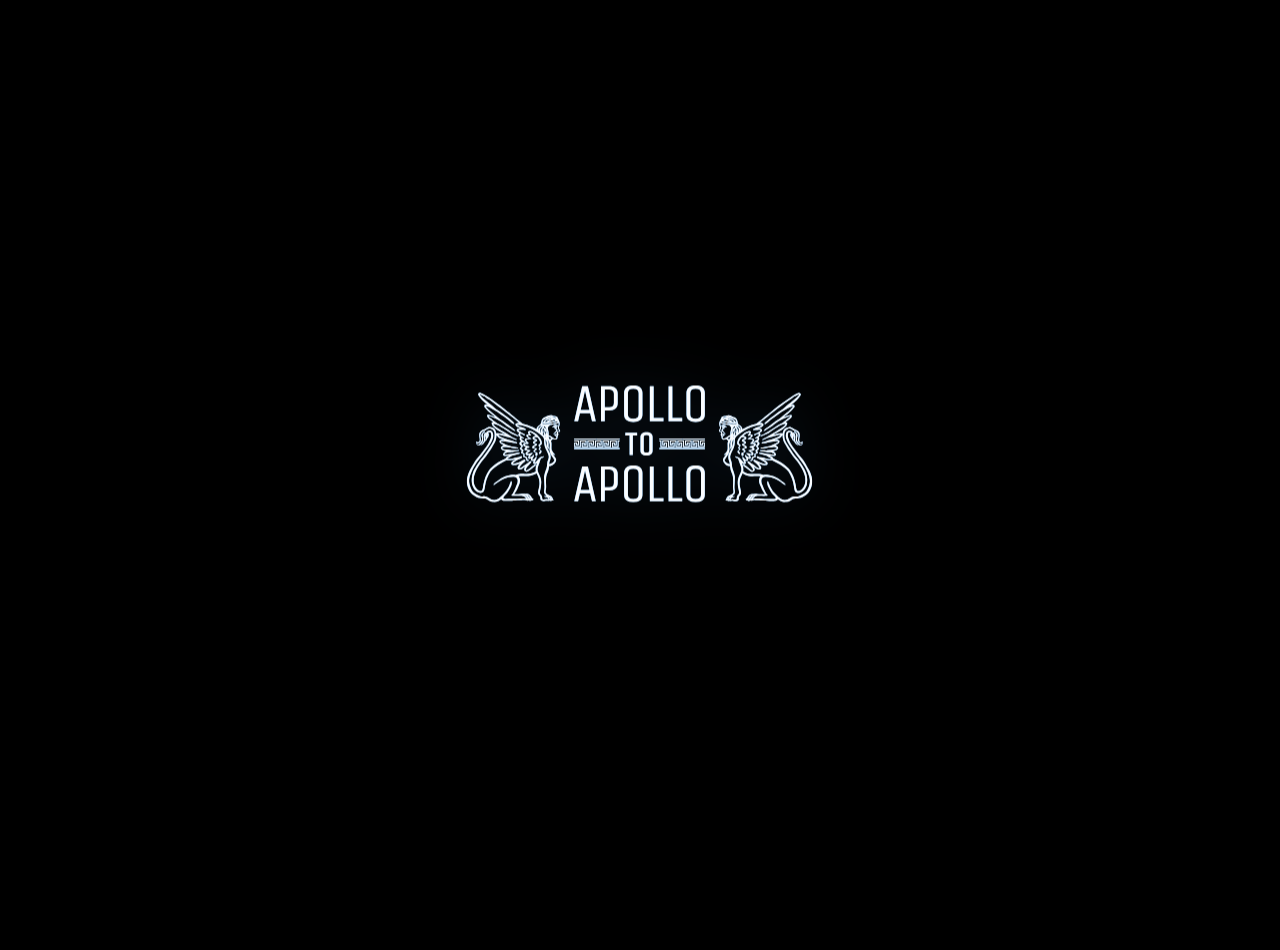
==== commit 758a4d70: "extra space del" ====
--- a/index.html
+++ b/index.html
@@ -389,7 +389,7 @@
       </div>
     </div>
 
-    <div class="exptra-space" style="height: 50vh; width: 100%"></div>
+    <!-- <div class="exptra-space" style="height: 50vh; width: 100%"></div> -->
   </body>
   <script src="https://cdnjs.cloudflare.com/ajax/libs/gsap/3.12.5/gsap.min.js"></script>
   <script>
@@ -500,7 +500,7 @@
             duration: 0.45,
             ease: "back.out(3)",
           },
-          i === 0 ? "+=0.1" : "<", // 👈 key logic
+          i === 0 ? "-=0.2" : "<", // 👈 key logic
         );
       });
       tl.fromTo(
@@ -534,7 +534,7 @@
     el.classList.add('active');
   });
 });
-tl.fromTo('.long_icon', {autoAlpha:0, y:100}, {autoAlpha:1, y:0, duration:.4,ease:'power2.out'},"-=.3")
+tl.fromTo('.long_icon', {autoAlpha:0, y:50}, {autoAlpha:1, y:0, duration:.7,ease:'power2.out'},"-=.3")
     }
     playIntro();
     //   btn.addEventListener('click', playIntro);
